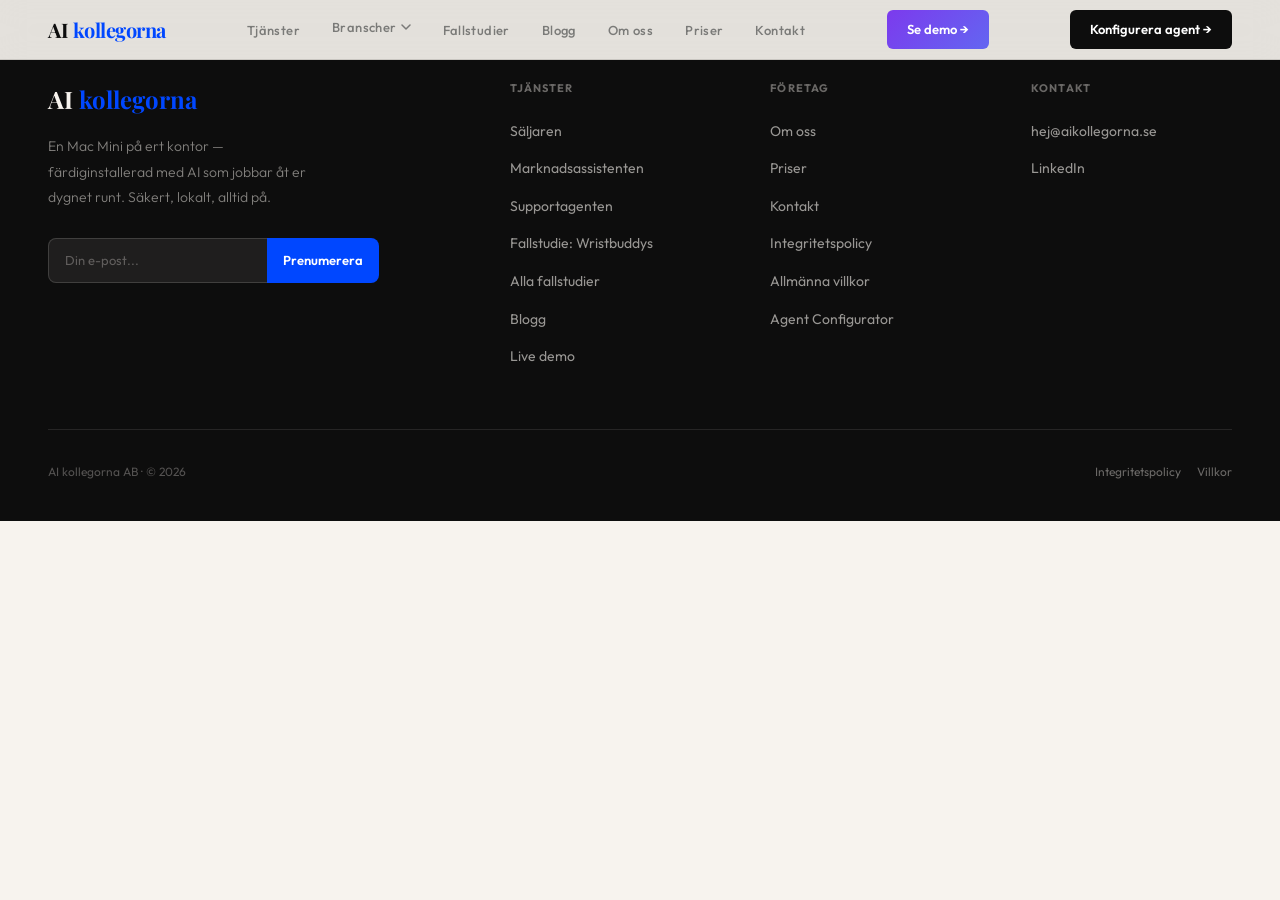
==== index.html @ 3560cff7 "Deploy: demo page Co-Authored-By: Claude Opus 4.6 <noreply@anthropic.com>" ====
<!doctype html>
<html lang="sv">
  <head>
    <meta charset="UTF-8" />
    <link rel="icon" type="image/svg+xml" href="/favicon.svg" />
    <meta name="viewport" content="width=device-width, initial-scale=1.0" />

    <!-- ═══ Google Analytics 4 ═══ -->
    <script async src="https://www.googletagmanager.com/gtag/js?id=G-WTCM8VQSWK"></script>
    <script>
      window.dataLayer = window.dataLayer || [];
      function gtag(){dataLayer.push(arguments);}
      gtag('js', new Date());
      gtag('config', 'G-WTCM8VQSWK');
    </script>

    <!-- ═══ SEO: Primära meta-taggar ═══ -->
    <title>AI kollegorna — Din AI-medarbetare på kontoret | Sälj, Marknad & Support</title>
    <meta name="description" content="AI Kollegorna erbjuder on-premise AI-medarbetare för svenska SMB. Sover aldrig, sjuknar aldrig. GDPR-säkert — all data stannar på ert kontor. Igång på 1-2 dagar." />
    <meta name="keywords" content="AI medarbetare, AI automatisering, on-premise AI, GDPR säker AI, AI för företag Sverige, AI SMB Sverige, AI assistent företag" />
    <meta name="author" content="AI Kollegorna AB" />
    <meta name="robots" content="index, follow" />
    <link rel="canonical" href="https://aikollegorna.se" />

    <!-- ═══ Open Graph (Facebook, LinkedIn, etc.) ═══ -->
    <meta property="og:type" content="website" />
    <meta property="og:site_name" content="AI Kollegorna" />
    <meta property="og:title" content="AI Kollegorna — Din AI-medarbetare" />
    <meta property="og:description" content="AI Kollegorna erbjuder on-premise AI-medarbetare för svenska SMB. Sover aldrig, sjuknar aldrig. GDPR-säkert — all data stannar på ert kontor. Igång på 1-2 dagar." />
    <meta property="og:url" content="https://aikollegorna.se" />
    <meta property="og:image" content="https://aikollegorna.se/og-image.png" />
    <meta property="og:image:width" content="1200" />
    <meta property="og:image:height" content="630" />
    <meta property="og:locale" content="sv_SE" />

    <!-- ═══ Twitter Card ═══ -->
    <meta name="twitter:card" content="summary_large_image" />
    <meta name="twitter:title" content="AI kollegorna — Din AI-medarbetare på kontoret" />
    <meta name="twitter:description" content="En Mac Mini på ert kontor — färdiginstallerad med AI som sköter sälj, marknad och support. GDPR-säkert." />
    <meta name="twitter:image" content="https://aikollegorna.se/og-image.png" />

    <!-- ═══ Strukturerad data: JSON-LD (Organization) ═══ -->
    <script type="application/ld+json">
    {
      "@context": "https://schema.org",
      "@type": "Organization",
      "name": "AI Kollegorna AB",
      "url": "https://aikollegorna.se",
      "logo": "https://aikollegorna.se/logo.png",
      "description": "AI Kollegorna erbjuder on-premise AI-medarbetare för svenska SMB-företag. GDPR-säkert, lokal installation på Mac Mini, igång på 1-2 dagar.",
      "address": {
        "@type": "PostalAddress",
        "addressCountry": "SE",
        "addressLocality": "Stockholm"
      },
      "contactPoint": {
        "@type": "ContactPoint",
        "email": "hej@aikollegorna.se",
        "contactType": "customer service",
        "availableLanguage": "Swedish"
      },
      "sameAs": [
        "https://linkedin.com/company/ai-kollegorna"
      ]
    }
    </script>

    <!-- ═══ Strukturerad data: JSON-LD (WebSite med sökfunktion) ═══ -->
    <script type="application/ld+json">
    {
      "@context": "https://schema.org",
      "@type": "WebSite",
      "name": "AI kollegorna",
      "url": "https://aikollegorna.se",
      "description": "AI-medarbetare för svenska företag. On-premise på Mac Mini.",
      "inLanguage": "sv-SE"
    }
    </script>

    <!-- ═══ Strukturerad data: JSON-LD (LocalBusiness) ═══ -->
    <script type="application/ld+json">
    {
      "@context": "https://schema.org",
      "@type": "LocalBusiness",
      "name": "AI Kollegorna AB",
      "url": "https://aikollegorna.se",
      "priceRange": "4900-7900 SEK/month",
      "description": "On-premise AI-medarbetare för svenska SMB — GDPR-säkert",
      "@id": "https://aikollegorna.se",
      "areaServed": {
        "@type": "Country",
        "name": "Sweden"
      }
    }
    </script>
    <script type="module" crossorigin src="/assets/index-DhQe8_qL.js"></script>
    <link rel="stylesheet" crossorigin href="/assets/index-CpKuaurN.css">
  </head>
  <body>
    <div id="root"></div>
  </body>
</html>
---- assets/index-CpKuaurN.css ----
@import "https://fonts.googleapis.com/css2?family=Playfair+Display:ital,wght@0,400;0,700;0,900;1,400;1,700&family=Outfit:wght@300;400;500;600;700&display=swap";@layer properties{@supports (((-webkit-hyphens:none)) and (not (margin-trim:inline))) or ((-moz-orient:inline) and (not (color:rgb(from red r g b)))){*,:before,:after,::backdrop{--tw-rotate-x:initial;--tw-rotate-y:initial;--tw-rotate-z:initial;--tw-skew-x:initial;--tw-skew-y:initial;--tw-border-style:solid;--tw-outline-style:solid;--tw-blur:initial;--tw-brightness:initial;--tw-contrast:initial;--tw-grayscale:initial;--tw-hue-rotate:initial;--tw-invert:initial;--tw-opacity:initial;--tw-saturate:initial;--tw-sepia:initial;--tw-drop-shadow:initial;--tw-drop-shadow-color:initial;--tw-drop-shadow-alpha:100%;--tw-drop-shadow-size:initial}}}@layer theme{:root,:host{--font-sans:ui-sans-serif, system-ui, sans-serif, "Apple Color Emoji", "Segoe UI Emoji", "Segoe UI Symbol", "Noto Color Emoji";--font-mono:ui-monospace, SFMono-Regular, Menlo, Monaco, Consolas, "Liberation Mono", "Courier New", monospace;--default-transition-duration:.15s;--default-transition-timing-function:cubic-bezier(.4, 0, .2, 1);--default-font-family:var(--font-sans);--default-mono-font-family:var(--font-mono)}}@layer base{*,:after,:before,::backdrop{box-sizing:border-box;border:0 solid;margin:0;padding:0}::file-selector-button{box-sizing:border-box;border:0 solid;margin:0;padding:0}html,:host{-webkit-text-size-adjust:100%;tab-size:4;line-height:1.5;font-family:var(--default-font-family,ui-sans-serif, system-ui, sans-serif, "Apple Color Emoji", "Segoe UI Emoji", "Segoe UI Symbol", "Noto Color Emoji");font-feature-settings:var(--default-font-feature-settings,normal);font-variation-settings:var(--default-font-variation-settings,normal);-webkit-tap-highlight-color:transparent}hr{height:0;color:inherit;border-top-width:1px}abbr:where([title]){-webkit-text-decoration:underline dotted;text-decoration:underline dotted}h1,h2,h3,h4,h5,h6{font-size:inherit;font-weight:inherit}a{color:inherit;-webkit-text-decoration:inherit;-webkit-text-decoration:inherit;-webkit-text-decoration:inherit;-webkit-text-decoration:inherit;text-decoration:inherit}b,strong{font-weight:bolder}code,kbd,samp,pre{font-family:var(--default-mono-font-family,ui-monospace, SFMono-Regular, Menlo, Monaco, Consolas, "Liberation Mono", "Courier New", monospace);font-feature-settings:var(--default-mono-font-feature-settings,normal);font-variation-settings:var(--default-mono-font-variation-settings,normal);font-size:1em}small{font-size:80%}sub,sup{vertical-align:baseline;font-size:75%;line-height:0;position:relative}sub{bottom:-.25em}sup{top:-.5em}table{text-indent:0;border-color:inherit;border-collapse:collapse}:-moz-focusring{outline:auto}progress{vertical-align:baseline}summary{display:list-item}ol,ul,menu{list-style:none}img,svg,video,canvas,audio,iframe,embed,object{vertical-align:middle;display:block}img,video{max-width:100%;height:auto}button,input,select,optgroup,textarea{font:inherit;font-feature-settings:inherit;font-variation-settings:inherit;letter-spacing:inherit;color:inherit;opacity:1;background-color:#0000;border-radius:0}::file-selector-button{font:inherit;font-feature-settings:inherit;font-variation-settings:inherit;letter-spacing:inherit;color:inherit;opacity:1;background-color:#0000;border-radius:0}:where(select:is([multiple],[size])) optgroup{font-weight:bolder}:where(select:is([multiple],[size])) optgroup option{padding-inline-start:20px}::file-selector-button{margin-inline-end:4px}::placeholder{opacity:1}@supports (not ((-webkit-appearance:-apple-pay-button))) or (contain-intrinsic-size:1px){::placeholder{color:currentColor}@supports (color:color-mix(in lab, red, red)){::placeholder{color:color-mix(in oklab, currentcolor 50%, transparent)}}}textarea{resize:vertical}::-webkit-search-decoration{-webkit-appearance:none}::-webkit-date-and-time-value{min-height:1lh;text-align:inherit}::-webkit-datetime-edit{display:inline-flex}::-webkit-datetime-edit-fields-wrapper{padding:0}::-webkit-datetime-edit{padding-block:0}::-webkit-datetime-edit-year-field{padding-block:0}::-webkit-datetime-edit-month-field{padding-block:0}::-webkit-datetime-edit-day-field{padding-block:0}::-webkit-datetime-edit-hour-field{padding-block:0}::-webkit-datetime-edit-minute-field{padding-block:0}::-webkit-datetime-edit-second-field{padding-block:0}::-webkit-datetime-edit-millisecond-field{padding-block:0}::-webkit-datetime-edit-meridiem-field{padding-block:0}::-webkit-calendar-picker-indicator{line-height:1}:-moz-ui-invalid{box-shadow:none}button,input:where([type=button],[type=reset],[type=submit]){appearance:button}::file-selector-button{appearance:button}::-webkit-inner-spin-button{height:auto}::-webkit-outer-spin-button{height:auto}[hidden]:where(:not([hidden=until-found])){display:none!important}}@layer components;@layer utilities{.collapse{visibility:collapse}.visible{visibility:visible}.absolute{position:absolute}.relative{position:relative}.block{display:block}.flex{display:flex}.grid{display:grid}.hidden{display:none}.inline-block{display:inline-block}.inline-flex{display:inline-flex}.table{display:table}.border-collapse{border-collapse:collapse}.transform{transform:var(--tw-rotate-x,) var(--tw-rotate-y,) var(--tw-rotate-z,) var(--tw-skew-x,) var(--tw-skew-y,)}.resize{resize:both}.border{border-style:var(--tw-border-style);border-width:1px}.uppercase{text-transform:uppercase}.italic{font-style:italic}.outline{outline-style:var(--tw-outline-style);outline-width:1px}.blur{--tw-blur:blur(8px);filter:var(--tw-blur,) var(--tw-brightness,) var(--tw-contrast,) var(--tw-grayscale,) var(--tw-hue-rotate,) var(--tw-invert,) var(--tw-saturate,) var(--tw-sepia,) var(--tw-drop-shadow,)}.filter{filter:var(--tw-blur,) var(--tw-brightness,) var(--tw-contrast,) var(--tw-grayscale,) var(--tw-hue-rotate,) var(--tw-invert,) var(--tw-saturate,) var(--tw-sepia,) var(--tw-drop-shadow,)}.transition{transition-property:color,background-color,border-color,outline-color,text-decoration-color,fill,stroke,--tw-gradient-from,--tw-gradient-via,--tw-gradient-to,opacity,box-shadow,transform,translate,scale,rotate,filter,-webkit-backdrop-filter,backdrop-filter,display,content-visibility,overlay,pointer-events;transition-timing-function:var(--tw-ease,var(--default-transition-timing-function));transition-duration:var(--tw-duration,var(--default-transition-duration))}}:root{--ink:#0d0d0d;--paper:#f7f3ee;--white:#fff;--blue:#0047ff;--sage:#d6ddd6;--muted:#7a7a78;--border:#0d0d0d1f;--serif:"Playfair Display", Georgia, serif;--sans:"Outfit", system-ui, sans-serif}*,:before,:after{box-sizing:border-box;margin:0;padding:0}html{scroll-behavior:smooth;font-size:16px}body{font-family:var(--sans);background:var(--paper);color:var(--ink);line-height:1.6;overflow-x:hidden}nav.site-nav{z-index:200;-webkit-backdrop-filter:blur(16px);backdrop-filter:blur(16px);border-bottom:1px solid var(--border);background:#f7f3eeeb;justify-content:space-between;align-items:center;height:60px;padding:0 48px;transition:background .3s,border-color .3s;display:flex;position:fixed;top:0;left:0;right:0}.nav-logo{font-family:var(--serif);color:var(--ink);letter-spacing:-.5px;font-size:20px;font-weight:700;text-decoration:none;transition:color .3s}.nav-logo span{color:var(--blue);transition:color .3s}.nav-links{gap:32px;list-style:none;display:flex}.nav-links a{color:var(--muted);letter-spacing:.03em;font-size:13px;font-weight:500;text-decoration:none;transition:color .2s}.nav-links a:hover{color:var(--ink)}.nav-btn{background:var(--ink);color:var(--white);font-size:13px;font-weight:600;font-family:var(--sans);border:none;border-radius:6px;padding:9px 20px;text-decoration:none;transition:all .3s}.nav-btn:hover{opacity:.8}.hamburger{cursor:pointer;background:0 0;border:none;flex-direction:column;gap:5px;padding:8px;display:none}.hamburger span{background:var(--ink);border-radius:2px;width:22px;height:2px;transition:all .3s;display:block}.mobile-menu{background:var(--paper);border-bottom:1px solid var(--border);z-index:199;flex-direction:column;gap:16px;padding:24px;display:none;position:fixed;top:60px;left:0;right:0}.mobile-menu.open{display:flex}.mobile-menu a{color:var(--ink);border-bottom:1px solid var(--border);padding:8px 0;font-size:16px;font-weight:500;text-decoration:none}.mobile-menu a:last-child{border:none}nav.site-nav.dark-nav{background:#070707b3!important;border-bottom-color:#ffffff14!important}nav.site-nav.dark-nav .nav-logo{color:#fff}nav.site-nav.dark-nav .nav-logo span{color:#f59e0b}nav.site-nav.dark-nav .nav-links a{color:#ffffff80}nav.site-nav.dark-nav .nav-links a:hover{color:#fff}nav.site-nav.dark-nav .nav-btn{color:#fff;background:#ffffff1f;border:1px solid #ffffff26}nav.site-nav.dark-nav .hamburger span{background:#fff}.nav-dropdown{position:relative}.nav-dropdown-trigger{color:var(--muted);cursor:pointer;letter-spacing:.03em;font-size:13px;font-weight:500;font-family:var(--sans);background:0 0;border:none;align-items:center;padding:0;transition:color .2s;display:flex}.nav-dropdown-trigger:hover{color:var(--ink)}nav.site-nav.dark-nav .nav-dropdown-trigger{color:#ffffff80}nav.site-nav.dark-nav .nav-dropdown-trigger:hover{color:#fff}nav.site-nav.dark-nav .nav-dropdown-trigger svg{color:#ffffff80}.nav-dropdown-menu{background:var(--white);border:1px solid var(--border);z-index:300;border-radius:12px;min-width:200px;padding:8px;animation:.15s ease-out dropdown-in;position:absolute;top:calc(100% + 16px);left:50%;transform:translate(-50%);box-shadow:0 8px 32px #0000001a,0 2px 8px #0000000f}nav.site-nav.dark-nav .nav-dropdown-menu{background:#141414f2;border-color:#ffffff1a;box-shadow:0 8px 32px #0006}@keyframes dropdown-in{0%{opacity:0;transform:translate(-50%)translateY(-6px)}to{opacity:1;transform:translate(-50%)translateY(0)}}.nav-dropdown-item{color:var(--ink);border-radius:8px;align-items:center;gap:10px;padding:10px 14px;font-size:14px;font-weight:500;text-decoration:none;transition:background .15s;display:flex}.nav-dropdown-item:hover{background:var(--paper)}nav.site-nav.dark-nav .nav-dropdown-item{color:#ffffffb3}nav.site-nav.dark-nav .nav-dropdown-item:hover{color:#fff;background:#ffffff14}.nav-dropdown-emoji{flex-shrink:0;font-size:16px}.mobile-menu-group{flex-direction:column;gap:0;display:flex}.mobile-menu-label{letter-spacing:.1em;text-transform:uppercase;color:var(--muted);border-bottom:none;padding:12px 0 8px;font-size:11px;font-weight:700}.mobile-menu-branch{color:var(--ink);border-bottom:1px solid var(--border);padding:8px 0 8px 16px;font-size:15px;font-weight:500;text-decoration:none}.branch-badges{text-align:center;margin-top:48px}.branch-badges-label{color:var(--muted);margin-bottom:16px;font-size:13px;font-weight:500}.branch-badges-row{flex-wrap:wrap;justify-content:center;gap:12px;display:flex}.branch-badge-link{background:var(--white);border:1px solid var(--border);color:var(--ink);border-radius:999px;align-items:center;gap:6px;padding:10px 20px;font-size:14px;font-weight:500;text-decoration:none;transition:all .2s;display:inline-flex}.branch-badge-link:hover{background:var(--ink);color:var(--white);border-color:var(--ink);transform:translateY(-2px);box-shadow:0 4px 12px #0000001a}.hero-dark{background:#070707;min-height:100vh;position:relative;overflow:hidden}.hero-landscape-bg{z-index:0;background:url(/hero-landscape.jpg) 50%/cover no-repeat;position:absolute;inset:0}#hero-video{-o-object-fit:cover;object-fit:cover;z-index:1;width:100%;height:100%;position:absolute;inset:0}.hero-canvas{z-index:2;opacity:.25;width:100%;height:100%;display:block;position:absolute;inset:0}.hero-overlay{z-index:3;pointer-events:none;background:linear-gradient(90deg,#070707b8 0%,#0707074d 50%,#07070726 100%),linear-gradient(#0000 60%,#07070799 100%);position:absolute;inset:0}.hero-scroll{z-index:5;color:#ffffff4d;letter-spacing:.1em;text-transform:uppercase;flex-direction:column;align-items:center;gap:8px;font-size:10px;font-weight:600;animation:2s ease-in-out infinite bounce;display:flex;position:absolute;bottom:32px;left:50%;transform:translate(-50%)}@keyframes bounce{0%,to{animation-timing-function:cubic-bezier(.8,0,1,1);transform:translateY(-25%)}50%{animation-timing-function:cubic-bezier(0,0,.2,1);transform:none}}.hero-inner{z-index:4;grid-template-columns:1fr 1fr;align-items:center;gap:80px;max-width:1280px;min-height:100vh;margin:0 auto;padding:80px 48px 60px;display:grid;position:relative}.hero-tag{letter-spacing:.12em;text-transform:uppercase;color:#ffffff73;align-items:center;gap:8px;margin-bottom:28px;font-size:11px;font-weight:600;display:inline-flex}.hero-tag:before{content:"";background:#ffffff4d;width:24px;height:1px}.hero-h1{font-family:var(--serif);letter-spacing:-2px;color:#fff;margin-bottom:28px;font-size:clamp(48px,5.5vw,80px);font-weight:900;line-height:1.05}.hero-h1 em{color:#f59e0b;font-style:italic}.hero-sub{color:#ffffff8c;max-width:460px;margin-bottom:44px;font-size:17px;font-weight:300;line-height:1.8}.hero-actions{flex-wrap:wrap;align-items:center;gap:14px;display:flex}.btn-light-solid{color:#0d0d0d;font-size:14px;font-weight:600;font-family:var(--sans);background:#fff;border-radius:8px;padding:14px 28px;text-decoration:none;transition:opacity .2s}.btn-light-solid:hover{opacity:.85}.btn-text-light{color:#ffffff80;align-items:center;gap:6px;font-size:14px;font-weight:500;text-decoration:none;transition:color .2s;display:flex}.btn-text-light:hover{color:#fff}.btn-dark{background:var(--ink);color:var(--white);font-size:14px;font-weight:600;font-family:var(--sans);border-radius:8px;padding:14px 28px;text-decoration:none;transition:opacity .2s;display:inline-block}.btn-dark:hover{opacity:.8}.stat-block{-webkit-backdrop-filter:blur(12px);backdrop-filter:blur(12px);background:#ffffff0f;border:1px solid #ffffff1a;border-radius:16px;align-items:flex-start;gap:20px;margin-bottom:16px;padding:28px 32px;transition:transform .3s,background .2s;display:flex}.stat-block:hover{background:#ffffff17;transform:translate(6px)}.stat-block.accent{background:#d977061f;border-color:#d9770640}.stat-num{font-family:var(--serif);color:#fff;flex-shrink:0;font-size:52px;font-weight:900;line-height:1}.stat-num.amber{color:#f59e0b}.stat-text h3{color:#fff;margin-bottom:6px;font-size:15px;font-weight:600}.stat-text p{color:#ffffff73;font-size:13px;line-height:1.6}.ticker{background:var(--blue);padding:14px 0;overflow:hidden}.ticker-inner{white-space:nowrap;gap:48px;animation:24s linear infinite scroll-ticker;display:flex}.ticker-inner span{letter-spacing:.1em;text-transform:uppercase;color:#fffc;font-size:12px;font-weight:700}.ticker-inner em{color:#fff6;font-style:normal}@keyframes scroll-ticker{0%{transform:translate(0)}to{transform:translate(-50%)}}.rule{background:var(--border);max-width:1280px;height:1px;margin:0 auto}.section{max-width:1280px;margin:0 auto;padding:100px 48px}.section-label{letter-spacing:.12em;text-transform:uppercase;color:var(--muted);align-items:center;gap:12px;margin-bottom:20px;font-size:11px;font-weight:600;display:flex}.section-label:after{content:"";background:var(--border);flex:1;height:1px}.section-h{font-family:var(--serif);letter-spacing:-1.5px;margin-bottom:16px;font-size:clamp(32px,3.5vw,52px);font-weight:700;line-height:1.1}.section-p{color:var(--muted);max-width:500px;font-size:16px;font-weight:300;line-height:1.8}.workers-intro{grid-template-columns:1fr 1fr;align-items:end;gap:60px;margin-bottom:64px;display:grid}.worker-row{border-top:1px solid var(--border);grid-template-columns:140px 1fr 200px;align-items:start;gap:40px;padding:40px 0;transition:background .2s;display:grid}.worker-row:hover{background:#0047ff08;margin:0 -48px;padding:40px 48px}.worker-row:last-child{border-bottom:1px solid var(--border)}.worker-index{font-family:var(--serif);color:var(--sage);padding-top:4px;font-size:64px;font-weight:900;line-height:1}.worker-role{letter-spacing:.12em;text-transform:uppercase;color:var(--blue);margin-bottom:10px;font-size:11px;font-weight:600}.worker-name{font-family:var(--serif);letter-spacing:-.5px;margin-bottom:14px;font-size:28px;font-weight:700}.worker-desc{color:var(--muted);max-width:440px;font-size:14px;font-weight:300;line-height:1.8}.worker-tasks{flex-wrap:wrap;gap:8px;margin-top:16px;display:flex}.task-pill{background:var(--paper);border:1px solid var(--border);color:var(--ink);border-radius:999px;padding:5px 14px;font-size:12px;font-weight:500}.worker-roi{text-align:right;padding-top:8px}.roi-old{color:var(--muted);margin-bottom:6px;font-size:13px;text-decoration:line-through}.roi-new{font-family:var(--serif);color:var(--ink);margin-bottom:4px;font-size:36px;font-weight:900;line-height:1}.roi-unit{color:var(--muted);font-size:12px}.roi-save{color:var(--blue);background:#e8f0ff;border-radius:6px;margin-top:10px;padding:5px 12px;font-size:12px;font-weight:600;display:inline-block}.dark-band{background:var(--ink);padding:80px 48px}.dark-band-inner{grid-template-columns:1fr 1fr;align-items:center;gap:80px;max-width:1280px;margin:0 auto;display:grid}.dark-band h2{font-family:var(--serif);color:var(--paper);letter-spacing:-1.5px;font-size:clamp(36px,4vw,60px);font-weight:900;line-height:1.1}.dark-band h2 em{color:var(--blue);font-style:italic}.dark-band p{color:#f7f3ee99;margin-top:20px;margin-bottom:36px;font-size:16px;font-weight:300;line-height:1.8}.btn-light{background:var(--paper);color:var(--ink);font-size:14px;font-weight:600;font-family:var(--sans);border-radius:8px;padding:14px 28px;text-decoration:none;transition:opacity .2s;display:inline-block}.btn-light:hover{opacity:.85}.features-list{flex-direction:column;gap:0;display:flex}.feat{border-bottom:1px solid #f7f3ee1a;align-items:flex-start;gap:16px;padding:20px 0;display:flex}.feat:first-child{border-top:1px solid #f7f3ee1a}.feat-icon{background:#f7f3ee14;border-radius:8px;flex-shrink:0;justify-content:center;align-items:center;width:36px;height:36px;margin-top:2px;font-size:16px;display:flex}.feat-text h4{color:var(--paper);margin-bottom:4px;font-size:14px;font-weight:600}.feat-text p{color:#f7f3ee80;font-size:13px;line-height:1.6}.proof-grid{background:var(--border);border-radius:16px;grid-template-columns:repeat(3,1fr);gap:2px;margin-top:60px;display:grid;overflow:hidden}.proof-cell{background:var(--white);padding:40px 36px}.proof-num{font-family:var(--serif);color:var(--ink);margin-bottom:8px;font-size:56px;font-weight:900;line-height:1}.proof-num span{color:var(--blue)}.proof-label{color:var(--muted);font-size:13px;font-weight:500}.pricing-grid{grid-template-columns:repeat(3,1fr);gap:24px;margin-top:60px;display:grid}.price-card{border:1px solid var(--border);background:var(--white);border-radius:16px;padding:36px}.price-card.featured{background:var(--ink);border-color:var(--ink)}.price-card.featured .price-name,.price-card.featured .price-amount,.price-card.featured .price-period,.price-card.featured .price-desc,.price-card.featured .price-features li{color:var(--paper)!important}.price-card.featured .price-divider{border-color:#f7f3ee26!important}.price-card.featured .price-btn{background:var(--paper)!important;color:var(--ink)!important;border-color:var(--paper)!important}.price-name{letter-spacing:.1em;text-transform:uppercase;color:var(--muted);margin-bottom:24px;font-size:11px;font-weight:700}.price-amount{font-family:var(--serif);letter-spacing:-2px;margin-bottom:4px;font-size:48px;font-weight:900}.price-period{opacity:.6;font-size:14px;font-weight:400}.price-desc{color:var(--muted);margin-bottom:24px;font-size:14px;line-height:1.7}.price-divider{border:none;border-top:1px solid var(--border);margin-bottom:24px}.price-features{flex-direction:column;gap:12px;margin-bottom:32px;list-style:none;display:flex}.price-features li{align-items:flex-start;gap:10px;font-size:14px;display:flex}.price-features li:before{content:"→";color:var(--blue);flex-shrink:0;margin-top:1px;font-weight:700}.price-btn{text-align:center;font-size:14px;font-weight:600;font-family:var(--sans);border:1.5px solid var(--border);color:var(--ink);background:0 0;border-radius:8px;padding:14px;text-decoration:none;transition:background .2s,color .2s;display:block}.price-btn:hover{background:var(--ink);color:var(--white);border-color:var(--ink)}.pricing-note{text-align:center;color:var(--muted);margin-top:24px;font-size:13px}.testi-grid{grid-template-columns:1fr 1fr;gap:24px;margin-top:60px;display:grid}.testi{border:1px solid var(--border);background:var(--white);border-radius:16px;padding:40px}.testi-quote{font-family:var(--serif);color:var(--ink);margin-bottom:28px;font-size:20px;font-style:italic;font-weight:400;line-height:1.6}.testi-meta{align-items:center;gap:14px;display:flex}.testi-avatar{background:var(--sage);width:40px;height:40px;font-family:var(--serif);color:var(--ink);border-radius:50%;flex-shrink:0;justify-content:center;align-items:center;font-size:16px;font-weight:700;display:flex}.testi-author{font-size:13px;font-weight:600}.testi-role{color:var(--muted);font-size:12px}.cta-section{background:var(--paper);text-align:center;padding:120px 48px}.cta-section h2{font-family:var(--serif);letter-spacing:-2px;max-width:800px;margin:0 auto 20px;font-size:clamp(36px,5vw,68px);font-weight:900;line-height:1.05}.cta-section h2 em{color:var(--blue);font-style:italic}.cta-section p{color:var(--muted);margin-bottom:40px;font-size:17px;font-weight:300}.nl-section{background:var(--paper);padding:80px 48px}.nl-inner{grid-template-columns:1fr 1fr;gap:32px;max-width:1280px;margin:0 auto;display:grid}.nl-card{background:var(--white);border:1px solid var(--border);border-radius:16px;padding:40px;transition:transform .3s,box-shadow .3s;box-shadow:0 1px 3px #0000000a,0 4px 12px #00000008}.nl-card:hover{transform:translateY(-2px);box-shadow:0 4px 8px #0000000f,0 8px 24px #0000000f}.nl-title{font-family:var(--serif);letter-spacing:-.5px;color:var(--ink);margin-bottom:10px;font-size:24px;font-weight:700}.nl-subtitle{color:var(--muted);margin-bottom:28px;font-size:15px;font-weight:300;line-height:1.7}.nl-form{gap:0;display:flex}.nl-input{background:var(--paper);border:1px solid var(--border);color:var(--ink);font-size:14px;font-family:var(--sans);border-right:none;border-radius:8px 0 0 8px;outline:none;flex:1;padding:13px 16px;transition:border-color .2s}.nl-input:focus{border-color:var(--blue)}.nl-input::placeholder{color:var(--muted);opacity:.6}.nl-input:disabled{opacity:.6;cursor:not-allowed}.nl-btn{background:var(--ink);color:var(--white);font-size:14px;font-weight:600;font-family:var(--sans);cursor:pointer;white-space:nowrap;border:none;border-radius:0 8px 8px 0;padding:13px 24px;transition:opacity .2s}.nl-btn:hover{opacity:.85}.nl-btn:disabled{opacity:.6;cursor:not-allowed}.nl-small{color:var(--muted);margin-top:14px;font-size:12px}.nl-success{color:#16a34a;padding:14px 0;font-size:15px;font-weight:500}.nl-error{color:#dc2626;margin-top:8px;font-size:13px}footer.site-footer{background:var(--ink);padding:80px 48px 40px}.footer-top{border-bottom:1px solid #f7f3ee1a;grid-template-columns:2fr 1fr 1fr 1fr;gap:60px;max-width:1280px;margin:0 auto;padding-bottom:60px;display:grid}.footer-logo{font-family:var(--serif);color:var(--paper);margin-bottom:16px;font-size:24px;font-weight:700}.footer-logo span{color:var(--blue)}.footer-tagline{color:#f7f3ee80;max-width:280px;margin-bottom:28px;font-size:14px;font-weight:300;line-height:1.8}.footer-newsletter{max-width:300px;display:flex}.footer-newsletter input{color:var(--paper);font-size:13px;font-family:var(--sans);background:#f7f3ee14;border:1px solid #f7f3ee26;border-right:none;border-radius:8px 0 0 8px;outline:none;flex:1;padding:11px 16px}.footer-newsletter input::placeholder{color:#f7f3ee4d}.footer-newsletter button{background:var(--blue);color:var(--white);font-size:13px;font-weight:600;font-family:var(--sans);cursor:pointer;border:none;border-radius:0 8px 8px 0;padding:11px 16px}.footer-col h5{letter-spacing:.1em;text-transform:uppercase;color:#f7f3ee66;margin-bottom:20px;font-size:11px;font-weight:700}.footer-col ul{flex-direction:column;gap:12px;list-style:none;display:flex}.footer-col ul a{color:#f7f3ee99;font-size:14px;text-decoration:none;transition:color .2s}.footer-col ul a:hover{color:var(--paper)}.footer-bottom{color:#f7f3ee4d;justify-content:space-between;align-items:center;max-width:1280px;margin:32px auto 0;font-size:12px;display:flex}.footer-socials{gap:16px;display:flex}.footer-socials a{color:#f7f3ee66;font-size:12px;text-decoration:none;transition:color .2s}.footer-socials a:hover{color:var(--paper)}input[type=range]::-webkit-slider-thumb{appearance:none;cursor:pointer;background:#7c3aed;border:3px solid #fff;border-radius:50%;width:22px;height:22px;transition:transform .2s;box-shadow:0 2px 8px #7c3aed66}input[type=range]::-webkit-slider-thumb:hover{transform:scale(1.15)}input[type=range]::-moz-range-thumb{cursor:pointer;background:#7c3aed;border:3px solid #fff;border-radius:50%;width:22px;height:22px;box-shadow:0 2px 8px #7c3aed66}.fade-up{opacity:0;transition:opacity .7s,transform .7s;transform:translateY(28px)}.fade-up.in{opacity:1;transform:translateY(0)}.page-hero{text-align:center;background:linear-gradient(135deg,#f7f3ee 0%,#ede8e1 100%);padding:120px 48px 80px}.page-hero h1{font-family:var(--serif);letter-spacing:-2px;font-size:clamp(40px,5vw,68px);font-weight:900;line-height:1.1}.page-hero p{color:var(--muted);max-width:560px;margin:20px auto 0;font-size:18px;font-weight:300;line-height:1.8}@media (width<=900px){nav.site-nav{padding:0 24px}.nav-links,.nav-btn{display:none}.hamburger{display:flex}.hero-inner{grid-template-columns:1fr;gap:40px;min-height:auto;padding:100px 24px 60px}.hero-h1{font-size:clamp(36px,8vw,52px)}.workers-intro{grid-template-columns:1fr}.worker-row{grid-template-columns:1fr;gap:16px;padding:32px 0}.worker-row:hover{margin:0;padding:32px 0}.worker-index{font-size:40px}.worker-roi{text-align:left}.dark-band-inner{grid-template-columns:1fr;gap:48px}.proof-grid,.pricing-grid,.testi-grid{grid-template-columns:1fr}.nl-section{padding:60px 24px}.nl-inner{grid-template-columns:1fr}.footer-top{grid-template-columns:1fr 1fr;gap:40px}.section{padding:64px 24px}.cta-section{padding:80px 24px}.dark-band{padding:60px 24px}footer.site-footer{padding:60px 24px 32px}.page-hero{padding:100px 24px 60px}}@media (width<=480px){.footer-top{grid-template-columns:1fr;gap:32px}.kontakt-layout{padding:100px 16px 60px!important}}.logo-strip{text-align:center;background:var(--white);padding:48px}.logo-strip-label{letter-spacing:.1em;text-transform:uppercase;color:var(--muted);margin-bottom:28px;font-size:12px;font-weight:600}.logo-strip-row{flex-wrap:wrap;justify-content:center;align-items:center;gap:40px;max-width:900px;margin:0 auto;display:flex}.logo-placeholder{opacity:.5;transition:opacity .3s}.logo-placeholder:hover{opacity:.8}.how-it-works-section{background:var(--white)}.hiw-stepper{grid-template-columns:repeat(4,1fr);gap:0;margin-top:60px;display:grid;position:relative}.hiw-step{text-align:center;padding:0 16px;position:relative}.hiw-circle-wrap{justify-content:center;align-items:center;margin-bottom:24px;display:flex;position:relative}.hiw-circle{color:#fff;width:56px;height:56px;font-family:var(--serif);z-index:2;background:#7c3aed;border-radius:50%;justify-content:center;align-items:center;font-size:22px;font-weight:700;display:flex;position:relative;box-shadow:0 4px 16px #7c3aed4d}.hiw-line{z-index:1;background:linear-gradient(90deg,#7c3aed,#7c3aed33);width:calc(100% - 56px);height:2px;position:absolute;top:50%;left:calc(50% + 28px);transform:translateY(-50%)}.hiw-step:first-child .hiw-line,.hiw-step:nth-child(2) .hiw-line,.hiw-step:nth-child(3) .hiw-line{width:100%;left:50%}.hiw-title{font-family:var(--serif);color:var(--ink);letter-spacing:-.3px;margin-bottom:8px;font-size:18px;font-weight:700}.hiw-desc{color:var(--muted);max-width:220px;margin:0 auto;font-size:14px;font-weight:300;line-height:1.7}@media (width<=900px){.logo-strip{padding:36px 24px}.logo-strip-row{gap:24px}.hiw-stepper{grid-template-columns:1fr;gap:0;max-width:400px;margin:40px auto 0}.hiw-step{text-align:left;grid-template-rows:auto auto;grid-template-columns:56px 1fr;gap:0 20px;margin-bottom:0;padding:0;display:grid}.hiw-circle-wrap{flex-direction:column;grid-area:1/1/3;justify-content:flex-start;align-items:center;margin-bottom:0;padding-top:0}.hiw-line{height:100%;min-height:40px;margin-top:4px;position:relative;top:auto;left:auto;transform:none;background:linear-gradient(#7c3aed,#7c3aed33)!important;width:2px!important}.hiw-title{grid-column:2;align-self:end;padding-top:4px}.hiw-desc{grid-column:2;max-width:none;margin:0;padding-bottom:28px}}.hiw-case-link{text-align:center;margin-top:48px}.hiw-case-btn{color:#7c3aed;background:linear-gradient(135deg,#7c3aed14,#0047ff14);border:1px solid #7c3aed33;border-radius:12px;padding:16px 28px;font-size:14px;font-weight:600;text-decoration:none;transition:all .3s;display:inline-block}.hiw-case-btn:hover{background:linear-gradient(135deg,#7c3aed24,#0047ff24);border-color:#7c3aed66;transform:translateY(-2px);box-shadow:0 4px 16px #7c3aed26}.omoss-hero{background:linear-gradient(135deg,#f7f3ee 0%,#ede8e1 100%);padding:120px 48px 80px}.omoss-hero-inner{grid-template-columns:1.2fr 1fr;align-items:start;gap:80px;max-width:1100px;margin:0 auto;display:grid}.omoss-label{letter-spacing:.12em;text-transform:uppercase;color:var(--muted);align-items:center;gap:12px;margin-bottom:20px;font-size:11px;font-weight:700;display:flex}.omoss-label:after{content:"";background:var(--border);flex:1;height:1px}.omoss-label-light{color:#f7f3ee66}.omoss-label-light:after{background:#f7f3ee1a}.omoss-h1{font-family:var(--serif);letter-spacing:-2px;margin-bottom:24px;font-size:clamp(36px,4.5vw,56px);font-weight:900;line-height:1.08}.omoss-h1 em{color:var(--blue);font-style:italic}.omoss-intro{color:var(--muted);max-width:520px;margin-bottom:16px;font-size:17px;font-weight:300;line-height:1.8}.omoss-h2{font-family:var(--serif);letter-spacing:-1.5px;margin-bottom:16px;font-size:clamp(32px,3.5vw,48px);font-weight:900;line-height:1.1}.omoss-h2-light{color:var(--paper)}.omoss-h2-light em{color:var(--blue);font-style:italic}.omoss-quote-card{background:var(--white);border:1px solid var(--border);border-radius:20px;padding:40px;box-shadow:0 4px 20px #0000000a}.omoss-quote-mark{font-family:var(--serif);color:var(--blue);margin-bottom:-16px;font-size:72px;line-height:1}.omoss-quote-text{font-family:var(--serif);color:var(--ink);margin-bottom:28px;font-size:20px;font-style:italic;line-height:1.6}.omoss-quote-author{align-items:center;gap:14px;display:flex}.omoss-quote-avatar{background:var(--ink);width:44px;height:44px;color:var(--white);font-family:var(--serif);border-radius:50%;flex-shrink:0;justify-content:center;align-items:center;font-size:16px;font-weight:700;display:flex}.omoss-quote-name{font-size:14px;font-weight:600}.omoss-quote-role{color:var(--muted);font-size:12px}.omoss-values{background:var(--paper);padding:100px 48px}.omoss-values-inner{max-width:1100px;margin:0 auto}.omoss-values-grid{grid-template-columns:repeat(3,1fr);gap:32px;margin-top:48px;display:grid}.omoss-value-card{background:var(--white);border:1px solid var(--border);border-radius:16px;padding:36px;transition:transform .3s,box-shadow .3s}.omoss-value-card:hover{transform:translateY(-4px);box-shadow:0 8px 24px #0000000f}.omoss-value-icon{margin-bottom:20px;font-size:32px}.omoss-value-title{font-family:var(--serif);letter-spacing:-.5px;margin-bottom:12px;font-size:22px;font-weight:700}.omoss-value-desc{color:var(--muted);font-size:14px;font-weight:300;line-height:1.8}.omoss-team{background:var(--white);padding:100px 48px}.omoss-team-inner{max-width:1100px;margin:0 auto}.omoss-team-grid{grid-template-columns:1fr 1fr;gap:40px;max-width:700px;margin-top:48px;display:grid}.omoss-team-card{text-align:center;background:var(--paper);border:1px solid var(--border);border-radius:20px;padding:48px 32px;transition:transform .3s}.omoss-team-card:hover{transform:translateY(-4px)}.omoss-team-photo{background:var(--ink);border-radius:50%;justify-content:center;align-items:center;width:96px;height:96px;margin:0 auto 20px;display:flex}.omoss-team-initials{font-family:var(--serif);color:var(--white);font-size:32px;font-weight:700}.omoss-team-ai{background:linear-gradient(135deg,#7c3aed,#6366f1)}.omoss-team-robot{font-size:40px}.omoss-team-name{font-family:var(--serif);margin-bottom:4px;font-size:20px;font-weight:700}.omoss-team-role{letter-spacing:.08em;text-transform:uppercase;color:var(--blue);margin-bottom:16px;font-size:12px;font-weight:600}.omoss-team-bio{color:var(--muted);font-size:14px;font-weight:300;line-height:1.7}.omoss-vision{background:var(--ink);padding:100px 48px}.omoss-vision-inner{grid-template-columns:1.2fr 1fr;align-items:start;gap:80px;max-width:1100px;margin:0 auto;display:grid}.omoss-vision-desc{color:#f7f3ee99;margin-bottom:16px;font-size:16px;font-weight:300;line-height:1.8}.omoss-vision-stats{border-top:1px solid #f7f3ee1a;gap:40px;margin-top:36px;padding-top:36px;display:flex}.omoss-vision-num{font-family:var(--serif);color:var(--paper);margin-bottom:4px;font-size:36px;font-weight:900;line-height:1}.omoss-vision-label{color:#f7f3ee66;text-transform:uppercase;letter-spacing:.08em;font-size:12px;font-weight:500}.omoss-tl-item{border-bottom:1px solid #f7f3ee14;align-items:flex-start;gap:20px;padding:20px 0;display:flex;position:relative}.omoss-tl-dot{background:var(--blue);border-radius:50%;flex-shrink:0;width:10px;height:10px;margin-top:5px}.omoss-tl-year{font-family:var(--serif);color:var(--blue);flex-shrink:0;width:60px;font-size:13px;font-weight:700}.omoss-tl-title{color:var(--paper);margin-bottom:4px;font-size:15px;font-weight:600}.omoss-tl-desc{color:#f7f3ee80;font-size:13px;line-height:1.6}.case-hero{text-align:center;background:linear-gradient(135deg,#0f172a 0%,#1e1b4b 50%,#0f172a 100%);padding:140px 48px 80px}.case-hero-inner{max-width:800px;margin:0 auto}.case-label{letter-spacing:.14em;text-transform:uppercase;color:#a5b4fc99;align-items:center;gap:12px;margin-bottom:20px;font-size:11px;font-weight:700;display:inline-flex}.case-label:before,.case-label:after{content:"";background:#a5b4fc4d;width:32px;height:1px}.case-label-light{color:#a5b4fc99}.case-h1{font-family:var(--serif);letter-spacing:-2px;color:#fff;margin-bottom:24px;font-size:clamp(36px,5vw,64px);font-weight:900;line-height:1.08}.case-h1 em{-webkit-text-fill-color:transparent;background:linear-gradient(135deg,#a78bfa,#818cf8);-webkit-background-clip:text;background-clip:text;font-style:italic}.case-hero-sub{color:#ffffff8c;max-width:600px;margin:0 auto 36px;font-size:17px;font-weight:300;line-height:1.8}.case-hero-meta{-webkit-backdrop-filter:blur(12px);backdrop-filter:blur(12px);background:#ffffff0f;border:1px solid #ffffff1a;border-radius:999px;align-items:center;gap:24px;padding:14px 32px;display:inline-flex}.case-meta-item{text-align:center}.case-meta-label{letter-spacing:.1em;text-transform:uppercase;color:#ffffff59;margin-bottom:2px;font-size:10px;font-weight:600;display:block}.case-meta-value{color:#fff;font-size:14px;font-weight:600}.case-meta-divider{background:#ffffff1f;width:1px;height:32px}.case-section{padding:80px 48px}.case-section-alt{background:var(--white)}.case-section-inner{max-width:1100px;margin:0 auto}.case-content-grid{grid-template-columns:1fr 1.2fr;align-items:start;gap:60px;display:grid}.case-section-label{letter-spacing:.12em;text-transform:uppercase;color:var(--blue);margin-bottom:16px;font-size:11px;font-weight:700}.case-h2{font-family:var(--serif);letter-spacing:-1.5px;font-size:clamp(28px,3.5vw,44px);font-weight:900;line-height:1.1}.case-h2-light{color:var(--paper)}.case-body{color:var(--muted);margin-bottom:20px;font-size:16px;font-weight:300;line-height:1.8}.case-pain-list{flex-direction:column;gap:14px;margin-top:24px;display:flex}.case-pain-item{color:var(--ink);align-items:flex-start;gap:14px;font-size:14px;font-weight:400;line-height:1.6;display:flex}.case-pain-x{color:#ef4444;flex-shrink:0;margin-top:2px;font-size:14px;font-weight:700}.case-solution-steps{flex-direction:column;gap:16px;margin-top:24px;display:flex}.case-solution-step{background:linear-gradient(135deg,#7c3aed0d,#0047ff0d);border-left:3px solid #7c3aed;border-radius:0 10px 10px 0;align-items:flex-start;gap:16px;padding:16px 20px;display:flex}.case-solution-num{font-family:var(--serif);color:#7c3aed;flex-shrink:0;font-size:18px;font-weight:900}.case-solution-step p{color:var(--ink);margin:0;font-size:14px;font-weight:500;line-height:1.6}.case-results{background:var(--ink);text-align:center;padding:100px 48px}.case-results-inner{max-width:1100px;margin:0 auto}.case-results-grid{grid-template-columns:repeat(4,1fr);gap:32px;margin-top:60px;display:grid}.case-result-card{-webkit-backdrop-filter:blur(12px);backdrop-filter:blur(12px);background:#ffffff0f;border:1px solid #ffffff1a;border-radius:20px;padding:48px 32px;transition:transform .3s,background .3s}.case-result-card:hover{background:#ffffff17;transform:translateY(-4px)}.case-result-num{font-family:var(--serif);-webkit-text-fill-color:transparent;background:linear-gradient(135deg,#a78bfa,#6366f1);-webkit-background-clip:text;background-clip:text;margin-bottom:8px;font-size:56px;font-weight:900;line-height:1}.case-result-label{color:var(--paper);margin-bottom:8px;font-size:14px;font-weight:600}.case-result-desc{color:#f7f3ee80;font-size:13px;font-weight:300;line-height:1.6}.case-testimonial{background:var(--white);border:1px solid var(--border);text-align:center;border-radius:20px;max-width:700px;margin:0 auto;padding:48px}.case-testi-mark{font-family:var(--serif);color:#7c3aed;margin-bottom:-10px;font-size:72px;line-height:1}.case-testi-text{font-family:var(--serif);color:var(--ink);margin-bottom:28px;font-size:22px;font-style:italic;line-height:1.6}.case-testi-author{justify-content:center;align-items:center;gap:14px;display:flex}.case-testi-avatar{color:#fff;width:44px;height:44px;font-family:var(--serif);background:linear-gradient(135deg,#7c3aed,#6366f1);border-radius:50%;flex-shrink:0;justify-content:center;align-items:center;font-size:14px;font-weight:700;display:flex}.case-testi-name{text-align:left;font-size:14px;font-weight:600}.case-testi-role{color:var(--muted);text-align:left;font-size:12px}.case-cta{text-align:center;background:linear-gradient(135deg,#f7f3ee 0%,#ede8e1 100%);padding:100px 48px}.case-cta-inner{max-width:700px;margin:0 auto}.case-cta-h2{font-family:var(--serif);letter-spacing:-1.5px;margin-bottom:16px;font-size:clamp(32px,4vw,48px);font-weight:900;line-height:1.1}.case-cta-desc{color:var(--muted);margin-bottom:36px;font-size:17px;font-weight:300;line-height:1.8}.case-cta-actions{flex-wrap:wrap;justify-content:center;align-items:center;gap:20px;display:flex}.case-cta-secondary{color:var(--muted);font-size:14px;font-weight:500;text-decoration:none;transition:color .2s}.case-cta-secondary:hover{color:var(--ink)}@media (width<=900px){.omoss-hero{padding:100px 24px 60px}.omoss-hero-inner{grid-template-columns:1fr;gap:40px}.omoss-values{padding:64px 24px}.omoss-values-grid{grid-template-columns:1fr}.omoss-team{padding:64px 24px}.omoss-team-grid{grid-template-columns:1fr;max-width:none}.omoss-vision{padding:64px 24px}.omoss-vision-inner{grid-template-columns:1fr;gap:40px}.omoss-vision-stats{flex-wrap:wrap;gap:24px}.case-hero{padding:100px 24px 60px}.case-content-grid{grid-template-columns:1fr;gap:32px}.case-section,.case-results{padding:60px 24px}.case-results-grid{grid-template-columns:1fr}.case-hero-meta{border-radius:16px;flex-direction:column;gap:16px;padding:20px 24px}.case-meta-divider{width:40px;height:1px}.case-cta{padding:60px 24px}.case-cta-actions{flex-direction:column;gap:12px}.case-testimonial{padding:32px 24px}}.nl2-section{background:linear-gradient(135deg,#0f172a 0%,#1e1b4b 50%,#0f172a 100%) 0 0/200% 200%;padding:100px 48px;animation:8s ease-in-out infinite nl2-gradient-shift;position:relative;overflow:hidden}@keyframes nl2-gradient-shift{0%{background-position:0%}50%{background-position:100%}to{background-position:0%}}.nl2-bg-orbs{pointer-events:none;position:absolute;inset:0;overflow:hidden}.nl2-orb{filter:blur(80px);opacity:.3;border-radius:50%;animation:12s ease-in-out infinite nl2-float;position:absolute}.nl2-orb-1{background:radial-gradient(circle,#6366f166 0%,#0000 70%);width:400px;height:400px;animation-delay:0s;top:-10%;left:-5%}.nl2-orb-2{background:radial-gradient(circle,#8b5cf659 0%,#0000 70%);width:300px;height:300px;animation-delay:-4s;bottom:-10%;right:-5%}.nl2-orb-3{background:radial-gradient(circle,#3b82f640 0%,#0000 70%);width:250px;height:250px;animation-delay:-8s;top:50%;left:50%;transform:translate(-50%,-50%)}@keyframes nl2-float{0%,to{transform:translate(0)scale(1)}25%{transform:translate(30px,-20px)scale(1.05)}50%{transform:translate(-20px,15px)scale(.95)}75%{transform:translate(15px,25px)scale(1.02)}}.nl2-container{z-index:1;max-width:1280px;margin:0 auto;position:relative}.nl2-header{text-align:center;margin-bottom:60px}.nl2-section-label{letter-spacing:.14em;text-transform:uppercase;color:#a5b4fc99;align-items:center;gap:12px;margin-bottom:16px;font-size:11px;font-weight:700;display:inline-flex}.nl2-section-label:before,.nl2-section-label:after{content:"";background:#a5b4fc4d;width:32px;height:1px}.nl2-section-title{font-family:var(--serif);letter-spacing:-2px;color:#fff;margin-bottom:20px;font-size:clamp(40px,5vw,64px);font-weight:900;line-height:1.05}.nl2-section-title em{-webkit-text-fill-color:transparent;background:linear-gradient(135deg,#a78bfa,#818cf8,#6366f1);-webkit-background-clip:text;background-clip:text;font-style:italic}.nl2-section-subtitle{color:#ffffff80;max-width:540px;margin:0 auto;font-size:17px;font-weight:300;line-height:1.8}.nl2-social-proof{-webkit-backdrop-filter:blur(12px);backdrop-filter:blur(12px);background:#ffffff0f;border:1px solid #ffffff1a;border-radius:999px;align-items:center;gap:12px;margin-top:24px;padding:10px 20px 10px 12px;display:inline-flex}.nl2-avatars{margin-right:-4px;display:flex}.nl2-avatar-dot{color:#fff;border:2px solid #0f172acc;border-radius:50%;justify-content:center;align-items:center;width:28px;height:28px;margin-right:-8px;font-size:10px;font-weight:700;display:flex;position:relative}.nl2-avatar-dot:last-child{margin-right:0}.nl2-proof-text{color:#ffffff8c;font-size:13px;font-weight:400}.nl2-proof-text strong{color:#ffffffd9;font-weight:700}.nl2-grid{grid-template-columns:1fr 1fr;gap:32px;display:grid}.nl2-card{-webkit-backdrop-filter:blur(20px);background:#ffffff0f;border:1px solid #ffffff1a;border-radius:20px;padding:40px;transition:transform .4s cubic-bezier(.23,1,.32,1),background .3s,border-color .3s,box-shadow .4s}.nl2-card:hover{background:#ffffff17;border-color:#ffffff2e;transform:translateY(-4px);box-shadow:0 20px 60px #0000004d,0 0 40px #6366f114}.nl2-card-icon{margin-bottom:20px;font-size:40px;animation:3s ease-in-out infinite nl2-icon-bob;display:inline-block}@keyframes nl2-icon-bob{0%,to{transform:translateY(0)}50%{transform:translateY(-4px)}}.nl2-card-title{font-family:var(--serif);color:#fff;letter-spacing:-.5px;margin-bottom:10px;font-size:26px;font-weight:700}.nl2-card-subtitle{color:#ffffff80;margin-bottom:20px;font-size:15px;font-weight:300;line-height:1.7}.nl2-card-features{flex-direction:column;gap:10px;margin:0 0 28px;padding:0;list-style:none;display:flex}.nl2-card-features li{color:#ffffff8c;align-items:center;gap:10px;font-size:13px;font-weight:400;display:flex}.nl2-feature-dot{background:linear-gradient(135deg,#a78bfa,#6366f1);border-radius:50%;flex-shrink:0;width:6px;height:6px}.nl2-form{flex-direction:column;gap:12px;display:flex}.nl2-input-wrap{position:relative}.nl2-input{width:100%;font-size:14px;font-family:var(--sans);color:#fff;background:#ffffff12;border:1px solid #ffffff1f;border-radius:10px;outline:none;padding:14px 40px 14px 16px;transition:border-color .2s,box-shadow .2s,background .2s}.nl2-input::placeholder{color:#ffffff4d}.nl2-input:focus{background:#ffffff1a;border-color:#818cf899;box-shadow:0 0 0 3px #6366f126}.nl2-input:disabled{opacity:.5;cursor:not-allowed}.nl2-input-error{border-color:#ef444499!important;box-shadow:0 0 0 3px #ef44441f!important}.nl2-input-valid{border-color:#22c55e80}.nl2-input-icon{pointer-events:none;font-size:14px;font-weight:700;animation:.3s cubic-bezier(.34,1.56,.64,1) nl2-icon-pop;position:absolute;top:50%;right:14px;transform:translateY(-50%)}.nl2-input-icon.valid{color:#22c55e}.nl2-input-icon.invalid{color:#ef4444}@keyframes nl2-icon-pop{0%{opacity:0;transform:translateY(-50%)scale(0)}to{opacity:1;transform:translateY(-50%)scale(1)}}.nl2-error-msg{color:#f87171;margin:-4px 0 0 4px;font-size:12px;font-weight:500;animation:.4s nl2-shake}@keyframes nl2-shake{0%,to{transform:translate(0)}20%{transform:translate(-4px)}40%{transform:translate(4px)}60%{transform:translate(-3px)}80%{transform:translate(2px)}}.nl2-submit-btn{color:#fff;width:100%;font-size:14px;font-weight:600;font-family:var(--sans);cursor:pointer;background:linear-gradient(135deg,#7c3aed,#6366f1,#4f46e5) 0 0/200% 200%;border:none;border-radius:10px;padding:14px 24px;transition:transform .2s,box-shadow .2s,background-position .3s;position:relative;overflow:hidden}.nl2-submit-btn:hover{background-position:100%;transform:translateY(-1px);box-shadow:0 8px 24px #6366f159}.nl2-submit-btn:active{transform:translateY(0)}.nl2-submit-btn:disabled{opacity:.7;cursor:not-allowed;box-shadow:none;transform:none}.nl2-btn-loading{justify-content:center;align-items:center;gap:8px;display:flex}.nl2-spinner{justify-content:center;align-items:center;display:inline-flex}.nl2-spinner-ring{border:2px solid #ffffff4d;border-top-color:#fff;border-radius:50%;width:18px;height:18px;animation:.7s linear infinite nl2-spin}@keyframes nl2-spin{to{transform:rotate(360deg)}}.nl2-retry-btn{color:#f87171;cursor:pointer;font-size:13px;font-weight:500;font-family:var(--sans);background:0 0;border:1px solid #f8717166;border-radius:8px;margin-top:8px;padding:8px 16px;transition:background .2s,border-color .2s}.nl2-retry-btn:hover{background:#f871711a;border-color:#f8717199}.nl2-small-text{color:#ffffff4d;margin-top:14px;font-size:12px}.nl2-success-state{text-align:center;padding:20px 0}.nl2-success-text{font-family:var(--serif);color:#fff;margin-top:16px;margin-bottom:6px;font-size:22px;font-weight:700}.nl2-success-sub{color:#ffffff73;font-size:14px}.nl2-checkmark-wrap{justify-content:center;align-items:center;display:inline-flex}.nl2-checkmark-svg{width:64px;height:64px}.nl2-checkmark-circle{stroke:#22c55e;stroke-width:2px;stroke-dasharray:157;stroke-dashoffset:157px;animation:.6s ease-out forwards nl2-circle-draw}.nl2-checkmark-check{stroke:#22c55e;stroke-width:3px;stroke-linecap:round;stroke-linejoin:round;stroke-dasharray:48;stroke-dashoffset:48px;animation:.4s ease-out .4s forwards nl2-check-draw}@keyframes nl2-circle-draw{to{stroke-dashoffset:0}}@keyframes nl2-check-draw{to{stroke-dashoffset:0}}.kontakt-layout{grid-template-columns:1fr 1fr;align-items:start;gap:80px;max-width:1100px;margin:0 auto;padding:120px 48px 80px;display:grid}.kontakt-spinner{border:2px solid #ffffff4d;border-top-color:#fff;border-radius:50%;width:16px;height:16px;animation:.7s linear infinite nl2-spin;display:inline-block}@keyframes kontakt-circle{0%{stroke-dashoffset:157px}to{stroke-dashoffset:0}}@keyframes kontakt-check{0%{stroke-dashoffset:48px}to{stroke-dashoffset:0}}.kontakt-success-check svg circle{stroke-dasharray:157;stroke-dashoffset:157px;animation:.6s ease-out forwards kontakt-circle}.kontakt-success-check svg path{stroke-dasharray:48;stroke-dashoffset:48px;animation:.4s ease-out .4s forwards kontakt-check}.branch-hero{text-align:center;background:linear-gradient(135deg,#f7f3ee 0%,#ede8e1 100%);padding:140px 48px 80px}.branch-hero-inner{max-width:720px;margin:0 auto}.branch-badge{letter-spacing:.12em;text-transform:uppercase;color:#7c3aed;background:#7c3aed14;border:1px solid #7c3aed2e;border-radius:999px;margin-bottom:24px;padding:6px 18px;font-size:11px;font-weight:700;display:inline-block}.branch-cards{grid-template-columns:repeat(3,1fr);gap:28px;margin-top:48px;display:grid}.branch-card{background:var(--white);border:1px solid var(--border);border-radius:16px;padding:36px 28px;transition:transform .3s,box-shadow .3s}.branch-card:hover{transform:translateY(-4px);box-shadow:0 12px 40px #00000014}.branch-card-icon{margin-bottom:18px;font-size:36px;display:inline-block}.branch-roi-section{background:var(--ink);padding:80px 48px}.branch-roi-inner{max-width:1100px;margin:0 auto}.branch-roi-grid{grid-template-columns:repeat(3,1fr);gap:28px;display:grid}.branch-roi-card{text-align:center;-webkit-backdrop-filter:blur(12px);backdrop-filter:blur(12px);background:#ffffff0f;border:1px solid #ffffff1a;border-radius:16px;padding:36px 28px}.branch-roi-num{font-family:var(--serif);color:#f59e0b;margin-bottom:6px;font-size:52px;font-weight:900;line-height:1}.branch-roi-label{color:#f7f3ee80;text-transform:uppercase;letter-spacing:.06em;margin-bottom:14px;font-size:13px;font-weight:600}.branch-roi-desc{color:#f7f3ee73;font-size:14px;font-weight:300;line-height:1.7}.branch-cta{text-align:center;background:linear-gradient(135deg,#7c3aed 0%,#4f46e5 50%,#6366f1 100%);padding:100px 48px}@media (width<=900px){.nl2-section{padding:60px 24px}.nl2-grid{grid-template-columns:1fr}.nl2-section-title{font-size:clamp(32px,8vw,48px)}.kontakt-layout{grid-template-columns:1fr;gap:48px;padding:100px 24px 60px}.tjanster-cta-wrap{flex-direction:column;gap:12px}.branch-hero{padding:100px 24px 60px}.branch-cards{grid-template-columns:1fr}.branch-roi-section{padding:60px 24px}.branch-roi-grid{grid-template-columns:1fr}.branch-cta{padding:60px 24px}.case-results-grid{grid-template-columns:1fr}}.award-proof-banner{text-align:left;background:linear-gradient(135deg,#fef3c7,#fde68a);border:2px solid #f59e0b;border-radius:12px;align-items:center;gap:1rem;max-width:800px;margin:2rem auto;padding:1.25rem 2rem;display:flex}.award-proof-banner .award-icon{flex-shrink:0;font-size:2rem}.award-proof-banner p{color:#92400e;margin:0;font-size:.95rem;line-height:1.5}.award-proof-banner strong{color:#78350f}.award-proof-banner .award-link{color:#7c3aed;white-space:nowrap;border-bottom:1px solid #7c3aed;font-weight:600;text-decoration:none}.case-award-badge{color:#fbbf24;background:#f59e0b26;border:1px solid #f59e0b80;border-radius:8px;flex-direction:column;align-items:center;margin-bottom:2rem;padding:.75rem 1.5rem;font-size:1.1rem;font-weight:700;display:inline-flex}.case-award-badge span{color:#fcd34d;margin-top:.25rem;font-size:.8rem;font-weight:400}.blogg-grid{grid-template-columns:repeat(3,1fr);gap:28px;display:grid}.blogg-card{background:var(--white);border:1px solid var(--border);color:inherit;border-radius:16px;flex-direction:column;text-decoration:none;transition:transform .3s,box-shadow .3s;display:flex;overflow:hidden}.blogg-card:hover{transform:translateY(-6px);box-shadow:0 16px 48px #0000001a}.blogg-card-img{border-bottom:1px solid var(--border);background:linear-gradient(135deg,#ede8e1 0%,#f7f3ee 100%);justify-content:center;align-items:center;min-height:180px;padding:40px 28px;display:flex}.blogg-card-img-inner{background:var(--white);border-radius:16px;justify-content:center;align-items:center;width:72px;height:72px;display:flex;box-shadow:0 4px 16px #0000000f}.blogg-card-icon{font-size:32px}.blogg-card-body{flex-direction:column;flex:1;padding:28px;display:flex}.blogg-card-meta{flex-wrap:wrap;align-items:center;gap:12px;margin-bottom:14px;display:flex}.blogg-card-category{letter-spacing:.06em;text-transform:uppercase;border:1px solid;border-radius:999px;padding:4px 12px;font-size:11px;font-weight:700;display:inline-block}.blogg-card-date,.blogg-card-read{color:var(--muted);font-size:12px;font-weight:400}.blogg-card-title{font-family:var(--serif);letter-spacing:-.5px;color:var(--ink);margin-bottom:10px;font-size:20px;font-weight:700;line-height:1.3}.blogg-card-ingress{color:var(--muted);-webkit-line-clamp:3;-webkit-box-orient:vertical;flex:1;font-size:14px;font-weight:300;line-height:1.7;display:-webkit-box;overflow:hidden}.blogg-card-link{color:var(--blue);margin-top:16px;font-size:13px;font-weight:600;transition:opacity .2s;display:inline-block}.blogg-card:hover .blogg-card-link{opacity:.7}.artikel-hero{background:linear-gradient(135deg,#f7f3ee 0%,#ede8e1 100%);padding:140px 48px 80px}.artikel-hero-inner{max-width:720px;margin:0 auto}.artikel-back{color:var(--muted);margin-bottom:24px;font-size:13px;font-weight:500;text-decoration:none;transition:color .2s;display:inline-block}.artikel-back:hover{color:var(--ink)}.artikel-hero-meta{flex-wrap:wrap;align-items:center;gap:12px;margin-bottom:20px;display:flex}.artikel-hero-date,.artikel-hero-read{color:var(--muted);font-size:13px}.artikel-h1{font-family:var(--serif);letter-spacing:-1.5px;color:var(--ink);margin-bottom:20px;font-size:clamp(32px,4vw,48px);font-weight:900;line-height:1.12}.artikel-ingress{color:var(--muted);font-size:17px;font-weight:300;line-height:1.8}.artikel-body{max-width:720px;margin:0 auto;padding:64px 48px 80px}.artikel-content h2{font-family:var(--serif);letter-spacing:-.5px;color:var(--ink);margin:48px 0 16px;font-size:28px;font-weight:700;line-height:1.2}.artikel-content h2:first-child{margin-top:0}.artikel-content h3{font-family:var(--sans);color:var(--ink);margin:32px 0 10px;font-size:18px;font-weight:600}.artikel-content p{color:#3a3a3a;margin-bottom:18px;font-size:16px;font-weight:400;line-height:1.85}.artikel-content ul,.artikel-content ol{flex-direction:column;gap:10px;margin:16px 0 24px 24px;display:flex}.artikel-content li{color:#3a3a3a;font-size:15px;line-height:1.75}.artikel-content li strong{color:var(--ink)}.artikel-content strong{font-weight:600}.artikel-cta{background:var(--ink);text-align:center;padding:80px 48px}.artikel-cta-inner{max-width:600px;margin:0 auto}.artikel-cta h2{font-family:var(--serif);color:var(--paper);letter-spacing:-1.5px;margin-bottom:16px;font-size:clamp(28px,3.5vw,44px);font-weight:900;line-height:1.1}.artikel-cta p{color:#f7f3ee99;margin-bottom:36px;font-size:16px;font-weight:300;line-height:1.8}.artikel-cta-actions{flex-wrap:wrap;justify-content:center;align-items:center;gap:20px;display:flex}.artikel-cta-secondary{color:#f7f3ee80;font-size:14px;font-weight:500;text-decoration:none;transition:color .2s}.artikel-cta-secondary:hover{color:var(--paper)}.blogg-grid-related{grid-template-columns:repeat(2,1fr);max-width:900px}@media (width<=900px){.blogg-grid{grid-template-columns:repeat(2,1fr)}.blogg-grid-related{grid-template-columns:1fr;max-width:none}.artikel-hero{padding:100px 24px 60px}.artikel-body{padding:48px 24px 64px}.artikel-cta{padding:60px 24px}}@media (width<=600px){.blogg-grid{grid-template-columns:1fr}.blogg-card-img{min-height:140px;padding:28px}}.kontakt-booking{margin-bottom:3rem}.booking-card{background:var(--purple-light,#ede9fe);border:2px solid var(--purple,#7c3aed);text-align:center;border-radius:16px;max-width:600px;margin:0 auto 1.5rem;padding:2rem}.booking-icon{margin-bottom:1rem;font-size:2.5rem;display:block}.booking-card h3{margin-bottom:.75rem;font-size:1.3rem;font-weight:700}.booking-card p{color:#4b5563;margin-bottom:1.25rem}.booking-btn{background:var(--purple,#7c3aed);color:#fff;border-radius:8px;padding:.875rem 2rem;font-size:1rem;font-weight:600;text-decoration:none;transition:background .2s;display:inline-block}.booking-btn:hover{background:#6d28d9}.booking-response{color:#9ca3af;margin:.75rem 0 0;font-size:.8rem}.booking-divider{text-align:center;color:#9ca3af;max-width:600px;margin:0 auto;font-size:.9rem;position:relative}.booking-divider:before,.booking-divider:after{content:"";background:#e5e7eb;width:40%;height:1px;position:absolute;top:50%}.booking-divider:before{left:0}.booking-divider:after{right:0}.kontakt-info-row{background:#f9fafb;border-radius:12px;flex-wrap:wrap;justify-content:center;gap:2rem;margin-top:2rem;padding:1.5rem;display:flex}.kontakt-info-item{color:#374151;align-items:center;gap:.5rem;font-size:.9rem;display:flex}.hero-book-link{color:#ffffffb3;margin-top:.75rem;font-size:.9rem}.hero-inline-link{color:#fff;font-weight:500;text-decoration:underline}.hero-stats{border-top:1px solid #fff3;gap:2rem;margin:1.5rem 0 1rem;padding:1rem 0;display:flex}.hero-stat{text-align:center}.stat-n{color:#fff;font-size:1.5rem;font-weight:800;display:block}.stat-l{color:#ffffffb3;margin-top:.25rem;font-size:.75rem;display:block}@media (width<=640px){.hero-stats{gap:1rem}.stat-n{font-size:1.2rem}}.real-logo{color:#fff;background:linear-gradient(135deg,#7c3aed,#4f46e5);border-radius:8px;flex-direction:column;align-items:center;padding:.5rem 1rem;font-size:.9rem;font-weight:700;display:flex}.real-logo span{opacity:.8;margin-top:.15rem;font-size:.65rem}.exit-overlay{-webkit-backdrop-filter:blur(4px);backdrop-filter:blur(4px);z-index:9999;background:#0009;justify-content:center;align-items:center;animation:.25s ease-out exit-fade-in;display:flex;position:fixed;inset:0}@keyframes exit-fade-in{0%{opacity:0}to{opacity:1}}.exit-modal{color:#fff;text-align:center;background:linear-gradient(135deg,#7c3aed,#4f46e5);border-radius:16px;width:90%;max-width:480px;padding:3rem 2.5rem;animation:.3s ease-out exit-slide-up;box-shadow:0 24px 64px #0000004d}@keyframes exit-slide-up{0%{opacity:0;transform:translateY(20px)}to{opacity:1;transform:translateY(0)}}.exit-title{font-family:var(--serif);margin-bottom:.5rem;font-size:1.75rem;font-weight:700}.exit-sub{margin-bottom:.5rem;font-size:1.1rem;font-weight:600}.exit-desc{opacity:.85;margin-bottom:1.5rem;font-size:.95rem}.exit-actions{flex-direction:column;align-items:center;gap:.75rem;display:flex}.exit-btn-primary{color:#4f46e5;font-size:1rem;font-weight:700;font-family:var(--sans);background:#fff;border-radius:8px;padding:.875rem 2rem;text-decoration:none;transition:transform .15s,box-shadow .15s;display:inline-block}.exit-btn-primary:hover{transform:translateY(-1px);box-shadow:0 4px 16px #0003}.exit-btn-secondary{color:#ffffffb3;cursor:pointer;font-size:.85rem;font-family:var(--sans);background:0 0;border:none;padding:.5rem;transition:color .15s}.exit-btn-secondary:hover{color:#fff}.demo-hero{text-align:center;background:linear-gradient(135deg,#7c3aed 0%,#4f46e5 50%,#6366f1 100%);padding:160px 48px 100px;position:relative;overflow:hidden}.demo-hero:before{content:"";pointer-events:none;background:radial-gradient(at 30% 20%,#a78bfa4d 0%,#0000 60%),radial-gradient(at 70% 80%,#6366f14d 0%,#0000 60%);position:absolute;inset:0}.demo-hero-inner{max-width:720px;margin:0 auto;position:relative}.demo-badge{letter-spacing:.12em;text-transform:uppercase;color:#fffc;background:#ffffff1f;border:1px solid #fff3;border-radius:100px;margin-bottom:24px;padding:6px 16px;font-size:11px;font-weight:700;display:inline-block}.demo-hero h1{font-family:var(--serif);color:#fff;letter-spacing:-2px;margin-bottom:16px;font-size:clamp(36px,5vw,60px);font-weight:900;line-height:1.1}.demo-hero p{color:#fffc;max-width:540px;margin:0 auto 32px;font-size:18px;font-weight:300;line-height:1.7}.demo-hero-btn{color:#4f46e5;height:52px;font-size:15px;font-weight:700;line-height:52px;font-family:var(--sans);background:#fff;border-radius:8px;padding:0 32px;text-decoration:none;transition:transform .15s,box-shadow .15s;display:inline-block}.demo-hero-btn:hover{transform:translateY(-2px);box-shadow:0 8px 24px #0003}.demo-video-section{justify-content:center;padding:80px 48px;display:flex}.demo-video-placeholder{aspect-ratio:16/9;background:#0d0d0d;border:1px solid #ffffff14;border-radius:16px;flex-direction:column;justify-content:center;align-items:center;gap:16px;width:100%;max-width:860px;display:flex;box-shadow:0 16px 48px #00000026}.demo-play-btn{cursor:default;background:#7c3aed26;border:2px solid #7c3aed66;border-radius:50%;justify-content:center;align-items:center;width:72px;height:72px;transition:transform .2s,background .2s;display:flex}.demo-play-btn:hover{background:#7c3aed40;transform:scale(1.08)}.demo-video-title{color:#ffffffe6;font-size:18px;font-weight:600}.demo-video-sub{color:#ffffff80;font-size:14px}.demo-video-sub a{color:#a78bfa;text-decoration:underline;transition:color .15s}.demo-video-sub a:hover{color:#c4b5fd}.demo-label{letter-spacing:.12em;text-transform:uppercase;color:#7c3aed;margin-bottom:12px;font-size:11px;font-weight:700;display:inline-block}.demo-scenarios-section{background:var(--paper);padding:80px 48px 100px}.demo-scenarios-inner{text-align:center;max-width:860px;margin:0 auto}.demo-scenarios-inner h2{font-family:var(--serif);letter-spacing:-1.5px;margin-bottom:12px;font-size:clamp(28px,4vw,42px);font-weight:900;line-height:1.15}.demo-scenarios-sub{color:var(--muted);margin-bottom:48px;font-size:16px}.demo-scenarios-grid{text-align:left;flex-direction:column;gap:16px;display:flex}.demo-scenario-card{background:var(--white);border:1px solid var(--border);cursor:pointer;border-radius:14px;transition:border-color .2s,box-shadow .2s;overflow:hidden}.demo-scenario-card:hover{border-color:#7c3aed4d;box-shadow:0 4px 16px #7c3aed0f}.demo-scenario-header{align-items:center;gap:12px;padding:20px 24px;display:flex}.demo-scenario-emoji{flex-shrink:0;font-size:24px}.demo-scenario-header h3{flex:1;font-size:16px;font-weight:600}.demo-scenario-metric{color:#7c3aed;white-space:nowrap;background:#7c3aed14;border-radius:100px;padding:4px 12px;font-size:13px;font-weight:700}.demo-scenario-chevron{color:var(--muted);flex-shrink:0;transition:transform .3s}.demo-scenario-card.open .demo-scenario-chevron{transform:rotate(180deg)}.demo-scenario-body{align-items:stretch;gap:16px;max-height:0;padding:0 24px;transition:max-height .4s cubic-bezier(.4,0,.2,1),padding .4s cubic-bezier(.4,0,.2,1);display:flex;overflow:hidden}.demo-scenario-card.open .demo-scenario-body{max-height:300px;padding:0 24px 24px}.demo-scenario-col{border-radius:10px;flex:1;padding:16px}.demo-scenario-col.before{background:#fef2f2;border:1px solid #fecaca}.demo-scenario-col.after{background:#f0fdf4;border:1px solid #bbf7d0}.demo-scenario-tag{letter-spacing:.08em;text-transform:uppercase;margin-bottom:8px;font-size:11px;font-weight:700;display:inline-block}.demo-scenario-col.before .demo-scenario-tag{color:#dc2626}.demo-scenario-col.after .demo-scenario-tag{color:#16a34a}.demo-scenario-col p{color:var(--ink);font-size:14px;line-height:1.6}.demo-scenario-arrow{color:var(--muted);flex-shrink:0;align-items:center;font-size:24px;display:flex}.demo-form-section{background:linear-gradient(135deg,#7c3aed 0%,#4f46e5 100%);padding:100px 48px}.demo-form-inner{text-align:center;max-width:520px;margin:0 auto}.demo-form-inner h2{font-family:var(--serif);color:#fff;letter-spacing:-1.5px;margin-bottom:8px;font-size:clamp(28px,4vw,40px);font-weight:900}.demo-form-sub{color:#ffffffbf;margin-bottom:36px;font-size:16px}.demo-form{text-align:left;flex-direction:column;gap:16px;display:flex}.demo-form-field label{color:#ffffffd9;margin-bottom:6px;font-size:13px;font-weight:600;display:block}.demo-form-field input,.demo-form-field select{width:100%;height:52px;font-size:15px;font-family:var(--sans);color:#fff;background:#ffffff1f;border:1px solid #fff3;border-radius:8px;outline:none;padding:0 16px;transition:border-color .2s,background .2s}.demo-form-field input::placeholder{color:#fff6}.demo-form-field select option{color:var(--ink);background:var(--white)}.demo-form-field input:focus,.demo-form-field select:focus{background:#ffffff2e;border-color:#ffffff80}.demo-submit-btn{color:#4f46e5;width:100%;height:52px;font-size:15px;font-weight:700;font-family:var(--sans);cursor:pointer;background:#fff;border:none;border-radius:8px;margin-top:8px;transition:transform .15s,box-shadow .15s}.demo-submit-btn:hover{transform:translateY(-2px);box-shadow:0 8px 24px #0003}.demo-form-note{color:#ffffff8c;margin-top:20px;font-size:13px}.demo-faq-section{background:var(--paper);padding:80px 48px 100px}.demo-faq-inner{text-align:center;max-width:680px;margin:0 auto}.demo-faq-inner h2{font-family:var(--serif);letter-spacing:-1.5px;margin-bottom:40px;font-size:clamp(28px,4vw,40px);font-weight:900}.demo-faq-list{text-align:left;flex-direction:column;gap:12px;display:flex}.demo-faq-item{background:var(--white);border:1px solid var(--border);cursor:pointer;border-radius:12px;transition:border-color .2s;overflow:hidden}.demo-faq-item:hover{border-color:#7c3aed40}.demo-faq-question{color:var(--ink);justify-content:space-between;align-items:center;padding:18px 24px;font-size:15px;font-weight:600;display:flex}.demo-faq-chevron{color:var(--muted);flex-shrink:0;transition:transform .3s}.demo-faq-item.open .demo-faq-chevron{transform:rotate(180deg)}.demo-faq-answer{max-height:0;padding:0 24px;transition:max-height .35s cubic-bezier(.4,0,.2,1),padding .35s cubic-bezier(.4,0,.2,1);overflow:hidden}.demo-faq-item.open .demo-faq-answer{max-height:120px;padding:0 24px 20px}.demo-faq-answer p{color:var(--muted);font-size:14px;line-height:1.7}.nav-demo-btn{font-size:13px;font-weight:600;font-family:var(--sans);white-space:nowrap;border-radius:6px;padding:9px 20px;text-decoration:none;transition:all .3s;color:#fff!important;background:linear-gradient(135deg,#7c3aed,#6366f1)!important;border:none!important}.nav-demo-btn:hover{opacity:.9;transform:translateY(-1px);box-shadow:0 4px 12px #7c3aed4d}nav.site-nav.dark-nav .nav-demo-btn{color:#fff!important;background:linear-gradient(135deg,#7c3aed,#6366f1)!important;border:none!important}@media (width<=900px){.demo-hero{padding:120px 24px 70px}.demo-video-section{padding:48px 24px}.demo-scenarios-section{padding:60px 24px 80px}.demo-scenario-body{flex-direction:column}.demo-scenario-arrow{justify-content:center}.demo-scenario-card.open .demo-scenario-body{max-height:500px}.demo-form-section{padding:60px 24px}.demo-faq-section{padding:60px 24px 80px}.nav-demo-btn{display:none!important}}@media (width<=480px){.demo-hero{padding:110px 16px 60px}.demo-scenario-header{flex-wrap:wrap;gap:8px}.demo-scenario-metric{order:3;margin-left:36px}.demo-video-section{padding:32px 16px}.demo-form-section{padding:48px 16px}}@property --tw-rotate-x{syntax:"*";inherits:false}@property --tw-rotate-y{syntax:"*";inherits:false}@property --tw-rotate-z{syntax:"*";inherits:false}@property --tw-skew-x{syntax:"*";inherits:false}@property --tw-skew-y{syntax:"*";inherits:false}@property --tw-border-style{syntax:"*";inherits:false;initial-value:solid}@property --tw-outline-style{syntax:"*";inherits:false;initial-value:solid}@property --tw-blur{syntax:"*";inherits:false}@property --tw-brightness{syntax:"*";inherits:false}@property --tw-contrast{syntax:"*";inherits:false}@property --tw-grayscale{syntax:"*";inherits:false}@property --tw-hue-rotate{syntax:"*";inherits:false}@property --tw-invert{syntax:"*";inherits:false}@property --tw-opacity{syntax:"*";inherits:false}@property --tw-saturate{syntax:"*";inherits:false}@property --tw-sepia{syntax:"*";inherits:false}@property --tw-drop-shadow{syntax:"*";inherits:false}@property --tw-drop-shadow-color{syntax:"*";inherits:false}@property --tw-drop-shadow-alpha{syntax:"<percentage>";inherits:false;initial-value:100%}@property --tw-drop-shadow-size{syntax:"*";inherits:false}
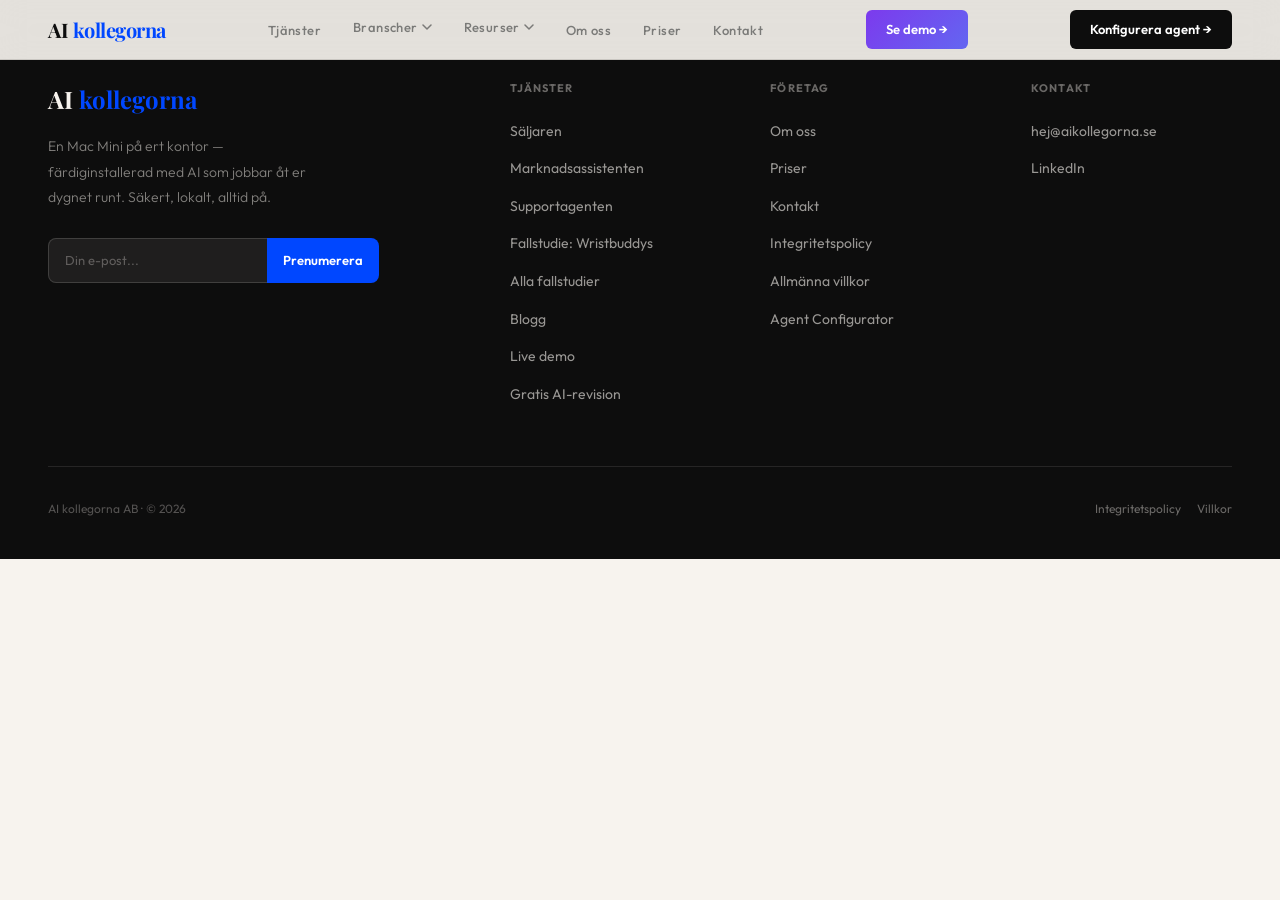
==== commit 9b540c5f: "Deploy: gratis ai-revision" ====
--- a/index.html
+++ b/index.html
@@ -93,8 +93,8 @@
       }
     }
     </script>
-    <script type="module" crossorigin src="/assets/index-DhQe8_qL.js"></script>
-    <link rel="stylesheet" crossorigin href="/assets/index-CpKuaurN.css">
+    <script type="module" crossorigin src="/assets/index-Dy8E6O--.js"></script>
+    <link rel="stylesheet" crossorigin href="/assets/index-B5yISIBz.css">
   </head>
   <body>
     <div id="root"></div>
--- a/assets/index-B5yISIBz.css
+++ b/assets/index-B5yISIBz.css
@@ -0,0 +1 @@
+@import "https://fonts.googleapis.com/css2?family=Playfair+Display:ital,wght@0,400;0,700;0,900;1,400;1,700&family=Outfit:wght@300;400;500;600;700&display=swap";@layer properties{@supports (((-webkit-hyphens:none)) and (not (margin-trim:inline))) or ((-moz-orient:inline) and (not (color:rgb(from red r g b)))){*,:before,:after,::backdrop{--tw-rotate-x:initial;--tw-rotate-y:initial;--tw-rotate-z:initial;--tw-skew-x:initial;--tw-skew-y:initial;--tw-border-style:solid;--tw-outline-style:solid;--tw-blur:initial;--tw-brightness:initial;--tw-contrast:initial;--tw-grayscale:initial;--tw-hue-rotate:initial;--tw-invert:initial;--tw-opacity:initial;--tw-saturate:initial;--tw-sepia:initial;--tw-drop-shadow:initial;--tw-drop-shadow-color:initial;--tw-drop-shadow-alpha:100%;--tw-drop-shadow-size:initial}}}@layer theme{:root,:host{--font-sans:ui-sans-serif, system-ui, sans-serif, "Apple Color Emoji", "Segoe UI Emoji", "Segoe UI Symbol", "Noto Color Emoji";--font-mono:ui-monospace, SFMono-Regular, Menlo, Monaco, Consolas, "Liberation Mono", "Courier New", monospace;--default-transition-duration:.15s;--default-transition-timing-function:cubic-bezier(.4, 0, .2, 1);--default-font-family:var(--font-sans);--default-mono-font-family:var(--font-mono)}}@layer base{*,:after,:before,::backdrop{box-sizing:border-box;border:0 solid;margin:0;padding:0}::file-selector-button{box-sizing:border-box;border:0 solid;margin:0;padding:0}html,:host{-webkit-text-size-adjust:100%;tab-size:4;line-height:1.5;font-family:var(--default-font-family,ui-sans-serif, system-ui, sans-serif, "Apple Color Emoji", "Segoe UI Emoji", "Segoe UI Symbol", "Noto Color Emoji");font-feature-settings:var(--default-font-feature-settings,normal);font-variation-settings:var(--default-font-variation-settings,normal);-webkit-tap-highlight-color:transparent}hr{height:0;color:inherit;border-top-width:1px}abbr:where([title]){-webkit-text-decoration:underline dotted;text-decoration:underline dotted}h1,h2,h3,h4,h5,h6{font-size:inherit;font-weight:inherit}a{color:inherit;-webkit-text-decoration:inherit;-webkit-text-decoration:inherit;-webkit-text-decoration:inherit;-webkit-text-decoration:inherit;text-decoration:inherit}b,strong{font-weight:bolder}code,kbd,samp,pre{font-family:var(--default-mono-font-family,ui-monospace, SFMono-Regular, Menlo, Monaco, Consolas, "Liberation Mono", "Courier New", monospace);font-feature-settings:var(--default-mono-font-feature-settings,normal);font-variation-settings:var(--default-mono-font-variation-settings,normal);font-size:1em}small{font-size:80%}sub,sup{vertical-align:baseline;font-size:75%;line-height:0;position:relative}sub{bottom:-.25em}sup{top:-.5em}table{text-indent:0;border-color:inherit;border-collapse:collapse}:-moz-focusring{outline:auto}progress{vertical-align:baseline}summary{display:list-item}ol,ul,menu{list-style:none}img,svg,video,canvas,audio,iframe,embed,object{vertical-align:middle;display:block}img,video{max-width:100%;height:auto}button,input,select,optgroup,textarea{font:inherit;font-feature-settings:inherit;font-variation-settings:inherit;letter-spacing:inherit;color:inherit;opacity:1;background-color:#0000;border-radius:0}::file-selector-button{font:inherit;font-feature-settings:inherit;font-variation-settings:inherit;letter-spacing:inherit;color:inherit;opacity:1;background-color:#0000;border-radius:0}:where(select:is([multiple],[size])) optgroup{font-weight:bolder}:where(select:is([multiple],[size])) optgroup option{padding-inline-start:20px}::file-selector-button{margin-inline-end:4px}::placeholder{opacity:1}@supports (not ((-webkit-appearance:-apple-pay-button))) or (contain-intrinsic-size:1px){::placeholder{color:currentColor}@supports (color:color-mix(in lab, red, red)){::placeholder{color:color-mix(in oklab, currentcolor 50%, transparent)}}}textarea{resize:vertical}::-webkit-search-decoration{-webkit-appearance:none}::-webkit-date-and-time-value{min-height:1lh;text-align:inherit}::-webkit-datetime-edit{display:inline-flex}::-webkit-datetime-edit-fields-wrapper{padding:0}::-webkit-datetime-edit{padding-block:0}::-webkit-datetime-edit-year-field{padding-block:0}::-webkit-datetime-edit-month-field{padding-block:0}::-webkit-datetime-edit-day-field{padding-block:0}::-webkit-datetime-edit-hour-field{padding-block:0}::-webkit-datetime-edit-minute-field{padding-block:0}::-webkit-datetime-edit-second-field{padding-block:0}::-webkit-datetime-edit-millisecond-field{padding-block:0}::-webkit-datetime-edit-meridiem-field{padding-block:0}::-webkit-calendar-picker-indicator{line-height:1}:-moz-ui-invalid{box-shadow:none}button,input:where([type=button],[type=reset],[type=submit]){appearance:button}::file-selector-button{appearance:button}::-webkit-inner-spin-button{height:auto}::-webkit-outer-spin-button{height:auto}[hidden]:where(:not([hidden=until-found])){display:none!important}}@layer components;@layer utilities{.collapse{visibility:collapse}.visible{visibility:visible}.absolute{position:absolute}.relative{position:relative}.block{display:block}.flex{display:flex}.grid{display:grid}.hidden{display:none}.inline-block{display:inline-block}.inline-flex{display:inline-flex}.table{display:table}.border-collapse{border-collapse:collapse}.transform{transform:var(--tw-rotate-x,) var(--tw-rotate-y,) var(--tw-rotate-z,) var(--tw-skew-x,) var(--tw-skew-y,)}.resize{resize:both}.border{border-style:var(--tw-border-style);border-width:1px}.uppercase{text-transform:uppercase}.italic{font-style:italic}.outline{outline-style:var(--tw-outline-style);outline-width:1px}.blur{--tw-blur:blur(8px);filter:var(--tw-blur,) var(--tw-brightness,) var(--tw-contrast,) var(--tw-grayscale,) var(--tw-hue-rotate,) var(--tw-invert,) var(--tw-saturate,) var(--tw-sepia,) var(--tw-drop-shadow,)}.filter{filter:var(--tw-blur,) var(--tw-brightness,) var(--tw-contrast,) var(--tw-grayscale,) var(--tw-hue-rotate,) var(--tw-invert,) var(--tw-saturate,) var(--tw-sepia,) var(--tw-drop-shadow,)}.transition{transition-property:color,background-color,border-color,outline-color,text-decoration-color,fill,stroke,--tw-gradient-from,--tw-gradient-via,--tw-gradient-to,opacity,box-shadow,transform,translate,scale,rotate,filter,-webkit-backdrop-filter,backdrop-filter,display,content-visibility,overlay,pointer-events;transition-timing-function:var(--tw-ease,var(--default-transition-timing-function));transition-duration:var(--tw-duration,var(--default-transition-duration))}}:root{--ink:#0d0d0d;--paper:#f7f3ee;--white:#fff;--blue:#0047ff;--sage:#d6ddd6;--muted:#7a7a78;--border:#0d0d0d1f;--serif:"Playfair Display", Georgia, serif;--sans:"Outfit", system-ui, sans-serif}*,:before,:after{box-sizing:border-box;margin:0;padding:0}html{scroll-behavior:smooth;font-size:16px}body{font-family:var(--sans);background:var(--paper);color:var(--ink);line-height:1.6;overflow-x:hidden}nav.site-nav{z-index:200;-webkit-backdrop-filter:blur(16px);backdrop-filter:blur(16px);border-bottom:1px solid var(--border);background:#f7f3eeeb;justify-content:space-between;align-items:center;height:60px;padding:0 48px;transition:background .3s,border-color .3s;display:flex;position:fixed;top:0;left:0;right:0}.nav-logo{font-family:var(--serif);color:var(--ink);letter-spacing:-.5px;font-size:20px;font-weight:700;text-decoration:none;transition:color .3s}.nav-logo span{color:var(--blue);transition:color .3s}.nav-links{gap:32px;list-style:none;display:flex}.nav-links a{color:var(--muted);letter-spacing:.03em;font-size:13px;font-weight:500;text-decoration:none;transition:color .2s}.nav-links a:hover{color:var(--ink)}.nav-btn{background:var(--ink);color:var(--white);font-size:13px;font-weight:600;font-family:var(--sans);border:none;border-radius:6px;padding:9px 20px;text-decoration:none;transition:all .3s}.nav-btn:hover{opacity:.8}.hamburger{cursor:pointer;background:0 0;border:none;flex-direction:column;gap:5px;padding:8px;display:none}.hamburger span{background:var(--ink);border-radius:2px;width:22px;height:2px;transition:all .3s;display:block}.mobile-menu{background:var(--paper);border-bottom:1px solid var(--border);z-index:199;flex-direction:column;gap:16px;padding:24px;display:none;position:fixed;top:60px;left:0;right:0}.mobile-menu.open{display:flex}.mobile-menu a{color:var(--ink);border-bottom:1px solid var(--border);padding:8px 0;font-size:16px;font-weight:500;text-decoration:none}.mobile-menu a:last-child{border:none}nav.site-nav.dark-nav{background:#070707b3!important;border-bottom-color:#ffffff14!important}nav.site-nav.dark-nav .nav-logo{color:#fff}nav.site-nav.dark-nav .nav-logo span{color:#f59e0b}nav.site-nav.dark-nav .nav-links a{color:#ffffff80}nav.site-nav.dark-nav .nav-links a:hover{color:#fff}nav.site-nav.dark-nav .nav-btn{color:#fff;background:#ffffff1f;border:1px solid #ffffff26}nav.site-nav.dark-nav .hamburger span{background:#fff}.nav-dropdown{position:relative}.nav-dropdown-trigger{color:var(--muted);cursor:pointer;letter-spacing:.03em;font-size:13px;font-weight:500;font-family:var(--sans);background:0 0;border:none;align-items:center;padding:0;transition:color .2s;display:flex}.nav-dropdown-trigger:hover{color:var(--ink)}nav.site-nav.dark-nav .nav-dropdown-trigger{color:#ffffff80}nav.site-nav.dark-nav .nav-dropdown-trigger:hover{color:#fff}nav.site-nav.dark-nav .nav-dropdown-trigger svg{color:#ffffff80}.nav-dropdown-menu{background:var(--white);border:1px solid var(--border);z-index:300;border-radius:12px;min-width:200px;padding:8px;animation:.15s ease-out dropdown-in;position:absolute;top:calc(100% + 16px);left:50%;transform:translate(-50%);box-shadow:0 8px 32px #0000001a,0 2px 8px #0000000f}nav.site-nav.dark-nav .nav-dropdown-menu{background:#141414f2;border-color:#ffffff1a;box-shadow:0 8px 32px #0006}@keyframes dropdown-in{0%{opacity:0;transform:translate(-50%)translateY(-6px)}to{opacity:1;transform:translate(-50%)translateY(0)}}.nav-dropdown-item{color:var(--ink);border-radius:8px;align-items:center;gap:10px;padding:10px 14px;font-size:14px;font-weight:500;text-decoration:none;transition:background .15s;display:flex}.nav-dropdown-item:hover{background:var(--paper)}nav.site-nav.dark-nav .nav-dropdown-item{color:#ffffffb3}nav.site-nav.dark-nav .nav-dropdown-item:hover{color:#fff;background:#ffffff14}.nav-dropdown-emoji{flex-shrink:0;font-size:16px}.mobile-menu-group{flex-direction:column;gap:0;display:flex}.mobile-menu-label{letter-spacing:.1em;text-transform:uppercase;color:var(--muted);border-bottom:none;padding:12px 0 8px;font-size:11px;font-weight:700}.mobile-menu-branch{color:var(--ink);border-bottom:1px solid var(--border);padding:8px 0 8px 16px;font-size:15px;font-weight:500;text-decoration:none}.branch-badges{text-align:center;margin-top:48px}.branch-badges-label{color:var(--muted);margin-bottom:16px;font-size:13px;font-weight:500}.branch-badges-row{flex-wrap:wrap;justify-content:center;gap:12px;display:flex}.branch-badge-link{background:var(--white);border:1px solid var(--border);color:var(--ink);border-radius:999px;align-items:center;gap:6px;padding:10px 20px;font-size:14px;font-weight:500;text-decoration:none;transition:all .2s;display:inline-flex}.branch-badge-link:hover{background:var(--ink);color:var(--white);border-color:var(--ink);transform:translateY(-2px);box-shadow:0 4px 12px #0000001a}.hero-dark{background:#070707;min-height:100vh;position:relative;overflow:hidden}.hero-landscape-bg{z-index:0;background:url(/hero-landscape.jpg) 50%/cover no-repeat;position:absolute;inset:0}#hero-video{-o-object-fit:cover;object-fit:cover;z-index:1;width:100%;height:100%;position:absolute;inset:0}.hero-canvas{z-index:2;opacity:.25;width:100%;height:100%;display:block;position:absolute;inset:0}.hero-overlay{z-index:3;pointer-events:none;background:linear-gradient(90deg,#070707b8 0%,#0707074d 50%,#07070726 100%),linear-gradient(#0000 60%,#07070799 100%);position:absolute;inset:0}.hero-scroll{z-index:5;color:#ffffff4d;letter-spacing:.1em;text-transform:uppercase;flex-direction:column;align-items:center;gap:8px;font-size:10px;font-weight:600;animation:2s ease-in-out infinite bounce;display:flex;position:absolute;bottom:32px;left:50%;transform:translate(-50%)}@keyframes bounce{0%,to{animation-timing-function:cubic-bezier(.8,0,1,1);transform:translateY(-25%)}50%{animation-timing-function:cubic-bezier(0,0,.2,1);transform:none}}.hero-inner{z-index:4;grid-template-columns:1fr 1fr;align-items:center;gap:80px;max-width:1280px;min-height:100vh;margin:0 auto;padding:80px 48px 60px;display:grid;position:relative}.hero-tag{letter-spacing:.12em;text-transform:uppercase;color:#ffffff73;align-items:center;gap:8px;margin-bottom:28px;font-size:11px;font-weight:600;display:inline-flex}.hero-tag:before{content:"";background:#ffffff4d;width:24px;height:1px}.hero-h1{font-family:var(--serif);letter-spacing:-2px;color:#fff;margin-bottom:28px;font-size:clamp(48px,5.5vw,80px);font-weight:900;line-height:1.05}.hero-h1 em{color:#f59e0b;font-style:italic}.hero-sub{color:#ffffff8c;max-width:460px;margin-bottom:44px;font-size:17px;font-weight:300;line-height:1.8}.hero-actions{flex-wrap:wrap;align-items:center;gap:14px;display:flex}.btn-light-solid{color:#0d0d0d;font-size:14px;font-weight:600;font-family:var(--sans);background:#fff;border-radius:8px;padding:14px 28px;text-decoration:none;transition:opacity .2s}.btn-light-solid:hover{opacity:.85}.btn-text-light{color:#ffffff80;align-items:center;gap:6px;font-size:14px;font-weight:500;text-decoration:none;transition:color .2s;display:flex}.btn-text-light:hover{color:#fff}.btn-dark{background:var(--ink);color:var(--white);font-size:14px;font-weight:600;font-family:var(--sans);border-radius:8px;padding:14px 28px;text-decoration:none;transition:opacity .2s;display:inline-block}.btn-dark:hover{opacity:.8}.stat-block{-webkit-backdrop-filter:blur(12px);backdrop-filter:blur(12px);background:#ffffff0f;border:1px solid #ffffff1a;border-radius:16px;align-items:flex-start;gap:20px;margin-bottom:16px;padding:28px 32px;transition:transform .3s,background .2s;display:flex}.stat-block:hover{background:#ffffff17;transform:translate(6px)}.stat-block.accent{background:#d977061f;border-color:#d9770640}.stat-num{font-family:var(--serif);color:#fff;flex-shrink:0;font-size:52px;font-weight:900;line-height:1}.stat-num.amber{color:#f59e0b}.stat-text h3{color:#fff;margin-bottom:6px;font-size:15px;font-weight:600}.stat-text p{color:#ffffff73;font-size:13px;line-height:1.6}.ticker{background:var(--blue);padding:14px 0;overflow:hidden}.ticker-inner{white-space:nowrap;gap:48px;animation:24s linear infinite scroll-ticker;display:flex}.ticker-inner span{letter-spacing:.1em;text-transform:uppercase;color:#fffc;font-size:12px;font-weight:700}.ticker-inner em{color:#fff6;font-style:normal}@keyframes scroll-ticker{0%{transform:translate(0)}to{transform:translate(-50%)}}.rule{background:var(--border);max-width:1280px;height:1px;margin:0 auto}.section{max-width:1280px;margin:0 auto;padding:100px 48px}.section-label{letter-spacing:.12em;text-transform:uppercase;color:var(--muted);align-items:center;gap:12px;margin-bottom:20px;font-size:11px;font-weight:600;display:flex}.section-label:after{content:"";background:var(--border);flex:1;height:1px}.section-h{font-family:var(--serif);letter-spacing:-1.5px;margin-bottom:16px;font-size:clamp(32px,3.5vw,52px);font-weight:700;line-height:1.1}.section-p{color:var(--muted);max-width:500px;font-size:16px;font-weight:300;line-height:1.8}.workers-intro{grid-template-columns:1fr 1fr;align-items:end;gap:60px;margin-bottom:64px;display:grid}.worker-row{border-top:1px solid var(--border);grid-template-columns:140px 1fr 200px;align-items:start;gap:40px;padding:40px 0;transition:background .2s;display:grid}.worker-row:hover{background:#0047ff08;margin:0 -48px;padding:40px 48px}.worker-row:last-child{border-bottom:1px solid var(--border)}.worker-index{font-family:var(--serif);color:var(--sage);padding-top:4px;font-size:64px;font-weight:900;line-height:1}.worker-role{letter-spacing:.12em;text-transform:uppercase;color:var(--blue);margin-bottom:10px;font-size:11px;font-weight:600}.worker-name{font-family:var(--serif);letter-spacing:-.5px;margin-bottom:14px;font-size:28px;font-weight:700}.worker-desc{color:var(--muted);max-width:440px;font-size:14px;font-weight:300;line-height:1.8}.worker-tasks{flex-wrap:wrap;gap:8px;margin-top:16px;display:flex}.task-pill{background:var(--paper);border:1px solid var(--border);color:var(--ink);border-radius:999px;padding:5px 14px;font-size:12px;font-weight:500}.worker-roi{text-align:right;padding-top:8px}.roi-old{color:var(--muted);margin-bottom:6px;font-size:13px;text-decoration:line-through}.roi-new{font-family:var(--serif);color:var(--ink);margin-bottom:4px;font-size:36px;font-weight:900;line-height:1}.roi-unit{color:var(--muted);font-size:12px}.roi-save{color:var(--blue);background:#e8f0ff;border-radius:6px;margin-top:10px;padding:5px 12px;font-size:12px;font-weight:600;display:inline-block}.dark-band{background:var(--ink);padding:80px 48px}.dark-band-inner{grid-template-columns:1fr 1fr;align-items:center;gap:80px;max-width:1280px;margin:0 auto;display:grid}.dark-band h2{font-family:var(--serif);color:var(--paper);letter-spacing:-1.5px;font-size:clamp(36px,4vw,60px);font-weight:900;line-height:1.1}.dark-band h2 em{color:var(--blue);font-style:italic}.dark-band p{color:#f7f3ee99;margin-top:20px;margin-bottom:36px;font-size:16px;font-weight:300;line-height:1.8}.btn-light{background:var(--paper);color:var(--ink);font-size:14px;font-weight:600;font-family:var(--sans);border-radius:8px;padding:14px 28px;text-decoration:none;transition:opacity .2s;display:inline-block}.btn-light:hover{opacity:.85}.features-list{flex-direction:column;gap:0;display:flex}.feat{border-bottom:1px solid #f7f3ee1a;align-items:flex-start;gap:16px;padding:20px 0;display:flex}.feat:first-child{border-top:1px solid #f7f3ee1a}.feat-icon{background:#f7f3ee14;border-radius:8px;flex-shrink:0;justify-content:center;align-items:center;width:36px;height:36px;margin-top:2px;font-size:16px;display:flex}.feat-text h4{color:var(--paper);margin-bottom:4px;font-size:14px;font-weight:600}.feat-text p{color:#f7f3ee80;font-size:13px;line-height:1.6}.proof-grid{background:var(--border);border-radius:16px;grid-template-columns:repeat(3,1fr);gap:2px;margin-top:60px;display:grid;overflow:hidden}.proof-cell{background:var(--white);padding:40px 36px}.proof-num{font-family:var(--serif);color:var(--ink);margin-bottom:8px;font-size:56px;font-weight:900;line-height:1}.proof-num span{color:var(--blue)}.proof-label{color:var(--muted);font-size:13px;font-weight:500}.pricing-grid{grid-template-columns:repeat(3,1fr);gap:24px;margin-top:60px;display:grid}.price-card{border:1px solid var(--border);background:var(--white);border-radius:16px;padding:36px}.price-card.featured{background:var(--ink);border-color:var(--ink)}.price-card.featured .price-name,.price-card.featured .price-amount,.price-card.featured .price-period,.price-card.featured .price-desc,.price-card.featured .price-features li{color:var(--paper)!important}.price-card.featured .price-divider{border-color:#f7f3ee26!important}.price-card.featured .price-btn{background:var(--paper)!important;color:var(--ink)!important;border-color:var(--paper)!important}.price-name{letter-spacing:.1em;text-transform:uppercase;color:var(--muted);margin-bottom:24px;font-size:11px;font-weight:700}.price-amount{font-family:var(--serif);letter-spacing:-2px;margin-bottom:4px;font-size:48px;font-weight:900}.price-period{opacity:.6;font-size:14px;font-weight:400}.price-desc{color:var(--muted);margin-bottom:24px;font-size:14px;line-height:1.7}.price-divider{border:none;border-top:1px solid var(--border);margin-bottom:24px}.price-features{flex-direction:column;gap:12px;margin-bottom:32px;list-style:none;display:flex}.price-features li{align-items:flex-start;gap:10px;font-size:14px;display:flex}.price-features li:before{content:"→";color:var(--blue);flex-shrink:0;margin-top:1px;font-weight:700}.price-btn{text-align:center;font-size:14px;font-weight:600;font-family:var(--sans);border:1.5px solid var(--border);color:var(--ink);background:0 0;border-radius:8px;padding:14px;text-decoration:none;transition:background .2s,color .2s;display:block}.price-btn:hover{background:var(--ink);color:var(--white);border-color:var(--ink)}.pricing-note{text-align:center;color:var(--muted);margin-top:24px;font-size:13px}.testi-grid{grid-template-columns:1fr 1fr;gap:24px;margin-top:60px;display:grid}.testi{border:1px solid var(--border);background:var(--white);border-radius:16px;padding:40px}.testi-quote{font-family:var(--serif);color:var(--ink);margin-bottom:28px;font-size:20px;font-style:italic;font-weight:400;line-height:1.6}.testi-meta{align-items:center;gap:14px;display:flex}.testi-avatar{background:var(--sage);width:40px;height:40px;font-family:var(--serif);color:var(--ink);border-radius:50%;flex-shrink:0;justify-content:center;align-items:center;font-size:16px;font-weight:700;display:flex}.testi-author{font-size:13px;font-weight:600}.testi-role{color:var(--muted);font-size:12px}.cta-section{background:var(--paper);text-align:center;padding:120px 48px}.cta-section h2{font-family:var(--serif);letter-spacing:-2px;max-width:800px;margin:0 auto 20px;font-size:clamp(36px,5vw,68px);font-weight:900;line-height:1.05}.cta-section h2 em{color:var(--blue);font-style:italic}.cta-section p{color:var(--muted);margin-bottom:40px;font-size:17px;font-weight:300}.nl-section{background:var(--paper);padding:80px 48px}.nl-inner{grid-template-columns:1fr 1fr;gap:32px;max-width:1280px;margin:0 auto;display:grid}.nl-card{background:var(--white);border:1px solid var(--border);border-radius:16px;padding:40px;transition:transform .3s,box-shadow .3s;box-shadow:0 1px 3px #0000000a,0 4px 12px #00000008}.nl-card:hover{transform:translateY(-2px);box-shadow:0 4px 8px #0000000f,0 8px 24px #0000000f}.nl-title{font-family:var(--serif);letter-spacing:-.5px;color:var(--ink);margin-bottom:10px;font-size:24px;font-weight:700}.nl-subtitle{color:var(--muted);margin-bottom:28px;font-size:15px;font-weight:300;line-height:1.7}.nl-form{gap:0;display:flex}.nl-input{background:var(--paper);border:1px solid var(--border);color:var(--ink);font-size:14px;font-family:var(--sans);border-right:none;border-radius:8px 0 0 8px;outline:none;flex:1;padding:13px 16px;transition:border-color .2s}.nl-input:focus{border-color:var(--blue)}.nl-input::placeholder{color:var(--muted);opacity:.6}.nl-input:disabled{opacity:.6;cursor:not-allowed}.nl-btn{background:var(--ink);color:var(--white);font-size:14px;font-weight:600;font-family:var(--sans);cursor:pointer;white-space:nowrap;border:none;border-radius:0 8px 8px 0;padding:13px 24px;transition:opacity .2s}.nl-btn:hover{opacity:.85}.nl-btn:disabled{opacity:.6;cursor:not-allowed}.nl-small{color:var(--muted);margin-top:14px;font-size:12px}.nl-success{color:#16a34a;padding:14px 0;font-size:15px;font-weight:500}.nl-error{color:#dc2626;margin-top:8px;font-size:13px}footer.site-footer{background:var(--ink);padding:80px 48px 40px}.footer-top{border-bottom:1px solid #f7f3ee1a;grid-template-columns:2fr 1fr 1fr 1fr;gap:60px;max-width:1280px;margin:0 auto;padding-bottom:60px;display:grid}.footer-logo{font-family:var(--serif);color:var(--paper);margin-bottom:16px;font-size:24px;font-weight:700}.footer-logo span{color:var(--blue)}.footer-tagline{color:#f7f3ee80;max-width:280px;margin-bottom:28px;font-size:14px;font-weight:300;line-height:1.8}.footer-newsletter{max-width:300px;display:flex}.footer-newsletter input{color:var(--paper);font-size:13px;font-family:var(--sans);background:#f7f3ee14;border:1px solid #f7f3ee26;border-right:none;border-radius:8px 0 0 8px;outline:none;flex:1;padding:11px 16px}.footer-newsletter input::placeholder{color:#f7f3ee4d}.footer-newsletter button{background:var(--blue);color:var(--white);font-size:13px;font-weight:600;font-family:var(--sans);cursor:pointer;border:none;border-radius:0 8px 8px 0;padding:11px 16px}.footer-col h5{letter-spacing:.1em;text-transform:uppercase;color:#f7f3ee66;margin-bottom:20px;font-size:11px;font-weight:700}.footer-col ul{flex-direction:column;gap:12px;list-style:none;display:flex}.footer-col ul a{color:#f7f3ee99;font-size:14px;text-decoration:none;transition:color .2s}.footer-col ul a:hover{color:var(--paper)}.footer-bottom{color:#f7f3ee4d;justify-content:space-between;align-items:center;max-width:1280px;margin:32px auto 0;font-size:12px;display:flex}.footer-socials{gap:16px;display:flex}.footer-socials a{color:#f7f3ee66;font-size:12px;text-decoration:none;transition:color .2s}.footer-socials a:hover{color:var(--paper)}input[type=range]::-webkit-slider-thumb{appearance:none;cursor:pointer;background:#7c3aed;border:3px solid #fff;border-radius:50%;width:22px;height:22px;transition:transform .2s;box-shadow:0 2px 8px #7c3aed66}input[type=range]::-webkit-slider-thumb:hover{transform:scale(1.15)}input[type=range]::-moz-range-thumb{cursor:pointer;background:#7c3aed;border:3px solid #fff;border-radius:50%;width:22px;height:22px;box-shadow:0 2px 8px #7c3aed66}.fade-up{opacity:0;transition:opacity .7s,transform .7s;transform:translateY(28px)}.fade-up.in{opacity:1;transform:translateY(0)}.page-hero{text-align:center;background:linear-gradient(135deg,#f7f3ee 0%,#ede8e1 100%);padding:120px 48px 80px}.page-hero h1{font-family:var(--serif);letter-spacing:-2px;font-size:clamp(40px,5vw,68px);font-weight:900;line-height:1.1}.page-hero p{color:var(--muted);max-width:560px;margin:20px auto 0;font-size:18px;font-weight:300;line-height:1.8}@media (width<=900px){nav.site-nav{padding:0 24px}.nav-links,.nav-btn{display:none}.hamburger{display:flex}.hero-inner{grid-template-columns:1fr;gap:40px;min-height:auto;padding:100px 24px 60px}.hero-h1{font-size:clamp(36px,8vw,52px)}.workers-intro{grid-template-columns:1fr}.worker-row{grid-template-columns:1fr;gap:16px;padding:32px 0}.worker-row:hover{margin:0;padding:32px 0}.worker-index{font-size:40px}.worker-roi{text-align:left}.dark-band-inner{grid-template-columns:1fr;gap:48px}.proof-grid,.pricing-grid,.testi-grid{grid-template-columns:1fr}.nl-section{padding:60px 24px}.nl-inner{grid-template-columns:1fr}.footer-top{grid-template-columns:1fr 1fr;gap:40px}.section{padding:64px 24px}.cta-section{padding:80px 24px}.dark-band{padding:60px 24px}footer.site-footer{padding:60px 24px 32px}.page-hero{padding:100px 24px 60px}}@media (width<=480px){.footer-top{grid-template-columns:1fr;gap:32px}.kontakt-layout{padding:100px 16px 60px!important}}.logo-strip{text-align:center;background:var(--white);padding:48px}.logo-strip-label{letter-spacing:.1em;text-transform:uppercase;color:var(--muted);margin-bottom:28px;font-size:12px;font-weight:600}.logo-strip-row{flex-wrap:wrap;justify-content:center;align-items:center;gap:40px;max-width:900px;margin:0 auto;display:flex}.logo-placeholder{opacity:.5;transition:opacity .3s}.logo-placeholder:hover{opacity:.8}.how-it-works-section{background:var(--white)}.hiw-stepper{grid-template-columns:repeat(4,1fr);gap:0;margin-top:60px;display:grid;position:relative}.hiw-step{text-align:center;padding:0 16px;position:relative}.hiw-circle-wrap{justify-content:center;align-items:center;margin-bottom:24px;display:flex;position:relative}.hiw-circle{color:#fff;width:56px;height:56px;font-family:var(--serif);z-index:2;background:#7c3aed;border-radius:50%;justify-content:center;align-items:center;font-size:22px;font-weight:700;display:flex;position:relative;box-shadow:0 4px 16px #7c3aed4d}.hiw-line{z-index:1;background:linear-gradient(90deg,#7c3aed,#7c3aed33);width:calc(100% - 56px);height:2px;position:absolute;top:50%;left:calc(50% + 28px);transform:translateY(-50%)}.hiw-step:first-child .hiw-line,.hiw-step:nth-child(2) .hiw-line,.hiw-step:nth-child(3) .hiw-line{width:100%;left:50%}.hiw-title{font-family:var(--serif);color:var(--ink);letter-spacing:-.3px;margin-bottom:8px;font-size:18px;font-weight:700}.hiw-desc{color:var(--muted);max-width:220px;margin:0 auto;font-size:14px;font-weight:300;line-height:1.7}@media (width<=900px){.logo-strip{padding:36px 24px}.logo-strip-row{gap:24px}.hiw-stepper{grid-template-columns:1fr;gap:0;max-width:400px;margin:40px auto 0}.hiw-step{text-align:left;grid-template-rows:auto auto;grid-template-columns:56px 1fr;gap:0 20px;margin-bottom:0;padding:0;display:grid}.hiw-circle-wrap{flex-direction:column;grid-area:1/1/3;justify-content:flex-start;align-items:center;margin-bottom:0;padding-top:0}.hiw-line{height:100%;min-height:40px;margin-top:4px;position:relative;top:auto;left:auto;transform:none;background:linear-gradient(#7c3aed,#7c3aed33)!important;width:2px!important}.hiw-title{grid-column:2;align-self:end;padding-top:4px}.hiw-desc{grid-column:2;max-width:none;margin:0;padding-bottom:28px}}.hiw-case-link{text-align:center;margin-top:48px}.hiw-case-btn{color:#7c3aed;background:linear-gradient(135deg,#7c3aed14,#0047ff14);border:1px solid #7c3aed33;border-radius:12px;padding:16px 28px;font-size:14px;font-weight:600;text-decoration:none;transition:all .3s;display:inline-block}.hiw-case-btn:hover{background:linear-gradient(135deg,#7c3aed24,#0047ff24);border-color:#7c3aed66;transform:translateY(-2px);box-shadow:0 4px 16px #7c3aed26}.omoss-hero{background:linear-gradient(135deg,#f7f3ee 0%,#ede8e1 100%);padding:120px 48px 80px}.omoss-hero-inner{grid-template-columns:1.2fr 1fr;align-items:start;gap:80px;max-width:1100px;margin:0 auto;display:grid}.omoss-label{letter-spacing:.12em;text-transform:uppercase;color:var(--muted);align-items:center;gap:12px;margin-bottom:20px;font-size:11px;font-weight:700;display:flex}.omoss-label:after{content:"";background:var(--border);flex:1;height:1px}.omoss-label-light{color:#f7f3ee66}.omoss-label-light:after{background:#f7f3ee1a}.omoss-h1{font-family:var(--serif);letter-spacing:-2px;margin-bottom:24px;font-size:clamp(36px,4.5vw,56px);font-weight:900;line-height:1.08}.omoss-h1 em{color:var(--blue);font-style:italic}.omoss-intro{color:var(--muted);max-width:520px;margin-bottom:16px;font-size:17px;font-weight:300;line-height:1.8}.omoss-h2{font-family:var(--serif);letter-spacing:-1.5px;margin-bottom:16px;font-size:clamp(32px,3.5vw,48px);font-weight:900;line-height:1.1}.omoss-h2-light{color:var(--paper)}.omoss-h2-light em{color:var(--blue);font-style:italic}.omoss-quote-card{background:var(--white);border:1px solid var(--border);border-radius:20px;padding:40px;box-shadow:0 4px 20px #0000000a}.omoss-quote-mark{font-family:var(--serif);color:var(--blue);margin-bottom:-16px;font-size:72px;line-height:1}.omoss-quote-text{font-family:var(--serif);color:var(--ink);margin-bottom:28px;font-size:20px;font-style:italic;line-height:1.6}.omoss-quote-author{align-items:center;gap:14px;display:flex}.omoss-quote-avatar{background:var(--ink);width:44px;height:44px;color:var(--white);font-family:var(--serif);border-radius:50%;flex-shrink:0;justify-content:center;align-items:center;font-size:16px;font-weight:700;display:flex}.omoss-quote-name{font-size:14px;font-weight:600}.omoss-quote-role{color:var(--muted);font-size:12px}.omoss-values{background:var(--paper);padding:100px 48px}.omoss-values-inner{max-width:1100px;margin:0 auto}.omoss-values-grid{grid-template-columns:repeat(3,1fr);gap:32px;margin-top:48px;display:grid}.omoss-value-card{background:var(--white);border:1px solid var(--border);border-radius:16px;padding:36px;transition:transform .3s,box-shadow .3s}.omoss-value-card:hover{transform:translateY(-4px);box-shadow:0 8px 24px #0000000f}.omoss-value-icon{margin-bottom:20px;font-size:32px}.omoss-value-title{font-family:var(--serif);letter-spacing:-.5px;margin-bottom:12px;font-size:22px;font-weight:700}.omoss-value-desc{color:var(--muted);font-size:14px;font-weight:300;line-height:1.8}.omoss-team{background:var(--white);padding:100px 48px}.omoss-team-inner{max-width:1100px;margin:0 auto}.omoss-team-grid{grid-template-columns:1fr 1fr;gap:40px;max-width:700px;margin-top:48px;display:grid}.omoss-team-card{text-align:center;background:var(--paper);border:1px solid var(--border);border-radius:20px;padding:48px 32px;transition:transform .3s}.omoss-team-card:hover{transform:translateY(-4px)}.omoss-team-photo{background:var(--ink);border-radius:50%;justify-content:center;align-items:center;width:96px;height:96px;margin:0 auto 20px;display:flex}.omoss-team-initials{font-family:var(--serif);color:var(--white);font-size:32px;font-weight:700}.omoss-team-ai{background:linear-gradient(135deg,#7c3aed,#6366f1)}.omoss-team-robot{font-size:40px}.omoss-team-name{font-family:var(--serif);margin-bottom:4px;font-size:20px;font-weight:700}.omoss-team-role{letter-spacing:.08em;text-transform:uppercase;color:var(--blue);margin-bottom:16px;font-size:12px;font-weight:600}.omoss-team-bio{color:var(--muted);font-size:14px;font-weight:300;line-height:1.7}.omoss-vision{background:var(--ink);padding:100px 48px}.omoss-vision-inner{grid-template-columns:1.2fr 1fr;align-items:start;gap:80px;max-width:1100px;margin:0 auto;display:grid}.omoss-vision-desc{color:#f7f3ee99;margin-bottom:16px;font-size:16px;font-weight:300;line-height:1.8}.omoss-vision-stats{border-top:1px solid #f7f3ee1a;gap:40px;margin-top:36px;padding-top:36px;display:flex}.omoss-vision-num{font-family:var(--serif);color:var(--paper);margin-bottom:4px;font-size:36px;font-weight:900;line-height:1}.omoss-vision-label{color:#f7f3ee66;text-transform:uppercase;letter-spacing:.08em;font-size:12px;font-weight:500}.omoss-tl-item{border-bottom:1px solid #f7f3ee14;align-items:flex-start;gap:20px;padding:20px 0;display:flex;position:relative}.omoss-tl-dot{background:var(--blue);border-radius:50%;flex-shrink:0;width:10px;height:10px;margin-top:5px}.omoss-tl-year{font-family:var(--serif);color:var(--blue);flex-shrink:0;width:60px;font-size:13px;font-weight:700}.omoss-tl-title{color:var(--paper);margin-bottom:4px;font-size:15px;font-weight:600}.omoss-tl-desc{color:#f7f3ee80;font-size:13px;line-height:1.6}.case-hero{text-align:center;background:linear-gradient(135deg,#0f172a 0%,#1e1b4b 50%,#0f172a 100%);padding:140px 48px 80px}.case-hero-inner{max-width:800px;margin:0 auto}.case-label{letter-spacing:.14em;text-transform:uppercase;color:#a5b4fc99;align-items:center;gap:12px;margin-bottom:20px;font-size:11px;font-weight:700;display:inline-flex}.case-label:before,.case-label:after{content:"";background:#a5b4fc4d;width:32px;height:1px}.case-label-light{color:#a5b4fc99}.case-h1{font-family:var(--serif);letter-spacing:-2px;color:#fff;margin-bottom:24px;font-size:clamp(36px,5vw,64px);font-weight:900;line-height:1.08}.case-h1 em{-webkit-text-fill-color:transparent;background:linear-gradient(135deg,#a78bfa,#818cf8);-webkit-background-clip:text;background-clip:text;font-style:italic}.case-hero-sub{color:#ffffff8c;max-width:600px;margin:0 auto 36px;font-size:17px;font-weight:300;line-height:1.8}.case-hero-meta{-webkit-backdrop-filter:blur(12px);backdrop-filter:blur(12px);background:#ffffff0f;border:1px solid #ffffff1a;border-radius:999px;align-items:center;gap:24px;padding:14px 32px;display:inline-flex}.case-meta-item{text-align:center}.case-meta-label{letter-spacing:.1em;text-transform:uppercase;color:#ffffff59;margin-bottom:2px;font-size:10px;font-weight:600;display:block}.case-meta-value{color:#fff;font-size:14px;font-weight:600}.case-meta-divider{background:#ffffff1f;width:1px;height:32px}.case-section{padding:80px 48px}.case-section-alt{background:var(--white)}.case-section-inner{max-width:1100px;margin:0 auto}.case-content-grid{grid-template-columns:1fr 1.2fr;align-items:start;gap:60px;display:grid}.case-section-label{letter-spacing:.12em;text-transform:uppercase;color:var(--blue);margin-bottom:16px;font-size:11px;font-weight:700}.case-h2{font-family:var(--serif);letter-spacing:-1.5px;font-size:clamp(28px,3.5vw,44px);font-weight:900;line-height:1.1}.case-h2-light{color:var(--paper)}.case-body{color:var(--muted);margin-bottom:20px;font-size:16px;font-weight:300;line-height:1.8}.case-pain-list{flex-direction:column;gap:14px;margin-top:24px;display:flex}.case-pain-item{color:var(--ink);align-items:flex-start;gap:14px;font-size:14px;font-weight:400;line-height:1.6;display:flex}.case-pain-x{color:#ef4444;flex-shrink:0;margin-top:2px;font-size:14px;font-weight:700}.case-solution-steps{flex-direction:column;gap:16px;margin-top:24px;display:flex}.case-solution-step{background:linear-gradient(135deg,#7c3aed0d,#0047ff0d);border-left:3px solid #7c3aed;border-radius:0 10px 10px 0;align-items:flex-start;gap:16px;padding:16px 20px;display:flex}.case-solution-num{font-family:var(--serif);color:#7c3aed;flex-shrink:0;font-size:18px;font-weight:900}.case-solution-step p{color:var(--ink);margin:0;font-size:14px;font-weight:500;line-height:1.6}.case-results{background:var(--ink);text-align:center;padding:100px 48px}.case-results-inner{max-width:1100px;margin:0 auto}.case-results-grid{grid-template-columns:repeat(4,1fr);gap:32px;margin-top:60px;display:grid}.case-result-card{-webkit-backdrop-filter:blur(12px);backdrop-filter:blur(12px);background:#ffffff0f;border:1px solid #ffffff1a;border-radius:20px;padding:48px 32px;transition:transform .3s,background .3s}.case-result-card:hover{background:#ffffff17;transform:translateY(-4px)}.case-result-num{font-family:var(--serif);-webkit-text-fill-color:transparent;background:linear-gradient(135deg,#a78bfa,#6366f1);-webkit-background-clip:text;background-clip:text;margin-bottom:8px;font-size:56px;font-weight:900;line-height:1}.case-result-label{color:var(--paper);margin-bottom:8px;font-size:14px;font-weight:600}.case-result-desc{color:#f7f3ee80;font-size:13px;font-weight:300;line-height:1.6}.case-testimonial{background:var(--white);border:1px solid var(--border);text-align:center;border-radius:20px;max-width:700px;margin:0 auto;padding:48px}.case-testi-mark{font-family:var(--serif);color:#7c3aed;margin-bottom:-10px;font-size:72px;line-height:1}.case-testi-text{font-family:var(--serif);color:var(--ink);margin-bottom:28px;font-size:22px;font-style:italic;line-height:1.6}.case-testi-author{justify-content:center;align-items:center;gap:14px;display:flex}.case-testi-avatar{color:#fff;width:44px;height:44px;font-family:var(--serif);background:linear-gradient(135deg,#7c3aed,#6366f1);border-radius:50%;flex-shrink:0;justify-content:center;align-items:center;font-size:14px;font-weight:700;display:flex}.case-testi-name{text-align:left;font-size:14px;font-weight:600}.case-testi-role{color:var(--muted);text-align:left;font-size:12px}.case-cta{text-align:center;background:linear-gradient(135deg,#f7f3ee 0%,#ede8e1 100%);padding:100px 48px}.case-cta-inner{max-width:700px;margin:0 auto}.case-cta-h2{font-family:var(--serif);letter-spacing:-1.5px;margin-bottom:16px;font-size:clamp(32px,4vw,48px);font-weight:900;line-height:1.1}.case-cta-desc{color:var(--muted);margin-bottom:36px;font-size:17px;font-weight:300;line-height:1.8}.case-cta-actions{flex-wrap:wrap;justify-content:center;align-items:center;gap:20px;display:flex}.case-cta-secondary{color:var(--muted);font-size:14px;font-weight:500;text-decoration:none;transition:color .2s}.case-cta-secondary:hover{color:var(--ink)}@media (width<=900px){.omoss-hero{padding:100px 24px 60px}.omoss-hero-inner{grid-template-columns:1fr;gap:40px}.omoss-values{padding:64px 24px}.omoss-values-grid{grid-template-columns:1fr}.omoss-team{padding:64px 24px}.omoss-team-grid{grid-template-columns:1fr;max-width:none}.omoss-vision{padding:64px 24px}.omoss-vision-inner{grid-template-columns:1fr;gap:40px}.omoss-vision-stats{flex-wrap:wrap;gap:24px}.case-hero{padding:100px 24px 60px}.case-content-grid{grid-template-columns:1fr;gap:32px}.case-section,.case-results{padding:60px 24px}.case-results-grid{grid-template-columns:1fr}.case-hero-meta{border-radius:16px;flex-direction:column;gap:16px;padding:20px 24px}.case-meta-divider{width:40px;height:1px}.case-cta{padding:60px 24px}.case-cta-actions{flex-direction:column;gap:12px}.case-testimonial{padding:32px 24px}}.nl2-section{background:linear-gradient(135deg,#0f172a 0%,#1e1b4b 50%,#0f172a 100%) 0 0/200% 200%;padding:100px 48px;animation:8s ease-in-out infinite nl2-gradient-shift;position:relative;overflow:hidden}@keyframes nl2-gradient-shift{0%{background-position:0%}50%{background-position:100%}to{background-position:0%}}.nl2-bg-orbs{pointer-events:none;position:absolute;inset:0;overflow:hidden}.nl2-orb{filter:blur(80px);opacity:.3;border-radius:50%;animation:12s ease-in-out infinite nl2-float;position:absolute}.nl2-orb-1{background:radial-gradient(circle,#6366f166 0%,#0000 70%);width:400px;height:400px;animation-delay:0s;top:-10%;left:-5%}.nl2-orb-2{background:radial-gradient(circle,#8b5cf659 0%,#0000 70%);width:300px;height:300px;animation-delay:-4s;bottom:-10%;right:-5%}.nl2-orb-3{background:radial-gradient(circle,#3b82f640 0%,#0000 70%);width:250px;height:250px;animation-delay:-8s;top:50%;left:50%;transform:translate(-50%,-50%)}@keyframes nl2-float{0%,to{transform:translate(0)scale(1)}25%{transform:translate(30px,-20px)scale(1.05)}50%{transform:translate(-20px,15px)scale(.95)}75%{transform:translate(15px,25px)scale(1.02)}}.nl2-container{z-index:1;max-width:1280px;margin:0 auto;position:relative}.nl2-header{text-align:center;margin-bottom:60px}.nl2-section-label{letter-spacing:.14em;text-transform:uppercase;color:#a5b4fc99;align-items:center;gap:12px;margin-bottom:16px;font-size:11px;font-weight:700;display:inline-flex}.nl2-section-label:before,.nl2-section-label:after{content:"";background:#a5b4fc4d;width:32px;height:1px}.nl2-section-title{font-family:var(--serif);letter-spacing:-2px;color:#fff;margin-bottom:20px;font-size:clamp(40px,5vw,64px);font-weight:900;line-height:1.05}.nl2-section-title em{-webkit-text-fill-color:transparent;background:linear-gradient(135deg,#a78bfa,#818cf8,#6366f1);-webkit-background-clip:text;background-clip:text;font-style:italic}.nl2-section-subtitle{color:#ffffff80;max-width:540px;margin:0 auto;font-size:17px;font-weight:300;line-height:1.8}.nl2-social-proof{-webkit-backdrop-filter:blur(12px);backdrop-filter:blur(12px);background:#ffffff0f;border:1px solid #ffffff1a;border-radius:999px;align-items:center;gap:12px;margin-top:24px;padding:10px 20px 10px 12px;display:inline-flex}.nl2-avatars{margin-right:-4px;display:flex}.nl2-avatar-dot{color:#fff;border:2px solid #0f172acc;border-radius:50%;justify-content:center;align-items:center;width:28px;height:28px;margin-right:-8px;font-size:10px;font-weight:700;display:flex;position:relative}.nl2-avatar-dot:last-child{margin-right:0}.nl2-proof-text{color:#ffffff8c;font-size:13px;font-weight:400}.nl2-proof-text strong{color:#ffffffd9;font-weight:700}.nl2-grid{grid-template-columns:1fr 1fr;gap:32px;display:grid}.nl2-card{-webkit-backdrop-filter:blur(20px);background:#ffffff0f;border:1px solid #ffffff1a;border-radius:20px;padding:40px;transition:transform .4s cubic-bezier(.23,1,.32,1),background .3s,border-color .3s,box-shadow .4s}.nl2-card:hover{background:#ffffff17;border-color:#ffffff2e;transform:translateY(-4px);box-shadow:0 20px 60px #0000004d,0 0 40px #6366f114}.nl2-card-icon{margin-bottom:20px;font-size:40px;animation:3s ease-in-out infinite nl2-icon-bob;display:inline-block}@keyframes nl2-icon-bob{0%,to{transform:translateY(0)}50%{transform:translateY(-4px)}}.nl2-card-title{font-family:var(--serif);color:#fff;letter-spacing:-.5px;margin-bottom:10px;font-size:26px;font-weight:700}.nl2-card-subtitle{color:#ffffff80;margin-bottom:20px;font-size:15px;font-weight:300;line-height:1.7}.nl2-card-features{flex-direction:column;gap:10px;margin:0 0 28px;padding:0;list-style:none;display:flex}.nl2-card-features li{color:#ffffff8c;align-items:center;gap:10px;font-size:13px;font-weight:400;display:flex}.nl2-feature-dot{background:linear-gradient(135deg,#a78bfa,#6366f1);border-radius:50%;flex-shrink:0;width:6px;height:6px}.nl2-form{flex-direction:column;gap:12px;display:flex}.nl2-input-wrap{position:relative}.nl2-input{width:100%;font-size:14px;font-family:var(--sans);color:#fff;background:#ffffff12;border:1px solid #ffffff1f;border-radius:10px;outline:none;padding:14px 40px 14px 16px;transition:border-color .2s,box-shadow .2s,background .2s}.nl2-input::placeholder{color:#ffffff4d}.nl2-input:focus{background:#ffffff1a;border-color:#818cf899;box-shadow:0 0 0 3px #6366f126}.nl2-input:disabled{opacity:.5;cursor:not-allowed}.nl2-input-error{border-color:#ef444499!important;box-shadow:0 0 0 3px #ef44441f!important}.nl2-input-valid{border-color:#22c55e80}.nl2-input-icon{pointer-events:none;font-size:14px;font-weight:700;animation:.3s cubic-bezier(.34,1.56,.64,1) nl2-icon-pop;position:absolute;top:50%;right:14px;transform:translateY(-50%)}.nl2-input-icon.valid{color:#22c55e}.nl2-input-icon.invalid{color:#ef4444}@keyframes nl2-icon-pop{0%{opacity:0;transform:translateY(-50%)scale(0)}to{opacity:1;transform:translateY(-50%)scale(1)}}.nl2-error-msg{color:#f87171;margin:-4px 0 0 4px;font-size:12px;font-weight:500;animation:.4s nl2-shake}@keyframes nl2-shake{0%,to{transform:translate(0)}20%{transform:translate(-4px)}40%{transform:translate(4px)}60%{transform:translate(-3px)}80%{transform:translate(2px)}}.nl2-submit-btn{color:#fff;width:100%;font-size:14px;font-weight:600;font-family:var(--sans);cursor:pointer;background:linear-gradient(135deg,#7c3aed,#6366f1,#4f46e5) 0 0/200% 200%;border:none;border-radius:10px;padding:14px 24px;transition:transform .2s,box-shadow .2s,background-position .3s;position:relative;overflow:hidden}.nl2-submit-btn:hover{background-position:100%;transform:translateY(-1px);box-shadow:0 8px 24px #6366f159}.nl2-submit-btn:active{transform:translateY(0)}.nl2-submit-btn:disabled{opacity:.7;cursor:not-allowed;box-shadow:none;transform:none}.nl2-btn-loading{justify-content:center;align-items:center;gap:8px;display:flex}.nl2-spinner{justify-content:center;align-items:center;display:inline-flex}.nl2-spinner-ring{border:2px solid #ffffff4d;border-top-color:#fff;border-radius:50%;width:18px;height:18px;animation:.7s linear infinite nl2-spin}@keyframes nl2-spin{to{transform:rotate(360deg)}}.nl2-retry-btn{color:#f87171;cursor:pointer;font-size:13px;font-weight:500;font-family:var(--sans);background:0 0;border:1px solid #f8717166;border-radius:8px;margin-top:8px;padding:8px 16px;transition:background .2s,border-color .2s}.nl2-retry-btn:hover{background:#f871711a;border-color:#f8717199}.nl2-small-text{color:#ffffff4d;margin-top:14px;font-size:12px}.nl2-success-state{text-align:center;padding:20px 0}.nl2-success-text{font-family:var(--serif);color:#fff;margin-top:16px;margin-bottom:6px;font-size:22px;font-weight:700}.nl2-success-sub{color:#ffffff73;font-size:14px}.nl2-checkmark-wrap{justify-content:center;align-items:center;display:inline-flex}.nl2-checkmark-svg{width:64px;height:64px}.nl2-checkmark-circle{stroke:#22c55e;stroke-width:2px;stroke-dasharray:157;stroke-dashoffset:157px;animation:.6s ease-out forwards nl2-circle-draw}.nl2-checkmark-check{stroke:#22c55e;stroke-width:3px;stroke-linecap:round;stroke-linejoin:round;stroke-dasharray:48;stroke-dashoffset:48px;animation:.4s ease-out .4s forwards nl2-check-draw}@keyframes nl2-circle-draw{to{stroke-dashoffset:0}}@keyframes nl2-check-draw{to{stroke-dashoffset:0}}.kontakt-layout{grid-template-columns:1fr 1fr;align-items:start;gap:80px;max-width:1100px;margin:0 auto;padding:120px 48px 80px;display:grid}.kontakt-spinner{border:2px solid #ffffff4d;border-top-color:#fff;border-radius:50%;width:16px;height:16px;animation:.7s linear infinite nl2-spin;display:inline-block}@keyframes kontakt-circle{0%{stroke-dashoffset:157px}to{stroke-dashoffset:0}}@keyframes kontakt-check{0%{stroke-dashoffset:48px}to{stroke-dashoffset:0}}.kontakt-success-check svg circle{stroke-dasharray:157;stroke-dashoffset:157px;animation:.6s ease-out forwards kontakt-circle}.kontakt-success-check svg path{stroke-dasharray:48;stroke-dashoffset:48px;animation:.4s ease-out .4s forwards kontakt-check}.branch-hero{text-align:center;background:linear-gradient(135deg,#f7f3ee 0%,#ede8e1 100%);padding:140px 48px 80px}.branch-hero-inner{max-width:720px;margin:0 auto}.branch-badge{letter-spacing:.12em;text-transform:uppercase;color:#7c3aed;background:#7c3aed14;border:1px solid #7c3aed2e;border-radius:999px;margin-bottom:24px;padding:6px 18px;font-size:11px;font-weight:700;display:inline-block}.branch-cards{grid-template-columns:repeat(3,1fr);gap:28px;margin-top:48px;display:grid}.branch-card{background:var(--white);border:1px solid var(--border);border-radius:16px;padding:36px 28px;transition:transform .3s,box-shadow .3s}.branch-card:hover{transform:translateY(-4px);box-shadow:0 12px 40px #00000014}.branch-card-icon{margin-bottom:18px;font-size:36px;display:inline-block}.branch-roi-section{background:var(--ink);padding:80px 48px}.branch-roi-inner{max-width:1100px;margin:0 auto}.branch-roi-grid{grid-template-columns:repeat(3,1fr);gap:28px;display:grid}.branch-roi-card{text-align:center;-webkit-backdrop-filter:blur(12px);backdrop-filter:blur(12px);background:#ffffff0f;border:1px solid #ffffff1a;border-radius:16px;padding:36px 28px}.branch-roi-num{font-family:var(--serif);color:#f59e0b;margin-bottom:6px;font-size:52px;font-weight:900;line-height:1}.branch-roi-label{color:#f7f3ee80;text-transform:uppercase;letter-spacing:.06em;margin-bottom:14px;font-size:13px;font-weight:600}.branch-roi-desc{color:#f7f3ee73;font-size:14px;font-weight:300;line-height:1.7}.branch-cta{text-align:center;background:linear-gradient(135deg,#7c3aed 0%,#4f46e5 50%,#6366f1 100%);padding:100px 48px}@media (width<=900px){.nl2-section{padding:60px 24px}.nl2-grid{grid-template-columns:1fr}.nl2-section-title{font-size:clamp(32px,8vw,48px)}.kontakt-layout{grid-template-columns:1fr;gap:48px;padding:100px 24px 60px}.tjanster-cta-wrap{flex-direction:column;gap:12px}.branch-hero{padding:100px 24px 60px}.branch-cards{grid-template-columns:1fr}.branch-roi-section{padding:60px 24px}.branch-roi-grid{grid-template-columns:1fr}.branch-cta{padding:60px 24px}.case-results-grid{grid-template-columns:1fr}}.award-proof-banner{text-align:left;background:linear-gradient(135deg,#fef3c7,#fde68a);border:2px solid #f59e0b;border-radius:12px;align-items:center;gap:1rem;max-width:800px;margin:2rem auto;padding:1.25rem 2rem;display:flex}.award-proof-banner .award-icon{flex-shrink:0;font-size:2rem}.award-proof-banner p{color:#92400e;margin:0;font-size:.95rem;line-height:1.5}.award-proof-banner strong{color:#78350f}.award-proof-banner .award-link{color:#7c3aed;white-space:nowrap;border-bottom:1px solid #7c3aed;font-weight:600;text-decoration:none}.case-award-badge{color:#fbbf24;background:#f59e0b26;border:1px solid #f59e0b80;border-radius:8px;flex-direction:column;align-items:center;margin-bottom:2rem;padding:.75rem 1.5rem;font-size:1.1rem;font-weight:700;display:inline-flex}.case-award-badge span{color:#fcd34d;margin-top:.25rem;font-size:.8rem;font-weight:400}.blogg-grid{grid-template-columns:repeat(3,1fr);gap:28px;display:grid}.blogg-card{background:var(--white);border:1px solid var(--border);color:inherit;border-radius:16px;flex-direction:column;text-decoration:none;transition:transform .3s,box-shadow .3s;display:flex;overflow:hidden}.blogg-card:hover{transform:translateY(-6px);box-shadow:0 16px 48px #0000001a}.blogg-card-img{border-bottom:1px solid var(--border);background:linear-gradient(135deg,#ede8e1 0%,#f7f3ee 100%);justify-content:center;align-items:center;min-height:180px;padding:40px 28px;display:flex}.blogg-card-img-inner{background:var(--white);border-radius:16px;justify-content:center;align-items:center;width:72px;height:72px;display:flex;box-shadow:0 4px 16px #0000000f}.blogg-card-icon{font-size:32px}.blogg-card-body{flex-direction:column;flex:1;padding:28px;display:flex}.blogg-card-meta{flex-wrap:wrap;align-items:center;gap:12px;margin-bottom:14px;display:flex}.blogg-card-category{letter-spacing:.06em;text-transform:uppercase;border:1px solid;border-radius:999px;padding:4px 12px;font-size:11px;font-weight:700;display:inline-block}.blogg-card-date,.blogg-card-read{color:var(--muted);font-size:12px;font-weight:400}.blogg-card-title{font-family:var(--serif);letter-spacing:-.5px;color:var(--ink);margin-bottom:10px;font-size:20px;font-weight:700;line-height:1.3}.blogg-card-ingress{color:var(--muted);-webkit-line-clamp:3;-webkit-box-orient:vertical;flex:1;font-size:14px;font-weight:300;line-height:1.7;display:-webkit-box;overflow:hidden}.blogg-card-link{color:var(--blue);margin-top:16px;font-size:13px;font-weight:600;transition:opacity .2s;display:inline-block}.blogg-card:hover .blogg-card-link{opacity:.7}.artikel-hero{background:linear-gradient(135deg,#f7f3ee 0%,#ede8e1 100%);padding:140px 48px 80px}.artikel-hero-inner{max-width:720px;margin:0 auto}.artikel-back{color:var(--muted);margin-bottom:24px;font-size:13px;font-weight:500;text-decoration:none;transition:color .2s;display:inline-block}.artikel-back:hover{color:var(--ink)}.artikel-hero-meta{flex-wrap:wrap;align-items:center;gap:12px;margin-bottom:20px;display:flex}.artikel-hero-date,.artikel-hero-read{color:var(--muted);font-size:13px}.artikel-h1{font-family:var(--serif);letter-spacing:-1.5px;color:var(--ink);margin-bottom:20px;font-size:clamp(32px,4vw,48px);font-weight:900;line-height:1.12}.artikel-ingress{color:var(--muted);font-size:17px;font-weight:300;line-height:1.8}.artikel-body{max-width:720px;margin:0 auto;padding:64px 48px 80px}.artikel-content h2{font-family:var(--serif);letter-spacing:-.5px;color:var(--ink);margin:48px 0 16px;font-size:28px;font-weight:700;line-height:1.2}.artikel-content h2:first-child{margin-top:0}.artikel-content h3{font-family:var(--sans);color:var(--ink);margin:32px 0 10px;font-size:18px;font-weight:600}.artikel-content p{color:#3a3a3a;margin-bottom:18px;font-size:16px;font-weight:400;line-height:1.85}.artikel-content ul,.artikel-content ol{flex-direction:column;gap:10px;margin:16px 0 24px 24px;display:flex}.artikel-content li{color:#3a3a3a;font-size:15px;line-height:1.75}.artikel-content li strong{color:var(--ink)}.artikel-content strong{font-weight:600}.artikel-cta{background:var(--ink);text-align:center;padding:80px 48px}.artikel-cta-inner{max-width:600px;margin:0 auto}.artikel-cta h2{font-family:var(--serif);color:var(--paper);letter-spacing:-1.5px;margin-bottom:16px;font-size:clamp(28px,3.5vw,44px);font-weight:900;line-height:1.1}.artikel-cta p{color:#f7f3ee99;margin-bottom:36px;font-size:16px;font-weight:300;line-height:1.8}.artikel-cta-actions{flex-wrap:wrap;justify-content:center;align-items:center;gap:20px;display:flex}.artikel-cta-secondary{color:#f7f3ee80;font-size:14px;font-weight:500;text-decoration:none;transition:color .2s}.artikel-cta-secondary:hover{color:var(--paper)}.blogg-grid-related{grid-template-columns:repeat(2,1fr);max-width:900px}@media (width<=900px){.blogg-grid{grid-template-columns:repeat(2,1fr)}.blogg-grid-related{grid-template-columns:1fr;max-width:none}.artikel-hero{padding:100px 24px 60px}.artikel-body{padding:48px 24px 64px}.artikel-cta{padding:60px 24px}}@media (width<=600px){.blogg-grid{grid-template-columns:1fr}.blogg-card-img{min-height:140px;padding:28px}}.kontakt-booking{margin-bottom:3rem}.booking-card{background:var(--purple-light,#ede9fe);border:2px solid var(--purple,#7c3aed);text-align:center;border-radius:16px;max-width:600px;margin:0 auto 1.5rem;padding:2rem}.booking-icon{margin-bottom:1rem;font-size:2.5rem;display:block}.booking-card h3{margin-bottom:.75rem;font-size:1.3rem;font-weight:700}.booking-card p{color:#4b5563;margin-bottom:1.25rem}.booking-btn{background:var(--purple,#7c3aed);color:#fff;border-radius:8px;padding:.875rem 2rem;font-size:1rem;font-weight:600;text-decoration:none;transition:background .2s;display:inline-block}.booking-btn:hover{background:#6d28d9}.booking-response{color:#9ca3af;margin:.75rem 0 0;font-size:.8rem}.booking-divider{text-align:center;color:#9ca3af;max-width:600px;margin:0 auto;font-size:.9rem;position:relative}.booking-divider:before,.booking-divider:after{content:"";background:#e5e7eb;width:40%;height:1px;position:absolute;top:50%}.booking-divider:before{left:0}.booking-divider:after{right:0}.kontakt-info-row{background:#f9fafb;border-radius:12px;flex-wrap:wrap;justify-content:center;gap:2rem;margin-top:2rem;padding:1.5rem;display:flex}.kontakt-info-item{color:#374151;align-items:center;gap:.5rem;font-size:.9rem;display:flex}.hero-book-link{color:#ffffffb3;margin-top:.75rem;font-size:.9rem}.hero-inline-link{color:#fff;font-weight:500;text-decoration:underline}.hero-stats{border-top:1px solid #fff3;gap:2rem;margin:1.5rem 0 1rem;padding:1rem 0;display:flex}.hero-stat{text-align:center}.stat-n{color:#fff;font-size:1.5rem;font-weight:800;display:block}.stat-l{color:#ffffffb3;margin-top:.25rem;font-size:.75rem;display:block}@media (width<=640px){.hero-stats{gap:1rem}.stat-n{font-size:1.2rem}}.real-logo{color:#fff;background:linear-gradient(135deg,#7c3aed,#4f46e5);border-radius:8px;flex-direction:column;align-items:center;padding:.5rem 1rem;font-size:.9rem;font-weight:700;display:flex}.real-logo span{opacity:.8;margin-top:.15rem;font-size:.65rem}.exit-overlay{-webkit-backdrop-filter:blur(4px);backdrop-filter:blur(4px);z-index:9999;background:#0009;justify-content:center;align-items:center;animation:.25s ease-out exit-fade-in;display:flex;position:fixed;inset:0}@keyframes exit-fade-in{0%{opacity:0}to{opacity:1}}.exit-modal{color:#fff;text-align:center;background:linear-gradient(135deg,#7c3aed,#4f46e5);border-radius:16px;width:90%;max-width:480px;padding:3rem 2.5rem;animation:.3s ease-out exit-slide-up;box-shadow:0 24px 64px #0000004d}@keyframes exit-slide-up{0%{opacity:0;transform:translateY(20px)}to{opacity:1;transform:translateY(0)}}.exit-title{font-family:var(--serif);margin-bottom:.5rem;font-size:1.75rem;font-weight:700}.exit-sub{margin-bottom:.5rem;font-size:1.1rem;font-weight:600}.exit-desc{opacity:.85;margin-bottom:1.5rem;font-size:.95rem}.exit-actions{flex-direction:column;align-items:center;gap:.75rem;display:flex}.exit-btn-primary{color:#4f46e5;font-size:1rem;font-weight:700;font-family:var(--sans);background:#fff;border-radius:8px;padding:.875rem 2rem;text-decoration:none;transition:transform .15s,box-shadow .15s;display:inline-block}.exit-btn-primary:hover{transform:translateY(-1px);box-shadow:0 4px 16px #0003}.exit-btn-secondary{color:#ffffffb3;cursor:pointer;font-size:.85rem;font-family:var(--sans);background:0 0;border:none;padding:.5rem;transition:color .15s}.exit-btn-secondary:hover{color:#fff}.demo-hero{text-align:center;background:linear-gradient(135deg,#7c3aed 0%,#4f46e5 50%,#6366f1 100%);padding:160px 48px 100px;position:relative;overflow:hidden}.demo-hero:before{content:"";pointer-events:none;background:radial-gradient(at 30% 20%,#a78bfa4d 0%,#0000 60%),radial-gradient(at 70% 80%,#6366f14d 0%,#0000 60%);position:absolute;inset:0}.demo-hero-inner{max-width:720px;margin:0 auto;position:relative}.demo-badge{letter-spacing:.12em;text-transform:uppercase;color:#fffc;background:#ffffff1f;border:1px solid #fff3;border-radius:100px;margin-bottom:24px;padding:6px 16px;font-size:11px;font-weight:700;display:inline-block}.demo-hero h1{font-family:var(--serif);color:#fff;letter-spacing:-2px;margin-bottom:16px;font-size:clamp(36px,5vw,60px);font-weight:900;line-height:1.1}.demo-hero p{color:#fffc;max-width:540px;margin:0 auto 32px;font-size:18px;font-weight:300;line-height:1.7}.demo-hero-btn{color:#4f46e5;height:52px;font-size:15px;font-weight:700;line-height:52px;font-family:var(--sans);background:#fff;border-radius:8px;padding:0 32px;text-decoration:none;transition:transform .15s,box-shadow .15s;display:inline-block}.demo-hero-btn:hover{transform:translateY(-2px);box-shadow:0 8px 24px #0003}.demo-video-section{justify-content:center;padding:80px 48px;display:flex}.demo-video-placeholder{aspect-ratio:16/9;background:#0d0d0d;border:1px solid #ffffff14;border-radius:16px;flex-direction:column;justify-content:center;align-items:center;gap:16px;width:100%;max-width:860px;display:flex;box-shadow:0 16px 48px #00000026}.demo-play-btn{cursor:default;background:#7c3aed26;border:2px solid #7c3aed66;border-radius:50%;justify-content:center;align-items:center;width:72px;height:72px;transition:transform .2s,background .2s;display:flex}.demo-play-btn:hover{background:#7c3aed40;transform:scale(1.08)}.demo-video-title{color:#ffffffe6;font-size:18px;font-weight:600}.demo-video-sub{color:#ffffff80;font-size:14px}.demo-video-sub a{color:#a78bfa;text-decoration:underline;transition:color .15s}.demo-video-sub a:hover{color:#c4b5fd}.demo-label{letter-spacing:.12em;text-transform:uppercase;color:#7c3aed;margin-bottom:12px;font-size:11px;font-weight:700;display:inline-block}.demo-scenarios-section{background:var(--paper);padding:80px 48px 100px}.demo-scenarios-inner{text-align:center;max-width:860px;margin:0 auto}.demo-scenarios-inner h2{font-family:var(--serif);letter-spacing:-1.5px;margin-bottom:12px;font-size:clamp(28px,4vw,42px);font-weight:900;line-height:1.15}.demo-scenarios-sub{color:var(--muted);margin-bottom:48px;font-size:16px}.demo-scenarios-grid{text-align:left;flex-direction:column;gap:16px;display:flex}.demo-scenario-card{background:var(--white);border:1px solid var(--border);cursor:pointer;border-radius:14px;transition:border-color .2s,box-shadow .2s;overflow:hidden}.demo-scenario-card:hover{border-color:#7c3aed4d;box-shadow:0 4px 16px #7c3aed0f}.demo-scenario-header{align-items:center;gap:12px;padding:20px 24px;display:flex}.demo-scenario-emoji{flex-shrink:0;font-size:24px}.demo-scenario-header h3{flex:1;font-size:16px;font-weight:600}.demo-scenario-metric{color:#7c3aed;white-space:nowrap;background:#7c3aed14;border-radius:100px;padding:4px 12px;font-size:13px;font-weight:700}.demo-scenario-chevron{color:var(--muted);flex-shrink:0;transition:transform .3s}.demo-scenario-card.open .demo-scenario-chevron{transform:rotate(180deg)}.demo-scenario-body{align-items:stretch;gap:16px;max-height:0;padding:0 24px;transition:max-height .4s cubic-bezier(.4,0,.2,1),padding .4s cubic-bezier(.4,0,.2,1);display:flex;overflow:hidden}.demo-scenario-card.open .demo-scenario-body{max-height:300px;padding:0 24px 24px}.demo-scenario-col{border-radius:10px;flex:1;padding:16px}.demo-scenario-col.before{background:#fef2f2;border:1px solid #fecaca}.demo-scenario-col.after{background:#f0fdf4;border:1px solid #bbf7d0}.demo-scenario-tag{letter-spacing:.08em;text-transform:uppercase;margin-bottom:8px;font-size:11px;font-weight:700;display:inline-block}.demo-scenario-col.before .demo-scenario-tag{color:#dc2626}.demo-scenario-col.after .demo-scenario-tag{color:#16a34a}.demo-scenario-col p{color:var(--ink);font-size:14px;line-height:1.6}.demo-scenario-arrow{color:var(--muted);flex-shrink:0;align-items:center;font-size:24px;display:flex}.demo-form-section{background:linear-gradient(135deg,#7c3aed 0%,#4f46e5 100%);padding:100px 48px}.demo-form-inner{text-align:center;max-width:520px;margin:0 auto}.demo-form-inner h2{font-family:var(--serif);color:#fff;letter-spacing:-1.5px;margin-bottom:8px;font-size:clamp(28px,4vw,40px);font-weight:900}.demo-form-sub{color:#ffffffbf;margin-bottom:36px;font-size:16px}.demo-form{text-align:left;flex-direction:column;gap:16px;display:flex}.demo-form-field label{color:#ffffffd9;margin-bottom:6px;font-size:13px;font-weight:600;display:block}.demo-form-field input,.demo-form-field select{width:100%;height:52px;font-size:15px;font-family:var(--sans);color:#fff;background:#ffffff1f;border:1px solid #fff3;border-radius:8px;outline:none;padding:0 16px;transition:border-color .2s,background .2s}.demo-form-field input::placeholder{color:#fff6}.demo-form-field select option{color:var(--ink);background:var(--white)}.demo-form-field input:focus,.demo-form-field select:focus{background:#ffffff2e;border-color:#ffffff80}.demo-submit-btn{color:#4f46e5;width:100%;height:52px;font-size:15px;font-weight:700;font-family:var(--sans);cursor:pointer;background:#fff;border:none;border-radius:8px;margin-top:8px;transition:transform .15s,box-shadow .15s}.demo-submit-btn:hover{transform:translateY(-2px);box-shadow:0 8px 24px #0003}.demo-form-note{color:#ffffff8c;margin-top:20px;font-size:13px}.demo-faq-section{background:var(--paper);padding:80px 48px 100px}.demo-faq-inner{text-align:center;max-width:680px;margin:0 auto}.demo-faq-inner h2{font-family:var(--serif);letter-spacing:-1.5px;margin-bottom:40px;font-size:clamp(28px,4vw,40px);font-weight:900}.demo-faq-list{text-align:left;flex-direction:column;gap:12px;display:flex}.demo-faq-item{background:var(--white);border:1px solid var(--border);cursor:pointer;border-radius:12px;transition:border-color .2s;overflow:hidden}.demo-faq-item:hover{border-color:#7c3aed40}.demo-faq-question{color:var(--ink);justify-content:space-between;align-items:center;padding:18px 24px;font-size:15px;font-weight:600;display:flex}.demo-faq-chevron{color:var(--muted);flex-shrink:0;transition:transform .3s}.demo-faq-item.open .demo-faq-chevron{transform:rotate(180deg)}.demo-faq-answer{max-height:0;padding:0 24px;transition:max-height .35s cubic-bezier(.4,0,.2,1),padding .35s cubic-bezier(.4,0,.2,1);overflow:hidden}.demo-faq-item.open .demo-faq-answer{max-height:120px;padding:0 24px 20px}.demo-faq-answer p{color:var(--muted);font-size:14px;line-height:1.7}.nav-demo-btn{font-size:13px;font-weight:600;font-family:var(--sans);white-space:nowrap;border-radius:6px;padding:9px 20px;text-decoration:none;transition:all .3s;color:#fff!important;background:linear-gradient(135deg,#7c3aed,#6366f1)!important;border:none!important}.nav-demo-btn:hover{opacity:.9;transform:translateY(-1px);box-shadow:0 4px 12px #7c3aed4d}nav.site-nav.dark-nav .nav-demo-btn{color:#fff!important;background:linear-gradient(135deg,#7c3aed,#6366f1)!important;border:none!important}@media (width<=900px){.demo-hero{padding:120px 24px 70px}.demo-video-section{padding:48px 24px}.demo-scenarios-section{padding:60px 24px 80px}.demo-scenario-body{flex-direction:column}.demo-scenario-arrow{justify-content:center}.demo-scenario-card.open .demo-scenario-body{max-height:500px}.demo-form-section{padding:60px 24px}.demo-faq-section{padding:60px 24px 80px}.nav-demo-btn{display:none!important}}@media (width<=480px){.demo-hero{padding:110px 16px 60px}.demo-scenario-header{flex-wrap:wrap;gap:8px}.demo-scenario-metric{order:3;margin-left:36px}.demo-video-section{padding:32px 16px}.demo-form-section{padding:48px 16px}}.nav-new-badge{color:#fff;letter-spacing:.06em;vertical-align:middle;background:#7c3aed;border-radius:4px;margin-left:8px;padding:2px 6px;font-size:9px;font-weight:800;line-height:1.4;display:inline-block}@media (width<=900px){.revision-cards-grid{grid-template-columns:1fr!important}}@media (width<=480px){.revision-cta-banner{padding:48px 16px!important}}@property --tw-rotate-x{syntax:"*";inherits:false}@property --tw-rotate-y{syntax:"*";inherits:false}@property --tw-rotate-z{syntax:"*";inherits:false}@property --tw-skew-x{syntax:"*";inherits:false}@property --tw-skew-y{syntax:"*";inherits:false}@property --tw-border-style{syntax:"*";inherits:false;initial-value:solid}@property --tw-outline-style{syntax:"*";inherits:false;initial-value:solid}@property --tw-blur{syntax:"*";inherits:false}@property --tw-brightness{syntax:"*";inherits:false}@property --tw-contrast{syntax:"*";inherits:false}@property --tw-grayscale{syntax:"*";inherits:false}@property --tw-hue-rotate{syntax:"*";inherits:false}@property --tw-invert{syntax:"*";inherits:false}@property --tw-opacity{syntax:"*";inherits:false}@property --tw-saturate{syntax:"*";inherits:false}@property --tw-sepia{syntax:"*";inherits:false}@property --tw-drop-shadow{syntax:"*";inherits:false}@property --tw-drop-shadow-color{syntax:"*";inherits:false}@property --tw-drop-shadow-alpha{syntax:"<percentage>";inherits:false;initial-value:100%}@property --tw-drop-shadow-size{syntax:"*";inherits:false}
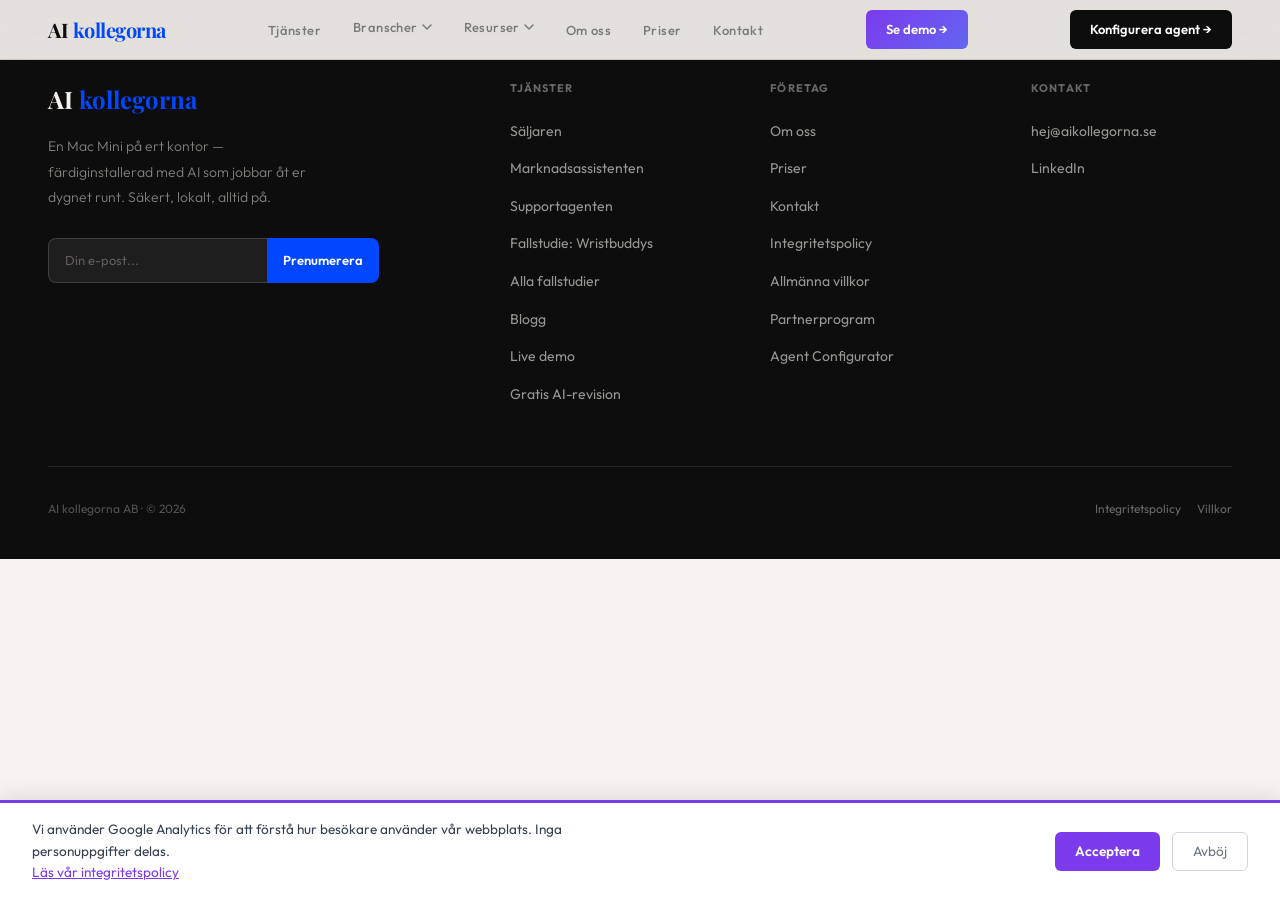
==== commit a8cd5bb1: "Deploy: partner page Co-Authored-By: Claude Opus 4.6 <noreply@anthropic.com>" ====
--- a/index.html
+++ b/index.html
@@ -5,13 +5,31 @@
     <link rel="icon" type="image/svg+xml" href="/favicon.svg" />
     <meta name="viewport" content="width=device-width, initial-scale=1.0" />
 
-    <!-- ═══ Google Analytics 4 ═══ -->
-    <script async src="https://www.googletagmanager.com/gtag/js?id=G-WTCM8VQSWK"></script>
+    <!-- ═══ Google Analytics 4 (med GDPR consent mode) ═══ -->
+    <!-- Default consent state -->
     <script>
       window.dataLayer = window.dataLayer || [];
       function gtag(){dataLayer.push(arguments);}
+      // Default: denied
+      gtag('consent', 'default', {
+        analytics_storage: 'denied'
+      });
+    </script>
+    <!-- GA4 -->
+    <script async src="https://www.googletagmanager.com/gtag/js?id=G-WTCM8VQSWK"></script>
+    <script>
       gtag('js', new Date());
       gtag('config', 'G-WTCM8VQSWK');
+    </script>
+    <!-- Aktivera GA4 bara om samtycke finns -->
+    <script>
+      window.addEventListener('load', function() {
+        if (localStorage.getItem('aikollegorna_cookie_consent') === 'accepted') {
+          if (typeof gtag !== 'undefined') {
+            gtag('consent', 'update', { analytics_storage: 'granted' });
+          }
+        }
+      });
     </script>
 
     <!-- ═══ SEO: Primära meta-taggar ═══ -->
@@ -93,8 +111,8 @@
       }
     }
     </script>
-    <script type="module" crossorigin src="/assets/index-Dy8E6O--.js"></script>
-    <link rel="stylesheet" crossorigin href="/assets/index-B5yISIBz.css">
+    <script type="module" crossorigin src="/assets/index-CSo3sis8.js"></script>
+    <link rel="stylesheet" crossorigin href="/assets/index-VglCvj8I.css">
   </head>
   <body>
     <div id="root"></div>
--- a/assets/index-VglCvj8I.css
+++ b/assets/index-VglCvj8I.css
@@ -0,0 +1 @@
+@import "https://fonts.googleapis.com/css2?family=Playfair+Display:ital,wght@0,400;0,700;0,900;1,400;1,700&family=Outfit:wght@300;400;500;600;700&display=swap";@layer properties{@supports (((-webkit-hyphens:none)) and (not (margin-trim:inline))) or ((-moz-orient:inline) and (not (color:rgb(from red r g b)))){*,:before,:after,::backdrop{--tw-rotate-x:initial;--tw-rotate-y:initial;--tw-rotate-z:initial;--tw-skew-x:initial;--tw-skew-y:initial;--tw-border-style:solid;--tw-outline-style:solid;--tw-blur:initial;--tw-brightness:initial;--tw-contrast:initial;--tw-grayscale:initial;--tw-hue-rotate:initial;--tw-invert:initial;--tw-opacity:initial;--tw-saturate:initial;--tw-sepia:initial;--tw-drop-shadow:initial;--tw-drop-shadow-color:initial;--tw-drop-shadow-alpha:100%;--tw-drop-shadow-size:initial}}}@layer theme{:root,:host{--font-sans:ui-sans-serif, system-ui, sans-serif, "Apple Color Emoji", "Segoe UI Emoji", "Segoe UI Symbol", "Noto Color Emoji";--font-mono:ui-monospace, SFMono-Regular, Menlo, Monaco, Consolas, "Liberation Mono", "Courier New", monospace;--default-transition-duration:.15s;--default-transition-timing-function:cubic-bezier(.4, 0, .2, 1);--default-font-family:var(--font-sans);--default-mono-font-family:var(--font-mono)}}@layer base{*,:after,:before,::backdrop{box-sizing:border-box;border:0 solid;margin:0;padding:0}::file-selector-button{box-sizing:border-box;border:0 solid;margin:0;padding:0}html,:host{-webkit-text-size-adjust:100%;tab-size:4;line-height:1.5;font-family:var(--default-font-family,ui-sans-serif, system-ui, sans-serif, "Apple Color Emoji", "Segoe UI Emoji", "Segoe UI Symbol", "Noto Color Emoji");font-feature-settings:var(--default-font-feature-settings,normal);font-variation-settings:var(--default-font-variation-settings,normal);-webkit-tap-highlight-color:transparent}hr{height:0;color:inherit;border-top-width:1px}abbr:where([title]){-webkit-text-decoration:underline dotted;text-decoration:underline dotted}h1,h2,h3,h4,h5,h6{font-size:inherit;font-weight:inherit}a{color:inherit;-webkit-text-decoration:inherit;-webkit-text-decoration:inherit;-webkit-text-decoration:inherit;-webkit-text-decoration:inherit;text-decoration:inherit}b,strong{font-weight:bolder}code,kbd,samp,pre{font-family:var(--default-mono-font-family,ui-monospace, SFMono-Regular, Menlo, Monaco, Consolas, "Liberation Mono", "Courier New", monospace);font-feature-settings:var(--default-mono-font-feature-settings,normal);font-variation-settings:var(--default-mono-font-variation-settings,normal);font-size:1em}small{font-size:80%}sub,sup{vertical-align:baseline;font-size:75%;line-height:0;position:relative}sub{bottom:-.25em}sup{top:-.5em}table{text-indent:0;border-color:inherit;border-collapse:collapse}:-moz-focusring{outline:auto}progress{vertical-align:baseline}summary{display:list-item}ol,ul,menu{list-style:none}img,svg,video,canvas,audio,iframe,embed,object{vertical-align:middle;display:block}img,video{max-width:100%;height:auto}button,input,select,optgroup,textarea{font:inherit;font-feature-settings:inherit;font-variation-settings:inherit;letter-spacing:inherit;color:inherit;opacity:1;background-color:#0000;border-radius:0}::file-selector-button{font:inherit;font-feature-settings:inherit;font-variation-settings:inherit;letter-spacing:inherit;color:inherit;opacity:1;background-color:#0000;border-radius:0}:where(select:is([multiple],[size])) optgroup{font-weight:bolder}:where(select:is([multiple],[size])) optgroup option{padding-inline-start:20px}::file-selector-button{margin-inline-end:4px}::placeholder{opacity:1}@supports (not ((-webkit-appearance:-apple-pay-button))) or (contain-intrinsic-size:1px){::placeholder{color:currentColor}@supports (color:color-mix(in lab, red, red)){::placeholder{color:color-mix(in oklab, currentcolor 50%, transparent)}}}textarea{resize:vertical}::-webkit-search-decoration{-webkit-appearance:none}::-webkit-date-and-time-value{min-height:1lh;text-align:inherit}::-webkit-datetime-edit{display:inline-flex}::-webkit-datetime-edit-fields-wrapper{padding:0}::-webkit-datetime-edit{padding-block:0}::-webkit-datetime-edit-year-field{padding-block:0}::-webkit-datetime-edit-month-field{padding-block:0}::-webkit-datetime-edit-day-field{padding-block:0}::-webkit-datetime-edit-hour-field{padding-block:0}::-webkit-datetime-edit-minute-field{padding-block:0}::-webkit-datetime-edit-second-field{padding-block:0}::-webkit-datetime-edit-millisecond-field{padding-block:0}::-webkit-datetime-edit-meridiem-field{padding-block:0}::-webkit-calendar-picker-indicator{line-height:1}:-moz-ui-invalid{box-shadow:none}button,input:where([type=button],[type=reset],[type=submit]){appearance:button}::file-selector-button{appearance:button}::-webkit-inner-spin-button{height:auto}::-webkit-outer-spin-button{height:auto}[hidden]:where(:not([hidden=until-found])){display:none!important}}@layer components;@layer utilities{.collapse{visibility:collapse}.visible{visibility:visible}.absolute{position:absolute}.relative{position:relative}.block{display:block}.flex{display:flex}.grid{display:grid}.hidden{display:none}.inline-block{display:inline-block}.inline-flex{display:inline-flex}.table{display:table}.border-collapse{border-collapse:collapse}.transform{transform:var(--tw-rotate-x,) var(--tw-rotate-y,) var(--tw-rotate-z,) var(--tw-skew-x,) var(--tw-skew-y,)}.resize{resize:both}.border{border-style:var(--tw-border-style);border-width:1px}.uppercase{text-transform:uppercase}.italic{font-style:italic}.outline{outline-style:var(--tw-outline-style);outline-width:1px}.blur{--tw-blur:blur(8px);filter:var(--tw-blur,) var(--tw-brightness,) var(--tw-contrast,) var(--tw-grayscale,) var(--tw-hue-rotate,) var(--tw-invert,) var(--tw-saturate,) var(--tw-sepia,) var(--tw-drop-shadow,)}.filter{filter:var(--tw-blur,) var(--tw-brightness,) var(--tw-contrast,) var(--tw-grayscale,) var(--tw-hue-rotate,) var(--tw-invert,) var(--tw-saturate,) var(--tw-sepia,) var(--tw-drop-shadow,)}.transition{transition-property:color,background-color,border-color,outline-color,text-decoration-color,fill,stroke,--tw-gradient-from,--tw-gradient-via,--tw-gradient-to,opacity,box-shadow,transform,translate,scale,rotate,filter,-webkit-backdrop-filter,backdrop-filter,display,content-visibility,overlay,pointer-events;transition-timing-function:var(--tw-ease,var(--default-transition-timing-function));transition-duration:var(--tw-duration,var(--default-transition-duration))}}:root{--ink:#0d0d0d;--paper:#f7f3ee;--white:#fff;--blue:#0047ff;--sage:#d6ddd6;--muted:#7a7a78;--border:#0d0d0d1f;--serif:"Playfair Display", Georgia, serif;--sans:"Outfit", system-ui, sans-serif}*,:before,:after{box-sizing:border-box;margin:0;padding:0}html{scroll-behavior:smooth;font-size:16px}body{font-family:var(--sans);background:var(--paper);color:var(--ink);line-height:1.6;overflow-x:hidden}nav.site-nav{z-index:200;-webkit-backdrop-filter:blur(16px);backdrop-filter:blur(16px);border-bottom:1px solid var(--border);background:#f7f3eeeb;justify-content:space-between;align-items:center;height:60px;padding:0 48px;transition:background .3s,border-color .3s;display:flex;position:fixed;top:0;left:0;right:0}.nav-logo{font-family:var(--serif);color:var(--ink);letter-spacing:-.5px;font-size:20px;font-weight:700;text-decoration:none;transition:color .3s}.nav-logo span{color:var(--blue);transition:color .3s}.nav-links{gap:32px;list-style:none;display:flex}.nav-links a{color:var(--muted);letter-spacing:.03em;font-size:13px;font-weight:500;text-decoration:none;transition:color .2s}.nav-links a:hover{color:var(--ink)}.nav-btn{background:var(--ink);color:var(--white);font-size:13px;font-weight:600;font-family:var(--sans);border:none;border-radius:6px;padding:9px 20px;text-decoration:none;transition:all .3s}.nav-btn:hover{opacity:.8}.hamburger{cursor:pointer;background:0 0;border:none;flex-direction:column;gap:5px;padding:8px;display:none}.hamburger span{background:var(--ink);border-radius:2px;width:22px;height:2px;transition:all .3s;display:block}.mobile-menu{background:var(--paper);border-bottom:1px solid var(--border);z-index:199;flex-direction:column;gap:16px;padding:24px;display:none;position:fixed;top:60px;left:0;right:0}.mobile-menu.open{display:flex}.mobile-menu a{color:var(--ink);border-bottom:1px solid var(--border);padding:8px 0;font-size:16px;font-weight:500;text-decoration:none}.mobile-menu a:last-child{border:none}nav.site-nav.dark-nav{background:#070707b3!important;border-bottom-color:#ffffff14!important}nav.site-nav.dark-nav .nav-logo{color:#fff}nav.site-nav.dark-nav .nav-logo span{color:#f59e0b}nav.site-nav.dark-nav .nav-links a{color:#ffffff80}nav.site-nav.dark-nav .nav-links a:hover{color:#fff}nav.site-nav.dark-nav .nav-btn{color:#fff;background:#ffffff1f;border:1px solid #ffffff26}nav.site-nav.dark-nav .hamburger span{background:#fff}.nav-dropdown{position:relative}.nav-dropdown-trigger{color:var(--muted);cursor:pointer;letter-spacing:.03em;font-size:13px;font-weight:500;font-family:var(--sans);background:0 0;border:none;align-items:center;padding:0;transition:color .2s;display:flex}.nav-dropdown-trigger:hover{color:var(--ink)}nav.site-nav.dark-nav .nav-dropdown-trigger{color:#ffffff80}nav.site-nav.dark-nav .nav-dropdown-trigger:hover{color:#fff}nav.site-nav.dark-nav .nav-dropdown-trigger svg{color:#ffffff80}.nav-dropdown-menu{background:var(--white);border:1px solid var(--border);z-index:300;border-radius:12px;min-width:200px;padding:8px;animation:.15s ease-out dropdown-in;position:absolute;top:calc(100% + 16px);left:50%;transform:translate(-50%);box-shadow:0 8px 32px #0000001a,0 2px 8px #0000000f}nav.site-nav.dark-nav .nav-dropdown-menu{background:#141414f2;border-color:#ffffff1a;box-shadow:0 8px 32px #0006}@keyframes dropdown-in{0%{opacity:0;transform:translate(-50%)translateY(-6px)}to{opacity:1;transform:translate(-50%)translateY(0)}}.nav-dropdown-item{color:var(--ink);border-radius:8px;align-items:center;gap:10px;padding:10px 14px;font-size:14px;font-weight:500;text-decoration:none;transition:background .15s;display:flex}.nav-dropdown-item:hover{background:var(--paper)}nav.site-nav.dark-nav .nav-dropdown-item{color:#ffffffb3}nav.site-nav.dark-nav .nav-dropdown-item:hover{color:#fff;background:#ffffff14}.nav-dropdown-emoji{flex-shrink:0;font-size:16px}.mobile-menu-group{flex-direction:column;gap:0;display:flex}.mobile-menu-label{letter-spacing:.1em;text-transform:uppercase;color:var(--muted);border-bottom:none;padding:12px 0 8px;font-size:11px;font-weight:700}.mobile-menu-branch{color:var(--ink);border-bottom:1px solid var(--border);padding:8px 0 8px 16px;font-size:15px;font-weight:500;text-decoration:none}.branch-badges{text-align:center;margin-top:48px}.branch-badges-label{color:var(--muted);margin-bottom:16px;font-size:13px;font-weight:500}.branch-badges-row{flex-wrap:wrap;justify-content:center;gap:12px;display:flex}.branch-badge-link{background:var(--white);border:1px solid var(--border);color:var(--ink);border-radius:999px;align-items:center;gap:6px;padding:10px 20px;font-size:14px;font-weight:500;text-decoration:none;transition:all .2s;display:inline-flex}.branch-badge-link:hover{background:var(--ink);color:var(--white);border-color:var(--ink);transform:translateY(-2px);box-shadow:0 4px 12px #0000001a}.hero-dark{background:#070707;min-height:100vh;position:relative;overflow:hidden}.hero-landscape-bg{z-index:0;background:url(/hero-landscape.jpg) 50%/cover no-repeat;position:absolute;inset:0}#hero-video{-o-object-fit:cover;object-fit:cover;z-index:1;width:100%;height:100%;position:absolute;inset:0}.hero-canvas{z-index:2;opacity:.25;width:100%;height:100%;display:block;position:absolute;inset:0}.hero-overlay{z-index:3;pointer-events:none;background:linear-gradient(90deg,#070707b8 0%,#0707074d 50%,#07070726 100%),linear-gradient(#0000 60%,#07070799 100%);position:absolute;inset:0}.hero-scroll{z-index:5;color:#ffffff4d;letter-spacing:.1em;text-transform:uppercase;flex-direction:column;align-items:center;gap:8px;font-size:10px;font-weight:600;animation:2s ease-in-out infinite bounce;display:flex;position:absolute;bottom:32px;left:50%;transform:translate(-50%)}@keyframes bounce{0%,to{animation-timing-function:cubic-bezier(.8,0,1,1);transform:translateY(-25%)}50%{animation-timing-function:cubic-bezier(0,0,.2,1);transform:none}}.hero-inner{z-index:4;grid-template-columns:1fr 1fr;align-items:center;gap:80px;max-width:1280px;min-height:100vh;margin:0 auto;padding:80px 48px 60px;display:grid;position:relative}.hero-tag{letter-spacing:.12em;text-transform:uppercase;color:#ffffff73;align-items:center;gap:8px;margin-bottom:28px;font-size:11px;font-weight:600;display:inline-flex}.hero-tag:before{content:"";background:#ffffff4d;width:24px;height:1px}.hero-h1{font-family:var(--serif);letter-spacing:-2px;color:#fff;margin-bottom:28px;font-size:clamp(48px,5.5vw,80px);font-weight:900;line-height:1.05}.hero-h1 em{color:#f59e0b;font-style:italic}.hero-sub{color:#ffffff8c;max-width:460px;margin-bottom:44px;font-size:17px;font-weight:300;line-height:1.8}.hero-actions{flex-wrap:wrap;align-items:center;gap:14px;display:flex}.btn-light-solid{color:#0d0d0d;font-size:14px;font-weight:600;font-family:var(--sans);background:#fff;border-radius:8px;padding:14px 28px;text-decoration:none;transition:opacity .2s}.btn-light-solid:hover{opacity:.85}.btn-text-light{color:#ffffff80;align-items:center;gap:6px;font-size:14px;font-weight:500;text-decoration:none;transition:color .2s;display:flex}.btn-text-light:hover{color:#fff}.btn-dark{background:var(--ink);color:var(--white);font-size:14px;font-weight:600;font-family:var(--sans);border-radius:8px;padding:14px 28px;text-decoration:none;transition:opacity .2s;display:inline-block}.btn-dark:hover{opacity:.8}.stat-block{-webkit-backdrop-filter:blur(12px);backdrop-filter:blur(12px);background:#ffffff0f;border:1px solid #ffffff1a;border-radius:16px;align-items:flex-start;gap:20px;margin-bottom:16px;padding:28px 32px;transition:transform .3s,background .2s;display:flex}.stat-block:hover{background:#ffffff17;transform:translate(6px)}.stat-block.accent{background:#d977061f;border-color:#d9770640}.stat-num{font-family:var(--serif);color:#fff;flex-shrink:0;font-size:52px;font-weight:900;line-height:1}.stat-num.amber{color:#f59e0b}.stat-text h3{color:#fff;margin-bottom:6px;font-size:15px;font-weight:600}.stat-text p{color:#ffffff73;font-size:13px;line-height:1.6}.ticker{background:var(--blue);padding:14px 0;overflow:hidden}.ticker-inner{white-space:nowrap;gap:48px;animation:24s linear infinite scroll-ticker;display:flex}.ticker-inner span{letter-spacing:.1em;text-transform:uppercase;color:#fffc;font-size:12px;font-weight:700}.ticker-inner em{color:#fff6;font-style:normal}@keyframes scroll-ticker{0%{transform:translate(0)}to{transform:translate(-50%)}}.rule{background:var(--border);max-width:1280px;height:1px;margin:0 auto}.section{max-width:1280px;margin:0 auto;padding:100px 48px}.section-label{letter-spacing:.12em;text-transform:uppercase;color:var(--muted);align-items:center;gap:12px;margin-bottom:20px;font-size:11px;font-weight:600;display:flex}.section-label:after{content:"";background:var(--border);flex:1;height:1px}.section-h{font-family:var(--serif);letter-spacing:-1.5px;margin-bottom:16px;font-size:clamp(32px,3.5vw,52px);font-weight:700;line-height:1.1}.section-p{color:var(--muted);max-width:500px;font-size:16px;font-weight:300;line-height:1.8}.workers-intro{grid-template-columns:1fr 1fr;align-items:end;gap:60px;margin-bottom:64px;display:grid}.worker-row{border-top:1px solid var(--border);grid-template-columns:140px 1fr 200px;align-items:start;gap:40px;padding:40px 0;transition:background .2s;display:grid}.worker-row:hover{background:#0047ff08;margin:0 -48px;padding:40px 48px}.worker-row:last-child{border-bottom:1px solid var(--border)}.worker-index{font-family:var(--serif);color:var(--sage);padding-top:4px;font-size:64px;font-weight:900;line-height:1}.worker-role{letter-spacing:.12em;text-transform:uppercase;color:var(--blue);margin-bottom:10px;font-size:11px;font-weight:600}.worker-name{font-family:var(--serif);letter-spacing:-.5px;margin-bottom:14px;font-size:28px;font-weight:700}.worker-desc{color:var(--muted);max-width:440px;font-size:14px;font-weight:300;line-height:1.8}.worker-tasks{flex-wrap:wrap;gap:8px;margin-top:16px;display:flex}.task-pill{background:var(--paper);border:1px solid var(--border);color:var(--ink);border-radius:999px;padding:5px 14px;font-size:12px;font-weight:500}.worker-roi{text-align:right;padding-top:8px}.roi-old{color:var(--muted);margin-bottom:6px;font-size:13px;text-decoration:line-through}.roi-new{font-family:var(--serif);color:var(--ink);margin-bottom:4px;font-size:36px;font-weight:900;line-height:1}.roi-unit{color:var(--muted);font-size:12px}.roi-save{color:var(--blue);background:#e8f0ff;border-radius:6px;margin-top:10px;padding:5px 12px;font-size:12px;font-weight:600;display:inline-block}.dark-band{background:var(--ink);padding:80px 48px}.dark-band-inner{grid-template-columns:1fr 1fr;align-items:center;gap:80px;max-width:1280px;margin:0 auto;display:grid}.dark-band h2{font-family:var(--serif);color:var(--paper);letter-spacing:-1.5px;font-size:clamp(36px,4vw,60px);font-weight:900;line-height:1.1}.dark-band h2 em{color:var(--blue);font-style:italic}.dark-band p{color:#f7f3ee99;margin-top:20px;margin-bottom:36px;font-size:16px;font-weight:300;line-height:1.8}.btn-light{background:var(--paper);color:var(--ink);font-size:14px;font-weight:600;font-family:var(--sans);border-radius:8px;padding:14px 28px;text-decoration:none;transition:opacity .2s;display:inline-block}.btn-light:hover{opacity:.85}.features-list{flex-direction:column;gap:0;display:flex}.feat{border-bottom:1px solid #f7f3ee1a;align-items:flex-start;gap:16px;padding:20px 0;display:flex}.feat:first-child{border-top:1px solid #f7f3ee1a}.feat-icon{background:#f7f3ee14;border-radius:8px;flex-shrink:0;justify-content:center;align-items:center;width:36px;height:36px;margin-top:2px;font-size:16px;display:flex}.feat-text h4{color:var(--paper);margin-bottom:4px;font-size:14px;font-weight:600}.feat-text p{color:#f7f3ee80;font-size:13px;line-height:1.6}.proof-grid{background:var(--border);border-radius:16px;grid-template-columns:repeat(3,1fr);gap:2px;margin-top:60px;display:grid;overflow:hidden}.proof-cell{background:var(--white);padding:40px 36px}.proof-num{font-family:var(--serif);color:var(--ink);margin-bottom:8px;font-size:56px;font-weight:900;line-height:1}.proof-num span{color:var(--blue)}.proof-label{color:var(--muted);font-size:13px;font-weight:500}.pricing-grid{grid-template-columns:repeat(3,1fr);gap:24px;margin-top:60px;display:grid}.price-card{border:1px solid var(--border);background:var(--white);border-radius:16px;padding:36px}.price-card.featured{background:var(--ink);border-color:var(--ink)}.price-card.featured .price-name,.price-card.featured .price-amount,.price-card.featured .price-period,.price-card.featured .price-desc,.price-card.featured .price-features li{color:var(--paper)!important}.price-card.featured .price-divider{border-color:#f7f3ee26!important}.price-card.featured .price-btn{background:var(--paper)!important;color:var(--ink)!important;border-color:var(--paper)!important}.price-name{letter-spacing:.1em;text-transform:uppercase;color:var(--muted);margin-bottom:24px;font-size:11px;font-weight:700}.price-amount{font-family:var(--serif);letter-spacing:-2px;margin-bottom:4px;font-size:48px;font-weight:900}.price-period{opacity:.6;font-size:14px;font-weight:400}.price-desc{color:var(--muted);margin-bottom:24px;font-size:14px;line-height:1.7}.price-divider{border:none;border-top:1px solid var(--border);margin-bottom:24px}.price-features{flex-direction:column;gap:12px;margin-bottom:32px;list-style:none;display:flex}.price-features li{align-items:flex-start;gap:10px;font-size:14px;display:flex}.price-features li:before{content:"→";color:var(--blue);flex-shrink:0;margin-top:1px;font-weight:700}.price-btn{text-align:center;font-size:14px;font-weight:600;font-family:var(--sans);border:1.5px solid var(--border);color:var(--ink);background:0 0;border-radius:8px;padding:14px;text-decoration:none;transition:background .2s,color .2s;display:block}.price-btn:hover{background:var(--ink);color:var(--white);border-color:var(--ink)}.pricing-note{text-align:center;color:var(--muted);margin-top:24px;font-size:13px}.testi-grid{grid-template-columns:1fr 1fr;gap:24px;margin-top:60px;display:grid}.testi{border:1px solid var(--border);background:var(--white);border-radius:16px;padding:40px}.testi-quote{font-family:var(--serif);color:var(--ink);margin-bottom:28px;font-size:20px;font-style:italic;font-weight:400;line-height:1.6}.testi-meta{align-items:center;gap:14px;display:flex}.testi-avatar{background:var(--sage);width:40px;height:40px;font-family:var(--serif);color:var(--ink);border-radius:50%;flex-shrink:0;justify-content:center;align-items:center;font-size:16px;font-weight:700;display:flex}.testi-author{font-size:13px;font-weight:600}.testi-role{color:var(--muted);font-size:12px}.cta-section{background:var(--paper);text-align:center;padding:120px 48px}.cta-section h2{font-family:var(--serif);letter-spacing:-2px;max-width:800px;margin:0 auto 20px;font-size:clamp(36px,5vw,68px);font-weight:900;line-height:1.05}.cta-section h2 em{color:var(--blue);font-style:italic}.cta-section p{color:var(--muted);margin-bottom:40px;font-size:17px;font-weight:300}.nl-section{background:var(--paper);padding:80px 48px}.nl-inner{grid-template-columns:1fr 1fr;gap:32px;max-width:1280px;margin:0 auto;display:grid}.nl-card{background:var(--white);border:1px solid var(--border);border-radius:16px;padding:40px;transition:transform .3s,box-shadow .3s;box-shadow:0 1px 3px #0000000a,0 4px 12px #00000008}.nl-card:hover{transform:translateY(-2px);box-shadow:0 4px 8px #0000000f,0 8px 24px #0000000f}.nl-title{font-family:var(--serif);letter-spacing:-.5px;color:var(--ink);margin-bottom:10px;font-size:24px;font-weight:700}.nl-subtitle{color:var(--muted);margin-bottom:28px;font-size:15px;font-weight:300;line-height:1.7}.nl-form{gap:0;display:flex}.nl-input{background:var(--paper);border:1px solid var(--border);color:var(--ink);font-size:14px;font-family:var(--sans);border-right:none;border-radius:8px 0 0 8px;outline:none;flex:1;padding:13px 16px;transition:border-color .2s}.nl-input:focus{border-color:var(--blue)}.nl-input::placeholder{color:var(--muted);opacity:.6}.nl-input:disabled{opacity:.6;cursor:not-allowed}.nl-btn{background:var(--ink);color:var(--white);font-size:14px;font-weight:600;font-family:var(--sans);cursor:pointer;white-space:nowrap;border:none;border-radius:0 8px 8px 0;padding:13px 24px;transition:opacity .2s}.nl-btn:hover{opacity:.85}.nl-btn:disabled{opacity:.6;cursor:not-allowed}.nl-small{color:var(--muted);margin-top:14px;font-size:12px}.nl-success{color:#16a34a;padding:14px 0;font-size:15px;font-weight:500}.nl-error{color:#dc2626;margin-top:8px;font-size:13px}footer.site-footer{background:var(--ink);padding:80px 48px 40px}.footer-top{border-bottom:1px solid #f7f3ee1a;grid-template-columns:2fr 1fr 1fr 1fr;gap:60px;max-width:1280px;margin:0 auto;padding-bottom:60px;display:grid}.footer-logo{font-family:var(--serif);color:var(--paper);margin-bottom:16px;font-size:24px;font-weight:700}.footer-logo span{color:var(--blue)}.footer-tagline{color:#f7f3ee80;max-width:280px;margin-bottom:28px;font-size:14px;font-weight:300;line-height:1.8}.footer-newsletter{max-width:300px;display:flex}.footer-newsletter input{color:var(--paper);font-size:13px;font-family:var(--sans);background:#f7f3ee14;border:1px solid #f7f3ee26;border-right:none;border-radius:8px 0 0 8px;outline:none;flex:1;padding:11px 16px}.footer-newsletter input::placeholder{color:#f7f3ee4d}.footer-newsletter button{background:var(--blue);color:var(--white);font-size:13px;font-weight:600;font-family:var(--sans);cursor:pointer;border:none;border-radius:0 8px 8px 0;padding:11px 16px}.footer-col h5{letter-spacing:.1em;text-transform:uppercase;color:#f7f3ee66;margin-bottom:20px;font-size:11px;font-weight:700}.footer-col ul{flex-direction:column;gap:12px;list-style:none;display:flex}.footer-col ul a{color:#f7f3ee99;font-size:14px;text-decoration:none;transition:color .2s}.footer-col ul a:hover{color:var(--paper)}.footer-bottom{color:#f7f3ee4d;justify-content:space-between;align-items:center;max-width:1280px;margin:32px auto 0;font-size:12px;display:flex}.footer-socials{gap:16px;display:flex}.footer-socials a{color:#f7f3ee66;font-size:12px;text-decoration:none;transition:color .2s}.footer-socials a:hover{color:var(--paper)}input[type=range]::-webkit-slider-thumb{appearance:none;cursor:pointer;background:#7c3aed;border:3px solid #fff;border-radius:50%;width:22px;height:22px;transition:transform .2s;box-shadow:0 2px 8px #7c3aed66}input[type=range]::-webkit-slider-thumb:hover{transform:scale(1.15)}input[type=range]::-moz-range-thumb{cursor:pointer;background:#7c3aed;border:3px solid #fff;border-radius:50%;width:22px;height:22px;box-shadow:0 2px 8px #7c3aed66}.fade-up{opacity:0;transition:opacity .7s,transform .7s;transform:translateY(28px)}.fade-up.in{opacity:1;transform:translateY(0)}.page-hero{text-align:center;background:linear-gradient(135deg,#f7f3ee 0%,#ede8e1 100%);padding:120px 48px 80px}.page-hero h1{font-family:var(--serif);letter-spacing:-2px;font-size:clamp(40px,5vw,68px);font-weight:900;line-height:1.1}.page-hero p{color:var(--muted);max-width:560px;margin:20px auto 0;font-size:18px;font-weight:300;line-height:1.8}@media (width<=900px){nav.site-nav{padding:0 24px}.nav-links,.nav-btn{display:none}.hamburger{display:flex}.hero-inner{grid-template-columns:1fr;gap:40px;min-height:auto;padding:100px 24px 60px}.hero-h1{font-size:clamp(36px,8vw,52px)}.workers-intro{grid-template-columns:1fr}.worker-row{grid-template-columns:1fr;gap:16px;padding:32px 0}.worker-row:hover{margin:0;padding:32px 0}.worker-index{font-size:40px}.worker-roi{text-align:left}.dark-band-inner{grid-template-columns:1fr;gap:48px}.proof-grid,.pricing-grid,.testi-grid{grid-template-columns:1fr}.nl-section{padding:60px 24px}.nl-inner{grid-template-columns:1fr}.footer-top{grid-template-columns:1fr 1fr;gap:40px}.section{padding:64px 24px}.cta-section{padding:80px 24px}.dark-band{padding:60px 24px}footer.site-footer{padding:60px 24px 32px}.page-hero{padding:100px 24px 60px}}@media (width<=480px){.footer-top{grid-template-columns:1fr;gap:32px}.kontakt-layout{padding:100px 16px 60px!important}}.logo-strip{text-align:center;background:var(--white);padding:48px}.logo-strip-label{letter-spacing:.1em;text-transform:uppercase;color:var(--muted);margin-bottom:28px;font-size:12px;font-weight:600}.logo-strip-row{flex-wrap:wrap;justify-content:center;align-items:center;gap:40px;max-width:900px;margin:0 auto;display:flex}.logo-placeholder{opacity:.5;transition:opacity .3s}.logo-placeholder:hover{opacity:.8}.how-it-works-section{background:var(--white)}.hiw-stepper{grid-template-columns:repeat(4,1fr);gap:0;margin-top:60px;display:grid;position:relative}.hiw-step{text-align:center;padding:0 16px;position:relative}.hiw-circle-wrap{justify-content:center;align-items:center;margin-bottom:24px;display:flex;position:relative}.hiw-circle{color:#fff;width:56px;height:56px;font-family:var(--serif);z-index:2;background:#7c3aed;border-radius:50%;justify-content:center;align-items:center;font-size:22px;font-weight:700;display:flex;position:relative;box-shadow:0 4px 16px #7c3aed4d}.hiw-line{z-index:1;background:linear-gradient(90deg,#7c3aed,#7c3aed33);width:calc(100% - 56px);height:2px;position:absolute;top:50%;left:calc(50% + 28px);transform:translateY(-50%)}.hiw-step:first-child .hiw-line,.hiw-step:nth-child(2) .hiw-line,.hiw-step:nth-child(3) .hiw-line{width:100%;left:50%}.hiw-title{font-family:var(--serif);color:var(--ink);letter-spacing:-.3px;margin-bottom:8px;font-size:18px;font-weight:700}.hiw-desc{color:var(--muted);max-width:220px;margin:0 auto;font-size:14px;font-weight:300;line-height:1.7}@media (width<=900px){.logo-strip{padding:36px 24px}.logo-strip-row{gap:24px}.hiw-stepper{grid-template-columns:1fr;gap:0;max-width:400px;margin:40px auto 0}.hiw-step{text-align:left;grid-template-rows:auto auto;grid-template-columns:56px 1fr;gap:0 20px;margin-bottom:0;padding:0;display:grid}.hiw-circle-wrap{flex-direction:column;grid-area:1/1/3;justify-content:flex-start;align-items:center;margin-bottom:0;padding-top:0}.hiw-line{height:100%;min-height:40px;margin-top:4px;position:relative;top:auto;left:auto;transform:none;background:linear-gradient(#7c3aed,#7c3aed33)!important;width:2px!important}.hiw-title{grid-column:2;align-self:end;padding-top:4px}.hiw-desc{grid-column:2;max-width:none;margin:0;padding-bottom:28px}}.hiw-case-link{text-align:center;margin-top:48px}.hiw-case-btn{color:#7c3aed;background:linear-gradient(135deg,#7c3aed14,#0047ff14);border:1px solid #7c3aed33;border-radius:12px;padding:16px 28px;font-size:14px;font-weight:600;text-decoration:none;transition:all .3s;display:inline-block}.hiw-case-btn:hover{background:linear-gradient(135deg,#7c3aed24,#0047ff24);border-color:#7c3aed66;transform:translateY(-2px);box-shadow:0 4px 16px #7c3aed26}.omoss-hero{background:linear-gradient(135deg,#f7f3ee 0%,#ede8e1 100%);padding:120px 48px 80px}.omoss-hero-inner{grid-template-columns:1.2fr 1fr;align-items:start;gap:80px;max-width:1100px;margin:0 auto;display:grid}.omoss-label{letter-spacing:.12em;text-transform:uppercase;color:var(--muted);align-items:center;gap:12px;margin-bottom:20px;font-size:11px;font-weight:700;display:flex}.omoss-label:after{content:"";background:var(--border);flex:1;height:1px}.omoss-label-light{color:#f7f3ee66}.omoss-label-light:after{background:#f7f3ee1a}.omoss-h1{font-family:var(--serif);letter-spacing:-2px;margin-bottom:24px;font-size:clamp(36px,4.5vw,56px);font-weight:900;line-height:1.08}.omoss-h1 em{color:var(--blue);font-style:italic}.omoss-intro{color:var(--muted);max-width:520px;margin-bottom:16px;font-size:17px;font-weight:300;line-height:1.8}.omoss-h2{font-family:var(--serif);letter-spacing:-1.5px;margin-bottom:16px;font-size:clamp(32px,3.5vw,48px);font-weight:900;line-height:1.1}.omoss-h2-light{color:var(--paper)}.omoss-h2-light em{color:var(--blue);font-style:italic}.omoss-quote-card{background:var(--white);border:1px solid var(--border);border-radius:20px;padding:40px;box-shadow:0 4px 20px #0000000a}.omoss-quote-mark{font-family:var(--serif);color:var(--blue);margin-bottom:-16px;font-size:72px;line-height:1}.omoss-quote-text{font-family:var(--serif);color:var(--ink);margin-bottom:28px;font-size:20px;font-style:italic;line-height:1.6}.omoss-quote-author{align-items:center;gap:14px;display:flex}.omoss-quote-avatar{background:var(--ink);width:44px;height:44px;color:var(--white);font-family:var(--serif);border-radius:50%;flex-shrink:0;justify-content:center;align-items:center;font-size:16px;font-weight:700;display:flex}.omoss-quote-name{font-size:14px;font-weight:600}.omoss-quote-role{color:var(--muted);font-size:12px}.omoss-values{background:var(--paper);padding:100px 48px}.omoss-values-inner{max-width:1100px;margin:0 auto}.omoss-values-grid{grid-template-columns:repeat(3,1fr);gap:32px;margin-top:48px;display:grid}.omoss-value-card{background:var(--white);border:1px solid var(--border);border-radius:16px;padding:36px;transition:transform .3s,box-shadow .3s}.omoss-value-card:hover{transform:translateY(-4px);box-shadow:0 8px 24px #0000000f}.omoss-value-icon{margin-bottom:20px;font-size:32px}.omoss-value-title{font-family:var(--serif);letter-spacing:-.5px;margin-bottom:12px;font-size:22px;font-weight:700}.omoss-value-desc{color:var(--muted);font-size:14px;font-weight:300;line-height:1.8}.omoss-team{background:var(--white);padding:100px 48px}.omoss-team-inner{max-width:1100px;margin:0 auto}.omoss-team-grid{grid-template-columns:1fr 1fr;gap:40px;max-width:700px;margin-top:48px;display:grid}.omoss-team-card{text-align:center;background:var(--paper);border:1px solid var(--border);border-radius:20px;padding:48px 32px;transition:transform .3s}.omoss-team-card:hover{transform:translateY(-4px)}.omoss-team-photo{background:var(--ink);border-radius:50%;justify-content:center;align-items:center;width:96px;height:96px;margin:0 auto 20px;display:flex}.omoss-team-initials{font-family:var(--serif);color:var(--white);font-size:32px;font-weight:700}.omoss-team-ai{background:linear-gradient(135deg,#7c3aed,#6366f1)}.omoss-team-robot{font-size:40px}.omoss-team-name{font-family:var(--serif);margin-bottom:4px;font-size:20px;font-weight:700}.omoss-team-role{letter-spacing:.08em;text-transform:uppercase;color:var(--blue);margin-bottom:16px;font-size:12px;font-weight:600}.omoss-team-bio{color:var(--muted);font-size:14px;font-weight:300;line-height:1.7}.omoss-vision{background:var(--ink);padding:100px 48px}.omoss-vision-inner{grid-template-columns:1.2fr 1fr;align-items:start;gap:80px;max-width:1100px;margin:0 auto;display:grid}.omoss-vision-desc{color:#f7f3ee99;margin-bottom:16px;font-size:16px;font-weight:300;line-height:1.8}.omoss-vision-stats{border-top:1px solid #f7f3ee1a;gap:40px;margin-top:36px;padding-top:36px;display:flex}.omoss-vision-num{font-family:var(--serif);color:var(--paper);margin-bottom:4px;font-size:36px;font-weight:900;line-height:1}.omoss-vision-label{color:#f7f3ee66;text-transform:uppercase;letter-spacing:.08em;font-size:12px;font-weight:500}.omoss-tl-item{border-bottom:1px solid #f7f3ee14;align-items:flex-start;gap:20px;padding:20px 0;display:flex;position:relative}.omoss-tl-dot{background:var(--blue);border-radius:50%;flex-shrink:0;width:10px;height:10px;margin-top:5px}.omoss-tl-year{font-family:var(--serif);color:var(--blue);flex-shrink:0;width:60px;font-size:13px;font-weight:700}.omoss-tl-title{color:var(--paper);margin-bottom:4px;font-size:15px;font-weight:600}.omoss-tl-desc{color:#f7f3ee80;font-size:13px;line-height:1.6}.case-hero{text-align:center;background:linear-gradient(135deg,#0f172a 0%,#1e1b4b 50%,#0f172a 100%);padding:140px 48px 80px}.case-hero-inner{max-width:800px;margin:0 auto}.case-label{letter-spacing:.14em;text-transform:uppercase;color:#a5b4fc99;align-items:center;gap:12px;margin-bottom:20px;font-size:11px;font-weight:700;display:inline-flex}.case-label:before,.case-label:after{content:"";background:#a5b4fc4d;width:32px;height:1px}.case-label-light{color:#a5b4fc99}.case-h1{font-family:var(--serif);letter-spacing:-2px;color:#fff;margin-bottom:24px;font-size:clamp(36px,5vw,64px);font-weight:900;line-height:1.08}.case-h1 em{-webkit-text-fill-color:transparent;background:linear-gradient(135deg,#a78bfa,#818cf8);-webkit-background-clip:text;background-clip:text;font-style:italic}.case-hero-sub{color:#ffffff8c;max-width:600px;margin:0 auto 36px;font-size:17px;font-weight:300;line-height:1.8}.case-hero-meta{-webkit-backdrop-filter:blur(12px);backdrop-filter:blur(12px);background:#ffffff0f;border:1px solid #ffffff1a;border-radius:999px;align-items:center;gap:24px;padding:14px 32px;display:inline-flex}.case-meta-item{text-align:center}.case-meta-label{letter-spacing:.1em;text-transform:uppercase;color:#ffffff59;margin-bottom:2px;font-size:10px;font-weight:600;display:block}.case-meta-value{color:#fff;font-size:14px;font-weight:600}.case-meta-divider{background:#ffffff1f;width:1px;height:32px}.case-section{padding:80px 48px}.case-section-alt{background:var(--white)}.case-section-inner{max-width:1100px;margin:0 auto}.case-content-grid{grid-template-columns:1fr 1.2fr;align-items:start;gap:60px;display:grid}.case-section-label{letter-spacing:.12em;text-transform:uppercase;color:var(--blue);margin-bottom:16px;font-size:11px;font-weight:700}.case-h2{font-family:var(--serif);letter-spacing:-1.5px;font-size:clamp(28px,3.5vw,44px);font-weight:900;line-height:1.1}.case-h2-light{color:var(--paper)}.case-body{color:var(--muted);margin-bottom:20px;font-size:16px;font-weight:300;line-height:1.8}.case-pain-list{flex-direction:column;gap:14px;margin-top:24px;display:flex}.case-pain-item{color:var(--ink);align-items:flex-start;gap:14px;font-size:14px;font-weight:400;line-height:1.6;display:flex}.case-pain-x{color:#ef4444;flex-shrink:0;margin-top:2px;font-size:14px;font-weight:700}.case-solution-steps{flex-direction:column;gap:16px;margin-top:24px;display:flex}.case-solution-step{background:linear-gradient(135deg,#7c3aed0d,#0047ff0d);border-left:3px solid #7c3aed;border-radius:0 10px 10px 0;align-items:flex-start;gap:16px;padding:16px 20px;display:flex}.case-solution-num{font-family:var(--serif);color:#7c3aed;flex-shrink:0;font-size:18px;font-weight:900}.case-solution-step p{color:var(--ink);margin:0;font-size:14px;font-weight:500;line-height:1.6}.case-results{background:var(--ink);text-align:center;padding:100px 48px}.case-results-inner{max-width:1100px;margin:0 auto}.case-results-grid{grid-template-columns:repeat(4,1fr);gap:32px;margin-top:60px;display:grid}.case-result-card{-webkit-backdrop-filter:blur(12px);backdrop-filter:blur(12px);background:#ffffff0f;border:1px solid #ffffff1a;border-radius:20px;padding:48px 32px;transition:transform .3s,background .3s}.case-result-card:hover{background:#ffffff17;transform:translateY(-4px)}.case-result-num{font-family:var(--serif);-webkit-text-fill-color:transparent;background:linear-gradient(135deg,#a78bfa,#6366f1);-webkit-background-clip:text;background-clip:text;margin-bottom:8px;font-size:56px;font-weight:900;line-height:1}.case-result-label{color:var(--paper);margin-bottom:8px;font-size:14px;font-weight:600}.case-result-desc{color:#f7f3ee80;font-size:13px;font-weight:300;line-height:1.6}.case-testimonial{background:var(--white);border:1px solid var(--border);text-align:center;border-radius:20px;max-width:700px;margin:0 auto;padding:48px}.case-testi-mark{font-family:var(--serif);color:#7c3aed;margin-bottom:-10px;font-size:72px;line-height:1}.case-testi-text{font-family:var(--serif);color:var(--ink);margin-bottom:28px;font-size:22px;font-style:italic;line-height:1.6}.case-testi-author{justify-content:center;align-items:center;gap:14px;display:flex}.case-testi-avatar{color:#fff;width:44px;height:44px;font-family:var(--serif);background:linear-gradient(135deg,#7c3aed,#6366f1);border-radius:50%;flex-shrink:0;justify-content:center;align-items:center;font-size:14px;font-weight:700;display:flex}.case-testi-name{text-align:left;font-size:14px;font-weight:600}.case-testi-role{color:var(--muted);text-align:left;font-size:12px}.case-cta{text-align:center;background:linear-gradient(135deg,#f7f3ee 0%,#ede8e1 100%);padding:100px 48px}.case-cta-inner{max-width:700px;margin:0 auto}.case-cta-h2{font-family:var(--serif);letter-spacing:-1.5px;margin-bottom:16px;font-size:clamp(32px,4vw,48px);font-weight:900;line-height:1.1}.case-cta-desc{color:var(--muted);margin-bottom:36px;font-size:17px;font-weight:300;line-height:1.8}.case-cta-actions{flex-wrap:wrap;justify-content:center;align-items:center;gap:20px;display:flex}.case-cta-secondary{color:var(--muted);font-size:14px;font-weight:500;text-decoration:none;transition:color .2s}.case-cta-secondary:hover{color:var(--ink)}@media (width<=900px){.omoss-hero{padding:100px 24px 60px}.omoss-hero-inner{grid-template-columns:1fr;gap:40px}.omoss-values{padding:64px 24px}.omoss-values-grid{grid-template-columns:1fr}.omoss-team{padding:64px 24px}.omoss-team-grid{grid-template-columns:1fr;max-width:none}.omoss-vision{padding:64px 24px}.omoss-vision-inner{grid-template-columns:1fr;gap:40px}.omoss-vision-stats{flex-wrap:wrap;gap:24px}.case-hero{padding:100px 24px 60px}.case-content-grid{grid-template-columns:1fr;gap:32px}.case-section,.case-results{padding:60px 24px}.case-results-grid{grid-template-columns:1fr}.case-hero-meta{border-radius:16px;flex-direction:column;gap:16px;padding:20px 24px}.case-meta-divider{width:40px;height:1px}.case-cta{padding:60px 24px}.case-cta-actions{flex-direction:column;gap:12px}.case-testimonial{padding:32px 24px}}.nl2-section{background:linear-gradient(135deg,#0f172a 0%,#1e1b4b 50%,#0f172a 100%) 0 0/200% 200%;padding:100px 48px;animation:8s ease-in-out infinite nl2-gradient-shift;position:relative;overflow:hidden}@keyframes nl2-gradient-shift{0%{background-position:0%}50%{background-position:100%}to{background-position:0%}}.nl2-bg-orbs{pointer-events:none;position:absolute;inset:0;overflow:hidden}.nl2-orb{filter:blur(80px);opacity:.3;border-radius:50%;animation:12s ease-in-out infinite nl2-float;position:absolute}.nl2-orb-1{background:radial-gradient(circle,#6366f166 0%,#0000 70%);width:400px;height:400px;animation-delay:0s;top:-10%;left:-5%}.nl2-orb-2{background:radial-gradient(circle,#8b5cf659 0%,#0000 70%);width:300px;height:300px;animation-delay:-4s;bottom:-10%;right:-5%}.nl2-orb-3{background:radial-gradient(circle,#3b82f640 0%,#0000 70%);width:250px;height:250px;animation-delay:-8s;top:50%;left:50%;transform:translate(-50%,-50%)}@keyframes nl2-float{0%,to{transform:translate(0)scale(1)}25%{transform:translate(30px,-20px)scale(1.05)}50%{transform:translate(-20px,15px)scale(.95)}75%{transform:translate(15px,25px)scale(1.02)}}.nl2-container{z-index:1;max-width:1280px;margin:0 auto;position:relative}.nl2-header{text-align:center;margin-bottom:60px}.nl2-section-label{letter-spacing:.14em;text-transform:uppercase;color:#a5b4fc99;align-items:center;gap:12px;margin-bottom:16px;font-size:11px;font-weight:700;display:inline-flex}.nl2-section-label:before,.nl2-section-label:after{content:"";background:#a5b4fc4d;width:32px;height:1px}.nl2-section-title{font-family:var(--serif);letter-spacing:-2px;color:#fff;margin-bottom:20px;font-size:clamp(40px,5vw,64px);font-weight:900;line-height:1.05}.nl2-section-title em{-webkit-text-fill-color:transparent;background:linear-gradient(135deg,#a78bfa,#818cf8,#6366f1);-webkit-background-clip:text;background-clip:text;font-style:italic}.nl2-section-subtitle{color:#ffffff80;max-width:540px;margin:0 auto;font-size:17px;font-weight:300;line-height:1.8}.nl2-social-proof{-webkit-backdrop-filter:blur(12px);backdrop-filter:blur(12px);background:#ffffff0f;border:1px solid #ffffff1a;border-radius:999px;align-items:center;gap:12px;margin-top:24px;padding:10px 20px 10px 12px;display:inline-flex}.nl2-avatars{margin-right:-4px;display:flex}.nl2-avatar-dot{color:#fff;border:2px solid #0f172acc;border-radius:50%;justify-content:center;align-items:center;width:28px;height:28px;margin-right:-8px;font-size:10px;font-weight:700;display:flex;position:relative}.nl2-avatar-dot:last-child{margin-right:0}.nl2-proof-text{color:#ffffff8c;font-size:13px;font-weight:400}.nl2-proof-text strong{color:#ffffffd9;font-weight:700}.nl2-grid{grid-template-columns:1fr 1fr;gap:32px;display:grid}.nl2-card{-webkit-backdrop-filter:blur(20px);background:#ffffff0f;border:1px solid #ffffff1a;border-radius:20px;padding:40px;transition:transform .4s cubic-bezier(.23,1,.32,1),background .3s,border-color .3s,box-shadow .4s}.nl2-card:hover{background:#ffffff17;border-color:#ffffff2e;transform:translateY(-4px);box-shadow:0 20px 60px #0000004d,0 0 40px #6366f114}.nl2-card-icon{margin-bottom:20px;font-size:40px;animation:3s ease-in-out infinite nl2-icon-bob;display:inline-block}@keyframes nl2-icon-bob{0%,to{transform:translateY(0)}50%{transform:translateY(-4px)}}.nl2-card-title{font-family:var(--serif);color:#fff;letter-spacing:-.5px;margin-bottom:10px;font-size:26px;font-weight:700}.nl2-card-subtitle{color:#ffffff80;margin-bottom:20px;font-size:15px;font-weight:300;line-height:1.7}.nl2-card-features{flex-direction:column;gap:10px;margin:0 0 28px;padding:0;list-style:none;display:flex}.nl2-card-features li{color:#ffffff8c;align-items:center;gap:10px;font-size:13px;font-weight:400;display:flex}.nl2-feature-dot{background:linear-gradient(135deg,#a78bfa,#6366f1);border-radius:50%;flex-shrink:0;width:6px;height:6px}.nl2-form{flex-direction:column;gap:12px;display:flex}.nl2-input-wrap{position:relative}.nl2-input{width:100%;font-size:14px;font-family:var(--sans);color:#fff;background:#ffffff12;border:1px solid #ffffff1f;border-radius:10px;outline:none;padding:14px 40px 14px 16px;transition:border-color .2s,box-shadow .2s,background .2s}.nl2-input::placeholder{color:#ffffff4d}.nl2-input:focus{background:#ffffff1a;border-color:#818cf899;box-shadow:0 0 0 3px #6366f126}.nl2-input:disabled{opacity:.5;cursor:not-allowed}.nl2-input-error{border-color:#ef444499!important;box-shadow:0 0 0 3px #ef44441f!important}.nl2-input-valid{border-color:#22c55e80}.nl2-input-icon{pointer-events:none;font-size:14px;font-weight:700;animation:.3s cubic-bezier(.34,1.56,.64,1) nl2-icon-pop;position:absolute;top:50%;right:14px;transform:translateY(-50%)}.nl2-input-icon.valid{color:#22c55e}.nl2-input-icon.invalid{color:#ef4444}@keyframes nl2-icon-pop{0%{opacity:0;transform:translateY(-50%)scale(0)}to{opacity:1;transform:translateY(-50%)scale(1)}}.nl2-error-msg{color:#f87171;margin:-4px 0 0 4px;font-size:12px;font-weight:500;animation:.4s nl2-shake}@keyframes nl2-shake{0%,to{transform:translate(0)}20%{transform:translate(-4px)}40%{transform:translate(4px)}60%{transform:translate(-3px)}80%{transform:translate(2px)}}.nl2-submit-btn{color:#fff;width:100%;font-size:14px;font-weight:600;font-family:var(--sans);cursor:pointer;background:linear-gradient(135deg,#7c3aed,#6366f1,#4f46e5) 0 0/200% 200%;border:none;border-radius:10px;padding:14px 24px;transition:transform .2s,box-shadow .2s,background-position .3s;position:relative;overflow:hidden}.nl2-submit-btn:hover{background-position:100%;transform:translateY(-1px);box-shadow:0 8px 24px #6366f159}.nl2-submit-btn:active{transform:translateY(0)}.nl2-submit-btn:disabled{opacity:.7;cursor:not-allowed;box-shadow:none;transform:none}.nl2-btn-loading{justify-content:center;align-items:center;gap:8px;display:flex}.nl2-spinner{justify-content:center;align-items:center;display:inline-flex}.nl2-spinner-ring{border:2px solid #ffffff4d;border-top-color:#fff;border-radius:50%;width:18px;height:18px;animation:.7s linear infinite nl2-spin}@keyframes nl2-spin{to{transform:rotate(360deg)}}.nl2-retry-btn{color:#f87171;cursor:pointer;font-size:13px;font-weight:500;font-family:var(--sans);background:0 0;border:1px solid #f8717166;border-radius:8px;margin-top:8px;padding:8px 16px;transition:background .2s,border-color .2s}.nl2-retry-btn:hover{background:#f871711a;border-color:#f8717199}.nl2-small-text{color:#ffffff4d;margin-top:14px;font-size:12px}.nl2-success-state{text-align:center;padding:20px 0}.nl2-success-text{font-family:var(--serif);color:#fff;margin-top:16px;margin-bottom:6px;font-size:22px;font-weight:700}.nl2-success-sub{color:#ffffff73;font-size:14px}.nl2-checkmark-wrap{justify-content:center;align-items:center;display:inline-flex}.nl2-checkmark-svg{width:64px;height:64px}.nl2-checkmark-circle{stroke:#22c55e;stroke-width:2px;stroke-dasharray:157;stroke-dashoffset:157px;animation:.6s ease-out forwards nl2-circle-draw}.nl2-checkmark-check{stroke:#22c55e;stroke-width:3px;stroke-linecap:round;stroke-linejoin:round;stroke-dasharray:48;stroke-dashoffset:48px;animation:.4s ease-out .4s forwards nl2-check-draw}@keyframes nl2-circle-draw{to{stroke-dashoffset:0}}@keyframes nl2-check-draw{to{stroke-dashoffset:0}}.kontakt-layout{grid-template-columns:1fr 1fr;align-items:start;gap:80px;max-width:1100px;margin:0 auto;padding:120px 48px 80px;display:grid}.kontakt-spinner{border:2px solid #ffffff4d;border-top-color:#fff;border-radius:50%;width:16px;height:16px;animation:.7s linear infinite nl2-spin;display:inline-block}@keyframes kontakt-circle{0%{stroke-dashoffset:157px}to{stroke-dashoffset:0}}@keyframes kontakt-check{0%{stroke-dashoffset:48px}to{stroke-dashoffset:0}}.kontakt-success-check svg circle{stroke-dasharray:157;stroke-dashoffset:157px;animation:.6s ease-out forwards kontakt-circle}.kontakt-success-check svg path{stroke-dasharray:48;stroke-dashoffset:48px;animation:.4s ease-out .4s forwards kontakt-check}.branch-hero{text-align:center;background:linear-gradient(135deg,#f7f3ee 0%,#ede8e1 100%);padding:140px 48px 80px}.branch-hero-inner{max-width:720px;margin:0 auto}.branch-badge{letter-spacing:.12em;text-transform:uppercase;color:#7c3aed;background:#7c3aed14;border:1px solid #7c3aed2e;border-radius:999px;margin-bottom:24px;padding:6px 18px;font-size:11px;font-weight:700;display:inline-block}.branch-cards{grid-template-columns:repeat(3,1fr);gap:28px;margin-top:48px;display:grid}.branch-card{background:var(--white);border:1px solid var(--border);border-radius:16px;padding:36px 28px;transition:transform .3s,box-shadow .3s}.branch-card:hover{transform:translateY(-4px);box-shadow:0 12px 40px #00000014}.branch-card-icon{margin-bottom:18px;font-size:36px;display:inline-block}.branch-roi-section{background:var(--ink);padding:80px 48px}.branch-roi-inner{max-width:1100px;margin:0 auto}.branch-roi-grid{grid-template-columns:repeat(3,1fr);gap:28px;display:grid}.branch-roi-card{text-align:center;-webkit-backdrop-filter:blur(12px);backdrop-filter:blur(12px);background:#ffffff0f;border:1px solid #ffffff1a;border-radius:16px;padding:36px 28px}.branch-roi-num{font-family:var(--serif);color:#f59e0b;margin-bottom:6px;font-size:52px;font-weight:900;line-height:1}.branch-roi-label{color:#f7f3ee80;text-transform:uppercase;letter-spacing:.06em;margin-bottom:14px;font-size:13px;font-weight:600}.branch-roi-desc{color:#f7f3ee73;font-size:14px;font-weight:300;line-height:1.7}.branch-cta{text-align:center;background:linear-gradient(135deg,#7c3aed 0%,#4f46e5 50%,#6366f1 100%);padding:100px 48px}@media (width<=900px){.nl2-section{padding:60px 24px}.nl2-grid{grid-template-columns:1fr}.nl2-section-title{font-size:clamp(32px,8vw,48px)}.kontakt-layout{grid-template-columns:1fr;gap:48px;padding:100px 24px 60px}.tjanster-cta-wrap{flex-direction:column;gap:12px}.branch-hero{padding:100px 24px 60px}.branch-cards{grid-template-columns:1fr}.branch-roi-section{padding:60px 24px}.branch-roi-grid{grid-template-columns:1fr}.branch-cta{padding:60px 24px}.case-results-grid{grid-template-columns:1fr}}.award-proof-banner{text-align:left;background:linear-gradient(135deg,#fef3c7,#fde68a);border:2px solid #f59e0b;border-radius:12px;align-items:center;gap:1rem;max-width:800px;margin:2rem auto;padding:1.25rem 2rem;display:flex}.award-proof-banner .award-icon{flex-shrink:0;font-size:2rem}.award-proof-banner p{color:#92400e;margin:0;font-size:.95rem;line-height:1.5}.award-proof-banner strong{color:#78350f}.award-proof-banner .award-link{color:#7c3aed;white-space:nowrap;border-bottom:1px solid #7c3aed;font-weight:600;text-decoration:none}.case-award-badge{color:#fbbf24;background:#f59e0b26;border:1px solid #f59e0b80;border-radius:8px;flex-direction:column;align-items:center;margin-bottom:2rem;padding:.75rem 1.5rem;font-size:1.1rem;font-weight:700;display:inline-flex}.case-award-badge span{color:#fcd34d;margin-top:.25rem;font-size:.8rem;font-weight:400}.blogg-grid{grid-template-columns:repeat(3,1fr);gap:28px;display:grid}.blogg-card{background:var(--white);border:1px solid var(--border);color:inherit;border-radius:16px;flex-direction:column;text-decoration:none;transition:transform .3s,box-shadow .3s;display:flex;overflow:hidden}.blogg-card:hover{transform:translateY(-6px);box-shadow:0 16px 48px #0000001a}.blogg-card-img{border-bottom:1px solid var(--border);background:linear-gradient(135deg,#ede8e1 0%,#f7f3ee 100%);justify-content:center;align-items:center;min-height:180px;padding:40px 28px;display:flex}.blogg-card-img-inner{background:var(--white);border-radius:16px;justify-content:center;align-items:center;width:72px;height:72px;display:flex;box-shadow:0 4px 16px #0000000f}.blogg-card-icon{font-size:32px}.blogg-card-body{flex-direction:column;flex:1;padding:28px;display:flex}.blogg-card-meta{flex-wrap:wrap;align-items:center;gap:12px;margin-bottom:14px;display:flex}.blogg-card-category{letter-spacing:.06em;text-transform:uppercase;border:1px solid;border-radius:999px;padding:4px 12px;font-size:11px;font-weight:700;display:inline-block}.blogg-card-date,.blogg-card-read{color:var(--muted);font-size:12px;font-weight:400}.blogg-card-title{font-family:var(--serif);letter-spacing:-.5px;color:var(--ink);margin-bottom:10px;font-size:20px;font-weight:700;line-height:1.3}.blogg-card-ingress{color:var(--muted);-webkit-line-clamp:3;-webkit-box-orient:vertical;flex:1;font-size:14px;font-weight:300;line-height:1.7;display:-webkit-box;overflow:hidden}.blogg-card-link{color:var(--blue);margin-top:16px;font-size:13px;font-weight:600;transition:opacity .2s;display:inline-block}.blogg-card:hover .blogg-card-link{opacity:.7}.artikel-hero{background:linear-gradient(135deg,#f7f3ee 0%,#ede8e1 100%);padding:140px 48px 80px}.artikel-hero-inner{max-width:720px;margin:0 auto}.artikel-back{color:var(--muted);margin-bottom:24px;font-size:13px;font-weight:500;text-decoration:none;transition:color .2s;display:inline-block}.artikel-back:hover{color:var(--ink)}.artikel-hero-meta{flex-wrap:wrap;align-items:center;gap:12px;margin-bottom:20px;display:flex}.artikel-hero-date,.artikel-hero-read{color:var(--muted);font-size:13px}.artikel-h1{font-family:var(--serif);letter-spacing:-1.5px;color:var(--ink);margin-bottom:20px;font-size:clamp(32px,4vw,48px);font-weight:900;line-height:1.12}.artikel-ingress{color:var(--muted);font-size:17px;font-weight:300;line-height:1.8}.artikel-body{max-width:720px;margin:0 auto;padding:64px 48px 80px}.artikel-content h2{font-family:var(--serif);letter-spacing:-.5px;color:var(--ink);margin:48px 0 16px;font-size:28px;font-weight:700;line-height:1.2}.artikel-content h2:first-child{margin-top:0}.artikel-content h3{font-family:var(--sans);color:var(--ink);margin:32px 0 10px;font-size:18px;font-weight:600}.artikel-content p{color:#3a3a3a;margin-bottom:18px;font-size:16px;font-weight:400;line-height:1.85}.artikel-content ul,.artikel-content ol{flex-direction:column;gap:10px;margin:16px 0 24px 24px;display:flex}.artikel-content li{color:#3a3a3a;font-size:15px;line-height:1.75}.artikel-content li strong{color:var(--ink)}.artikel-content strong{font-weight:600}.artikel-cta{background:var(--ink);text-align:center;padding:80px 48px}.artikel-cta-inner{max-width:600px;margin:0 auto}.artikel-cta h2{font-family:var(--serif);color:var(--paper);letter-spacing:-1.5px;margin-bottom:16px;font-size:clamp(28px,3.5vw,44px);font-weight:900;line-height:1.1}.artikel-cta p{color:#f7f3ee99;margin-bottom:36px;font-size:16px;font-weight:300;line-height:1.8}.artikel-cta-actions{flex-wrap:wrap;justify-content:center;align-items:center;gap:20px;display:flex}.artikel-cta-secondary{color:#f7f3ee80;font-size:14px;font-weight:500;text-decoration:none;transition:color .2s}.artikel-cta-secondary:hover{color:var(--paper)}.blogg-grid-related{grid-template-columns:repeat(2,1fr);max-width:900px}@media (width<=900px){.blogg-grid{grid-template-columns:repeat(2,1fr)}.blogg-grid-related{grid-template-columns:1fr;max-width:none}.artikel-hero{padding:100px 24px 60px}.artikel-body{padding:48px 24px 64px}.artikel-cta{padding:60px 24px}}@media (width<=600px){.blogg-grid{grid-template-columns:1fr}.blogg-card-img{min-height:140px;padding:28px}}.kontakt-booking{margin-bottom:3rem}.booking-card{background:var(--purple-light,#ede9fe);border:2px solid var(--purple,#7c3aed);text-align:center;border-radius:16px;max-width:600px;margin:0 auto 1.5rem;padding:2rem}.booking-icon{margin-bottom:1rem;font-size:2.5rem;display:block}.booking-card h3{margin-bottom:.75rem;font-size:1.3rem;font-weight:700}.booking-card p{color:#4b5563;margin-bottom:1.25rem}.booking-btn{background:var(--purple,#7c3aed);color:#fff;border-radius:8px;padding:.875rem 2rem;font-size:1rem;font-weight:600;text-decoration:none;transition:background .2s;display:inline-block}.booking-btn:hover{background:#6d28d9}.booking-response{color:#9ca3af;margin:.75rem 0 0;font-size:.8rem}.booking-divider{text-align:center;color:#9ca3af;max-width:600px;margin:0 auto;font-size:.9rem;position:relative}.booking-divider:before,.booking-divider:after{content:"";background:#e5e7eb;width:40%;height:1px;position:absolute;top:50%}.booking-divider:before{left:0}.booking-divider:after{right:0}.kontakt-info-row{background:#f9fafb;border-radius:12px;flex-wrap:wrap;justify-content:center;gap:2rem;margin-top:2rem;padding:1.5rem;display:flex}.kontakt-info-item{color:#374151;align-items:center;gap:.5rem;font-size:.9rem;display:flex}.hero-book-link{color:#ffffffb3;margin-top:.75rem;font-size:.9rem}.hero-inline-link{color:#fff;font-weight:500;text-decoration:underline}.hero-stats{border-top:1px solid #fff3;gap:2rem;margin:1.5rem 0 1rem;padding:1rem 0;display:flex}.hero-stat{text-align:center}.stat-n{color:#fff;font-size:1.5rem;font-weight:800;display:block}.stat-l{color:#ffffffb3;margin-top:.25rem;font-size:.75rem;display:block}@media (width<=640px){.hero-stats{gap:1rem}.stat-n{font-size:1.2rem}}.real-logo{color:#fff;background:linear-gradient(135deg,#7c3aed,#4f46e5);border-radius:8px;flex-direction:column;align-items:center;padding:.5rem 1rem;font-size:.9rem;font-weight:700;display:flex}.real-logo span{opacity:.8;margin-top:.15rem;font-size:.65rem}.exit-overlay{-webkit-backdrop-filter:blur(4px);backdrop-filter:blur(4px);z-index:9999;background:#0009;justify-content:center;align-items:center;animation:.25s ease-out exit-fade-in;display:flex;position:fixed;inset:0}@keyframes exit-fade-in{0%{opacity:0}to{opacity:1}}.exit-modal{color:#fff;text-align:center;background:linear-gradient(135deg,#7c3aed,#4f46e5);border-radius:16px;width:90%;max-width:480px;padding:3rem 2.5rem;animation:.3s ease-out exit-slide-up;box-shadow:0 24px 64px #0000004d}@keyframes exit-slide-up{0%{opacity:0;transform:translateY(20px)}to{opacity:1;transform:translateY(0)}}.exit-title{font-family:var(--serif);margin-bottom:.5rem;font-size:1.75rem;font-weight:700}.exit-sub{margin-bottom:.5rem;font-size:1.1rem;font-weight:600}.exit-desc{opacity:.85;margin-bottom:1.5rem;font-size:.95rem}.exit-actions{flex-direction:column;align-items:center;gap:.75rem;display:flex}.exit-btn-primary{color:#4f46e5;font-size:1rem;font-weight:700;font-family:var(--sans);background:#fff;border-radius:8px;padding:.875rem 2rem;text-decoration:none;transition:transform .15s,box-shadow .15s;display:inline-block}.exit-btn-primary:hover{transform:translateY(-1px);box-shadow:0 4px 16px #0003}.exit-btn-secondary{color:#ffffffb3;cursor:pointer;font-size:.85rem;font-family:var(--sans);background:0 0;border:none;padding:.5rem;transition:color .15s}.exit-btn-secondary:hover{color:#fff}.demo-hero{text-align:center;background:linear-gradient(135deg,#7c3aed 0%,#4f46e5 50%,#6366f1 100%);padding:160px 48px 100px;position:relative;overflow:hidden}.demo-hero:before{content:"";pointer-events:none;background:radial-gradient(at 30% 20%,#a78bfa4d 0%,#0000 60%),radial-gradient(at 70% 80%,#6366f14d 0%,#0000 60%);position:absolute;inset:0}.demo-hero-inner{max-width:720px;margin:0 auto;position:relative}.demo-badge{letter-spacing:.12em;text-transform:uppercase;color:#fffc;background:#ffffff1f;border:1px solid #fff3;border-radius:100px;margin-bottom:24px;padding:6px 16px;font-size:11px;font-weight:700;display:inline-block}.demo-hero h1{font-family:var(--serif);color:#fff;letter-spacing:-2px;margin-bottom:16px;font-size:clamp(36px,5vw,60px);font-weight:900;line-height:1.1}.demo-hero p{color:#fffc;max-width:540px;margin:0 auto 32px;font-size:18px;font-weight:300;line-height:1.7}.demo-hero-btn{color:#4f46e5;height:52px;font-size:15px;font-weight:700;line-height:52px;font-family:var(--sans);background:#fff;border-radius:8px;padding:0 32px;text-decoration:none;transition:transform .15s,box-shadow .15s;display:inline-block}.demo-hero-btn:hover{transform:translateY(-2px);box-shadow:0 8px 24px #0003}.demo-video-section{justify-content:center;padding:80px 48px;display:flex}.demo-video-placeholder{aspect-ratio:16/9;background:#0d0d0d;border:1px solid #ffffff14;border-radius:16px;flex-direction:column;justify-content:center;align-items:center;gap:16px;width:100%;max-width:860px;display:flex;box-shadow:0 16px 48px #00000026}.demo-play-btn{cursor:default;background:#7c3aed26;border:2px solid #7c3aed66;border-radius:50%;justify-content:center;align-items:center;width:72px;height:72px;transition:transform .2s,background .2s;display:flex}.demo-play-btn:hover{background:#7c3aed40;transform:scale(1.08)}.demo-video-title{color:#ffffffe6;font-size:18px;font-weight:600}.demo-video-sub{color:#ffffff80;font-size:14px}.demo-video-sub a{color:#a78bfa;text-decoration:underline;transition:color .15s}.demo-video-sub a:hover{color:#c4b5fd}.demo-label{letter-spacing:.12em;text-transform:uppercase;color:#7c3aed;margin-bottom:12px;font-size:11px;font-weight:700;display:inline-block}.demo-scenarios-section{background:var(--paper);padding:80px 48px 100px}.demo-scenarios-inner{text-align:center;max-width:860px;margin:0 auto}.demo-scenarios-inner h2{font-family:var(--serif);letter-spacing:-1.5px;margin-bottom:12px;font-size:clamp(28px,4vw,42px);font-weight:900;line-height:1.15}.demo-scenarios-sub{color:var(--muted);margin-bottom:48px;font-size:16px}.demo-scenarios-grid{text-align:left;flex-direction:column;gap:16px;display:flex}.demo-scenario-card{background:var(--white);border:1px solid var(--border);cursor:pointer;border-radius:14px;transition:border-color .2s,box-shadow .2s;overflow:hidden}.demo-scenario-card:hover{border-color:#7c3aed4d;box-shadow:0 4px 16px #7c3aed0f}.demo-scenario-header{align-items:center;gap:12px;padding:20px 24px;display:flex}.demo-scenario-emoji{flex-shrink:0;font-size:24px}.demo-scenario-header h3{flex:1;font-size:16px;font-weight:600}.demo-scenario-metric{color:#7c3aed;white-space:nowrap;background:#7c3aed14;border-radius:100px;padding:4px 12px;font-size:13px;font-weight:700}.demo-scenario-chevron{color:var(--muted);flex-shrink:0;transition:transform .3s}.demo-scenario-card.open .demo-scenario-chevron{transform:rotate(180deg)}.demo-scenario-body{align-items:stretch;gap:16px;max-height:0;padding:0 24px;transition:max-height .4s cubic-bezier(.4,0,.2,1),padding .4s cubic-bezier(.4,0,.2,1);display:flex;overflow:hidden}.demo-scenario-card.open .demo-scenario-body{max-height:300px;padding:0 24px 24px}.demo-scenario-col{border-radius:10px;flex:1;padding:16px}.demo-scenario-col.before{background:#fef2f2;border:1px solid #fecaca}.demo-scenario-col.after{background:#f0fdf4;border:1px solid #bbf7d0}.demo-scenario-tag{letter-spacing:.08em;text-transform:uppercase;margin-bottom:8px;font-size:11px;font-weight:700;display:inline-block}.demo-scenario-col.before .demo-scenario-tag{color:#dc2626}.demo-scenario-col.after .demo-scenario-tag{color:#16a34a}.demo-scenario-col p{color:var(--ink);font-size:14px;line-height:1.6}.demo-scenario-arrow{color:var(--muted);flex-shrink:0;align-items:center;font-size:24px;display:flex}.demo-form-section{background:linear-gradient(135deg,#7c3aed 0%,#4f46e5 100%);padding:100px 48px}.demo-form-inner{text-align:center;max-width:520px;margin:0 auto}.demo-form-inner h2{font-family:var(--serif);color:#fff;letter-spacing:-1.5px;margin-bottom:8px;font-size:clamp(28px,4vw,40px);font-weight:900}.demo-form-sub{color:#ffffffbf;margin-bottom:36px;font-size:16px}.demo-form{text-align:left;flex-direction:column;gap:16px;display:flex}.demo-form-field label{color:#ffffffd9;margin-bottom:6px;font-size:13px;font-weight:600;display:block}.demo-form-field input,.demo-form-field select{width:100%;height:52px;font-size:15px;font-family:var(--sans);color:#fff;background:#ffffff1f;border:1px solid #fff3;border-radius:8px;outline:none;padding:0 16px;transition:border-color .2s,background .2s}.demo-form-field input::placeholder{color:#fff6}.demo-form-field select option{color:var(--ink);background:var(--white)}.demo-form-field input:focus,.demo-form-field select:focus{background:#ffffff2e;border-color:#ffffff80}.demo-submit-btn{color:#4f46e5;width:100%;height:52px;font-size:15px;font-weight:700;font-family:var(--sans);cursor:pointer;background:#fff;border:none;border-radius:8px;margin-top:8px;transition:transform .15s,box-shadow .15s}.demo-submit-btn:hover{transform:translateY(-2px);box-shadow:0 8px 24px #0003}.demo-form-note{color:#ffffff8c;margin-top:20px;font-size:13px}.demo-faq-section{background:var(--paper);padding:80px 48px 100px}.demo-faq-inner{text-align:center;max-width:680px;margin:0 auto}.demo-faq-inner h2{font-family:var(--serif);letter-spacing:-1.5px;margin-bottom:40px;font-size:clamp(28px,4vw,40px);font-weight:900}.demo-faq-list{text-align:left;flex-direction:column;gap:12px;display:flex}.demo-faq-item{background:var(--white);border:1px solid var(--border);cursor:pointer;border-radius:12px;transition:border-color .2s;overflow:hidden}.demo-faq-item:hover{border-color:#7c3aed40}.demo-faq-question{color:var(--ink);justify-content:space-between;align-items:center;padding:18px 24px;font-size:15px;font-weight:600;display:flex}.demo-faq-chevron{color:var(--muted);flex-shrink:0;transition:transform .3s}.demo-faq-item.open .demo-faq-chevron{transform:rotate(180deg)}.demo-faq-answer{max-height:0;padding:0 24px;transition:max-height .35s cubic-bezier(.4,0,.2,1),padding .35s cubic-bezier(.4,0,.2,1);overflow:hidden}.demo-faq-item.open .demo-faq-answer{max-height:120px;padding:0 24px 20px}.demo-faq-answer p{color:var(--muted);font-size:14px;line-height:1.7}.nav-demo-btn{font-size:13px;font-weight:600;font-family:var(--sans);white-space:nowrap;border-radius:6px;padding:9px 20px;text-decoration:none;transition:all .3s;color:#fff!important;background:linear-gradient(135deg,#7c3aed,#6366f1)!important;border:none!important}.nav-demo-btn:hover{opacity:.9;transform:translateY(-1px);box-shadow:0 4px 12px #7c3aed4d}nav.site-nav.dark-nav .nav-demo-btn{color:#fff!important;background:linear-gradient(135deg,#7c3aed,#6366f1)!important;border:none!important}@media (width<=900px){.demo-hero{padding:120px 24px 70px}.demo-video-section{padding:48px 24px}.demo-scenarios-section{padding:60px 24px 80px}.demo-scenario-body{flex-direction:column}.demo-scenario-arrow{justify-content:center}.demo-scenario-card.open .demo-scenario-body{max-height:500px}.demo-form-section{padding:60px 24px}.demo-faq-section{padding:60px 24px 80px}.nav-demo-btn{display:none!important}}@media (width<=480px){.demo-hero{padding:110px 16px 60px}.demo-scenario-header{flex-wrap:wrap;gap:8px}.demo-scenario-metric{order:3;margin-left:36px}.demo-video-section{padding:32px 16px}.demo-form-section{padding:48px 16px}}.nav-new-badge{color:#fff;letter-spacing:.06em;vertical-align:middle;background:#7c3aed;border-radius:4px;margin-left:8px;padding:2px 6px;font-size:9px;font-weight:800;line-height:1.4;display:inline-block}@media (width<=900px){.revision-cards-grid{grid-template-columns:1fr!important}}@media (width<=480px){.revision-cta-banner{padding:48px 16px!important}}.cookie-banner{z-index:9999;background:#fff;border-top:3px solid #7c3aed;flex-wrap:wrap;justify-content:space-between;align-items:center;gap:1rem;padding:1rem 2rem;display:flex;position:fixed;bottom:0;left:0;right:0;box-shadow:0 -4px 20px #0000001a}.cookie-banner p{color:#374151;max-width:600px;margin:0;font-size:.85rem}.cookie-banner a{color:#7c3aed;text-decoration:underline}.cookie-actions{flex-shrink:0;gap:.75rem;display:flex}.cookie-accept{color:#fff;cursor:pointer;background:#7c3aed;border:none;border-radius:6px;padding:.5rem 1.25rem;font-size:.85rem;font-weight:600}.cookie-decline{color:#6b7280;cursor:pointer;background:0 0;border:1px solid #d1d5db;border-radius:6px;padding:.5rem 1.25rem;font-size:.85rem}@media (width<=640px){.cookie-banner{padding:1rem}.cookie-banner p{font-size:.8rem}}@property --tw-rotate-x{syntax:"*";inherits:false}@property --tw-rotate-y{syntax:"*";inherits:false}@property --tw-rotate-z{syntax:"*";inherits:false}@property --tw-skew-x{syntax:"*";inherits:false}@property --tw-skew-y{syntax:"*";inherits:false}@property --tw-border-style{syntax:"*";inherits:false;initial-value:solid}@property --tw-outline-style{syntax:"*";inherits:false;initial-value:solid}@property --tw-blur{syntax:"*";inherits:false}@property --tw-brightness{syntax:"*";inherits:false}@property --tw-contrast{syntax:"*";inherits:false}@property --tw-grayscale{syntax:"*";inherits:false}@property --tw-hue-rotate{syntax:"*";inherits:false}@property --tw-invert{syntax:"*";inherits:false}@property --tw-opacity{syntax:"*";inherits:false}@property --tw-saturate{syntax:"*";inherits:false}@property --tw-sepia{syntax:"*";inherits:false}@property --tw-drop-shadow{syntax:"*";inherits:false}@property --tw-drop-shadow-color{syntax:"*";inherits:false}@property --tw-drop-shadow-alpha{syntax:"<percentage>";inherits:false;initial-value:100%}@property --tw-drop-shadow-size{syntax:"*";inherits:false}
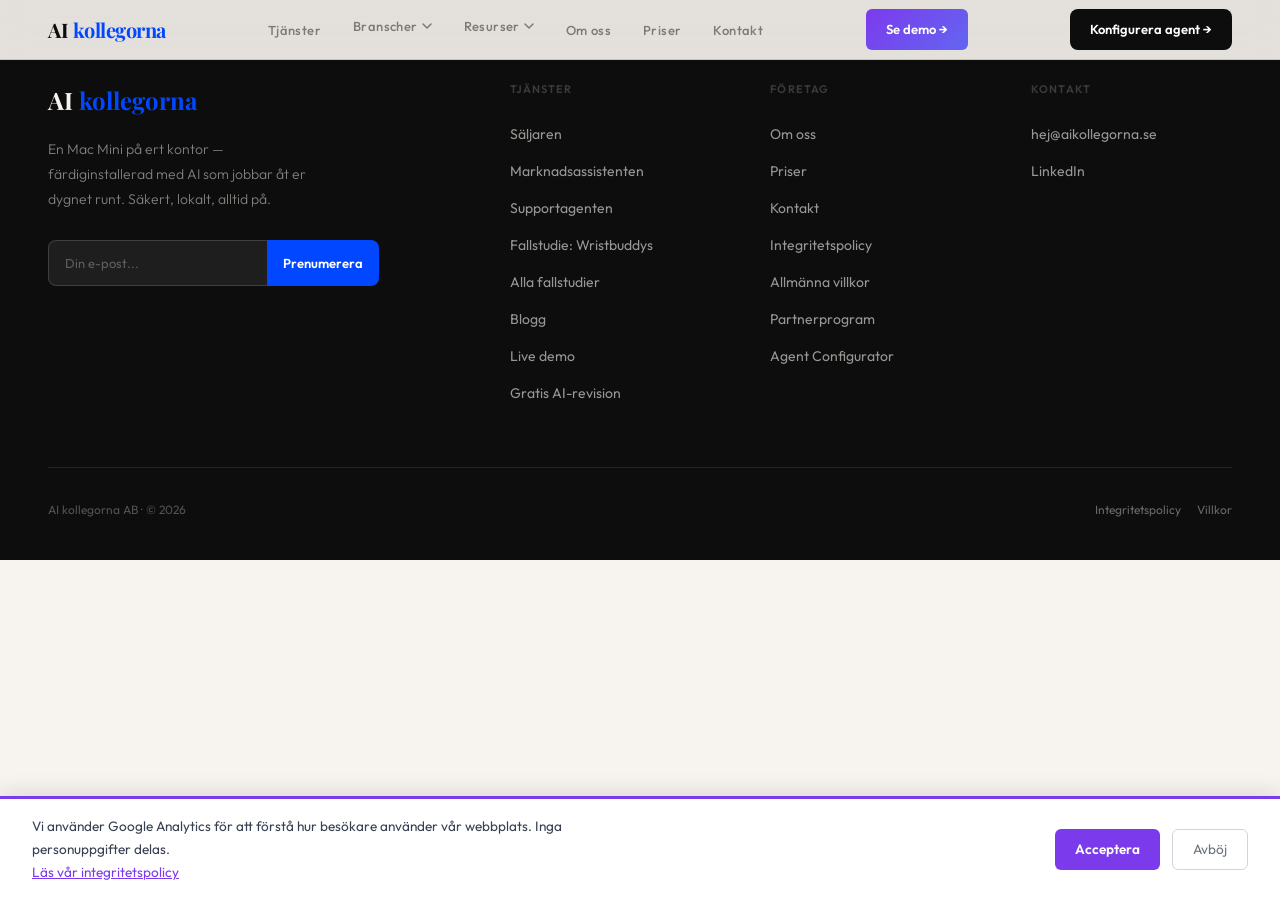
==== commit 32642f09: "Deploy: design polish Co-Authored-By: Claude Opus 4.6 <noreply@anthropic.com>" ====
--- a/index.html
+++ b/index.html
@@ -111,8 +111,8 @@
       }
     }
     </script>
-    <script type="module" crossorigin src="/assets/index-CSo3sis8.js"></script>
-    <link rel="stylesheet" crossorigin href="/assets/index-VglCvj8I.css">
+    <script type="module" crossorigin src="/assets/index-DuezCN66.js"></script>
+    <link rel="stylesheet" crossorigin href="/assets/index-BIVFn-Ou.css">
   </head>
   <body>
     <div id="root"></div>
--- a/assets/index-BIVFn-Ou.css
+++ b/assets/index-BIVFn-Ou.css
@@ -0,0 +1 @@
+@import "https://fonts.googleapis.com/css2?family=Playfair+Display:ital,wght@0,400;0,700;0,900;1,400;1,700&family=Outfit:wght@300;400;500;600;700&display=swap";@layer properties{@supports (((-webkit-hyphens:none)) and (not (margin-trim:inline))) or ((-moz-orient:inline) and (not (color:rgb(from red r g b)))){*,:before,:after,::backdrop{--tw-rotate-x:initial;--tw-rotate-y:initial;--tw-rotate-z:initial;--tw-skew-x:initial;--tw-skew-y:initial;--tw-border-style:solid;--tw-outline-style:solid;--tw-blur:initial;--tw-brightness:initial;--tw-contrast:initial;--tw-grayscale:initial;--tw-hue-rotate:initial;--tw-invert:initial;--tw-opacity:initial;--tw-saturate:initial;--tw-sepia:initial;--tw-drop-shadow:initial;--tw-drop-shadow-color:initial;--tw-drop-shadow-alpha:100%;--tw-drop-shadow-size:initial}}}@layer theme{:root,:host{--font-sans:ui-sans-serif, system-ui, sans-serif, "Apple Color Emoji", "Segoe UI Emoji", "Segoe UI Symbol", "Noto Color Emoji";--font-mono:ui-monospace, SFMono-Regular, Menlo, Monaco, Consolas, "Liberation Mono", "Courier New", monospace;--default-transition-duration:.15s;--default-transition-timing-function:cubic-bezier(.4, 0, .2, 1);--default-font-family:var(--font-sans);--default-mono-font-family:var(--font-mono)}}@layer base{*,:after,:before,::backdrop{box-sizing:border-box;border:0 solid;margin:0;padding:0}::file-selector-button{box-sizing:border-box;border:0 solid;margin:0;padding:0}html,:host{-webkit-text-size-adjust:100%;tab-size:4;line-height:1.5;font-family:var(--default-font-family,ui-sans-serif, system-ui, sans-serif, "Apple Color Emoji", "Segoe UI Emoji", "Segoe UI Symbol", "Noto Color Emoji");font-feature-settings:var(--default-font-feature-settings,normal);font-variation-settings:var(--default-font-variation-settings,normal);-webkit-tap-highlight-color:transparent}hr{height:0;color:inherit;border-top-width:1px}abbr:where([title]){-webkit-text-decoration:underline dotted;text-decoration:underline dotted}h1,h2,h3,h4,h5,h6{font-size:inherit;font-weight:inherit}a{color:inherit;-webkit-text-decoration:inherit;-webkit-text-decoration:inherit;-webkit-text-decoration:inherit;-webkit-text-decoration:inherit;text-decoration:inherit}b,strong{font-weight:bolder}code,kbd,samp,pre{font-family:var(--default-mono-font-family,ui-monospace, SFMono-Regular, Menlo, Monaco, Consolas, "Liberation Mono", "Courier New", monospace);font-feature-settings:var(--default-mono-font-feature-settings,normal);font-variation-settings:var(--default-mono-font-variation-settings,normal);font-size:1em}small{font-size:80%}sub,sup{vertical-align:baseline;font-size:75%;line-height:0;position:relative}sub{bottom:-.25em}sup{top:-.5em}table{text-indent:0;border-color:inherit;border-collapse:collapse}:-moz-focusring{outline:auto}progress{vertical-align:baseline}summary{display:list-item}ol,ul,menu{list-style:none}img,svg,video,canvas,audio,iframe,embed,object{vertical-align:middle;display:block}img,video{max-width:100%;height:auto}button,input,select,optgroup,textarea{font:inherit;font-feature-settings:inherit;font-variation-settings:inherit;letter-spacing:inherit;color:inherit;opacity:1;background-color:#0000;border-radius:0}::file-selector-button{font:inherit;font-feature-settings:inherit;font-variation-settings:inherit;letter-spacing:inherit;color:inherit;opacity:1;background-color:#0000;border-radius:0}:where(select:is([multiple],[size])) optgroup{font-weight:bolder}:where(select:is([multiple],[size])) optgroup option{padding-inline-start:20px}::file-selector-button{margin-inline-end:4px}::placeholder{opacity:1}@supports (not ((-webkit-appearance:-apple-pay-button))) or (contain-intrinsic-size:1px){::placeholder{color:currentColor}@supports (color:color-mix(in lab, red, red)){::placeholder{color:color-mix(in oklab, currentcolor 50%, transparent)}}}textarea{resize:vertical}::-webkit-search-decoration{-webkit-appearance:none}::-webkit-date-and-time-value{min-height:1lh;text-align:inherit}::-webkit-datetime-edit{display:inline-flex}::-webkit-datetime-edit-fields-wrapper{padding:0}::-webkit-datetime-edit{padding-block:0}::-webkit-datetime-edit-year-field{padding-block:0}::-webkit-datetime-edit-month-field{padding-block:0}::-webkit-datetime-edit-day-field{padding-block:0}::-webkit-datetime-edit-hour-field{padding-block:0}::-webkit-datetime-edit-minute-field{padding-block:0}::-webkit-datetime-edit-second-field{padding-block:0}::-webkit-datetime-edit-millisecond-field{padding-block:0}::-webkit-datetime-edit-meridiem-field{padding-block:0}::-webkit-calendar-picker-indicator{line-height:1}:-moz-ui-invalid{box-shadow:none}button,input:where([type=button],[type=reset],[type=submit]){appearance:button}::file-selector-button{appearance:button}::-webkit-inner-spin-button{height:auto}::-webkit-outer-spin-button{height:auto}[hidden]:where(:not([hidden=until-found])){display:none!important}}@layer components;@layer utilities{.collapse{visibility:collapse}.visible{visibility:visible}.absolute{position:absolute}.relative{position:relative}.block{display:block}.flex{display:flex}.grid{display:grid}.hidden{display:none}.inline-block{display:inline-block}.inline-flex{display:inline-flex}.table{display:table}.border-collapse{border-collapse:collapse}.transform{transform:var(--tw-rotate-x,) var(--tw-rotate-y,) var(--tw-rotate-z,) var(--tw-skew-x,) var(--tw-skew-y,)}.resize{resize:both}.border{border-style:var(--tw-border-style);border-width:1px}.uppercase{text-transform:uppercase}.italic{font-style:italic}.outline{outline-style:var(--tw-outline-style);outline-width:1px}.blur{--tw-blur:blur(8px);filter:var(--tw-blur,) var(--tw-brightness,) var(--tw-contrast,) var(--tw-grayscale,) var(--tw-hue-rotate,) var(--tw-invert,) var(--tw-saturate,) var(--tw-sepia,) var(--tw-drop-shadow,)}.filter{filter:var(--tw-blur,) var(--tw-brightness,) var(--tw-contrast,) var(--tw-grayscale,) var(--tw-hue-rotate,) var(--tw-invert,) var(--tw-saturate,) var(--tw-sepia,) var(--tw-drop-shadow,)}.transition{transition-property:color,background-color,border-color,outline-color,text-decoration-color,fill,stroke,--tw-gradient-from,--tw-gradient-via,--tw-gradient-to,opacity,box-shadow,transform,translate,scale,rotate,filter,-webkit-backdrop-filter,backdrop-filter,display,content-visibility,overlay,pointer-events;transition-timing-function:var(--tw-ease,var(--default-transition-timing-function));transition-duration:var(--tw-duration,var(--default-transition-duration))}}:root{--ink:#0d0d0d;--paper:#f7f3ee;--white:#fff;--blue:#0047ff;--sage:#d6ddd6;--muted:#7a7a78;--border:#0d0d0d1f;--serif:"Playfair Display", Georgia, serif;--sans:"Outfit", system-ui, sans-serif;--section-pad:clamp(4rem, 8vw, 7rem)}*,:before,:after{box-sizing:border-box;margin:0;padding:0}html{scroll-behavior:smooth;font-size:16px}body{font-family:var(--sans);background:var(--paper);color:var(--ink);font-size:1.0625rem;line-height:1.7;overflow-x:hidden}nav.site-nav{z-index:200;-webkit-backdrop-filter:blur(16px);backdrop-filter:blur(16px);border-bottom:1px solid var(--border);background:#f7f3eeeb;justify-content:space-between;align-items:center;height:60px;padding:0 48px;transition:background .3s,border-color .3s;display:flex;position:fixed;top:0;left:0;right:0}.nav-logo{font-family:var(--serif);color:var(--ink);letter-spacing:-.5px;font-size:20px;font-weight:700;text-decoration:none;transition:color .3s}.nav-logo span{color:var(--blue);transition:color .3s}.nav-links{gap:32px;list-style:none;display:flex}.nav-links a{color:var(--muted);letter-spacing:.03em;font-size:13px;font-weight:500;text-decoration:none;transition:all .2s}.nav-links a:hover{color:var(--ink);text-underline-offset:3px;text-decoration:underline}.nav-btn{background:var(--ink);color:var(--white);font-size:13px;font-weight:600;font-family:var(--sans);border:none;border-radius:8px;padding:9px 20px;text-decoration:none;transition:all .2s cubic-bezier(.4,0,.2,1)}.nav-btn:hover{transform:translateY(-1px);box-shadow:0 4px 12px #0d0d0d33}.hamburger{cursor:pointer;background:0 0;border:none;flex-direction:column;gap:5px;padding:8px;display:none}.hamburger span{background:var(--ink);border-radius:2px;width:22px;height:2px;transition:all .3s;display:block}.mobile-menu{background:var(--paper);border-bottom:1px solid var(--border);z-index:199;flex-direction:column;gap:16px;padding:24px;display:none;position:fixed;top:60px;left:0;right:0}.mobile-menu.open{display:flex}.mobile-menu a{color:var(--ink);border-bottom:1px solid var(--border);padding:8px 0;font-size:16px;font-weight:500;text-decoration:none}.mobile-menu a:last-child{border:none}nav.site-nav.dark-nav{background:#070707b3!important;border-bottom-color:#ffffff14!important}nav.site-nav.dark-nav .nav-logo{color:#fff}nav.site-nav.dark-nav .nav-logo span{color:#f59e0b}nav.site-nav.dark-nav .nav-links a{color:#ffffff80}nav.site-nav.dark-nav .nav-links a:hover{color:#fff}nav.site-nav.dark-nav .nav-btn{color:#fff;background:#ffffff1f;border:1px solid #ffffff26}nav.site-nav.dark-nav .hamburger span{background:#fff}.nav-dropdown{position:relative}.nav-dropdown-trigger{color:var(--muted);cursor:pointer;letter-spacing:.03em;font-size:13px;font-weight:500;font-family:var(--sans);background:0 0;border:none;align-items:center;padding:0;transition:color .2s;display:flex}.nav-dropdown-trigger:hover{color:var(--ink)}nav.site-nav.dark-nav .nav-dropdown-trigger{color:#ffffff80}nav.site-nav.dark-nav .nav-dropdown-trigger:hover{color:#fff}nav.site-nav.dark-nav .nav-dropdown-trigger svg{color:#ffffff80}.nav-dropdown-menu{background:var(--white);border:1px solid var(--border);z-index:300;border-radius:12px;min-width:200px;padding:8px;animation:.15s ease-out dropdown-in;position:absolute;top:calc(100% + 16px);left:50%;transform:translate(-50%);box-shadow:0 8px 32px #0000001a,0 2px 8px #0000000f}nav.site-nav.dark-nav .nav-dropdown-menu{background:#141414f2;border-color:#ffffff1a;box-shadow:0 8px 32px #0006}@keyframes dropdown-in{0%{opacity:0;transform:translate(-50%)translateY(-6px)}to{opacity:1;transform:translate(-50%)translateY(0)}}.nav-dropdown-item{color:var(--ink);border-radius:8px;align-items:center;gap:10px;padding:10px 14px;font-size:14px;font-weight:500;text-decoration:none;transition:background .15s;display:flex}.nav-dropdown-item:hover{background:var(--paper)}nav.site-nav.dark-nav .nav-dropdown-item{color:#ffffffb3}nav.site-nav.dark-nav .nav-dropdown-item:hover{color:#fff;background:#ffffff14}.nav-dropdown-emoji{flex-shrink:0;font-size:16px}.mobile-menu-group{flex-direction:column;gap:0;display:flex}.mobile-menu-label{letter-spacing:.1em;text-transform:uppercase;color:var(--muted);border-bottom:none;padding:12px 0 8px;font-size:11px;font-weight:700}.mobile-menu-branch{color:var(--ink);border-bottom:1px solid var(--border);padding:8px 0 8px 16px;font-size:15px;font-weight:500;text-decoration:none}.branch-badges{text-align:center;margin-top:48px}.branch-badges-label{color:var(--muted);margin-bottom:16px;font-size:13px;font-weight:500}.branch-badges-row{flex-wrap:wrap;justify-content:center;gap:12px;display:flex}.branch-badge-link{background:var(--white);border:1px solid var(--border);color:var(--ink);border-radius:999px;align-items:center;gap:6px;padding:10px 20px;font-size:14px;font-weight:500;text-decoration:none;transition:all .2s;display:inline-flex}.branch-badge-link:hover{background:var(--ink);color:var(--white);border-color:var(--ink);transform:translateY(-2px);box-shadow:0 4px 12px #0000001a}.hero-dark{background:#070707;min-height:100vh;position:relative;overflow:hidden}.hero-landscape-bg{z-index:0;background:url(/hero-landscape.jpg) 50%/cover no-repeat;position:absolute;inset:0}#hero-video{-o-object-fit:cover;object-fit:cover;z-index:1;width:100%;height:100%;position:absolute;inset:0}.hero-canvas{z-index:2;opacity:.25;width:100%;height:100%;display:block;position:absolute;inset:0}.hero-overlay{z-index:3;pointer-events:none;background:linear-gradient(90deg,#070707b8 0%,#0707074d 50%,#07070726 100%),linear-gradient(#0000 60%,#07070799 100%);position:absolute;inset:0}.hero-scroll{z-index:5;color:#ffffff4d;letter-spacing:.1em;text-transform:uppercase;flex-direction:column;align-items:center;gap:8px;font-size:10px;font-weight:600;animation:2s ease-in-out infinite bounce;display:flex;position:absolute;bottom:32px;left:50%;transform:translate(-50%)}@keyframes bounce{0%,to{animation-timing-function:cubic-bezier(.8,0,1,1);transform:translateY(-25%)}50%{animation-timing-function:cubic-bezier(0,0,.2,1);transform:none}}.hero-inner{z-index:4;grid-template-columns:1fr 1fr;align-items:center;gap:80px;max-width:1280px;min-height:100vh;margin:0 auto;padding:80px 48px 60px;display:grid;position:relative}.hero-tag{letter-spacing:.12em;text-transform:uppercase;color:#ffffff73;align-items:center;gap:8px;margin-bottom:28px;font-size:11px;font-weight:600;display:inline-flex}.hero-tag:before{content:"";background:#ffffff4d;width:24px;height:1px}.hero-h1{font-family:var(--serif);letter-spacing:-.03em;color:#fff;margin-bottom:28px;font-size:clamp(3rem,8vw,5.5rem);font-weight:900;line-height:1.05}.hero-h1 em{color:#f59e0b;font-style:italic}.hero-sub{color:#ffffff8c;max-width:480px;margin-bottom:44px;font-size:17px;font-weight:300;line-height:1.8}.hero-actions{flex-wrap:wrap;align-items:center;gap:14px;display:flex}.btn-light-solid{color:#0d0d0d;height:52px;font-size:.9375rem;font-weight:600;font-family:var(--sans);background:#fff;border-radius:8px;align-items:center;padding:0 28px;text-decoration:none;transition:all .2s cubic-bezier(.4,0,.2,1);display:inline-flex}.btn-light-solid:hover{transform:translateY(-1px);box-shadow:0 4px 20px #ffffff40}.btn-text-light{color:#ffffff80;align-items:center;gap:6px;font-size:14px;font-weight:500;text-decoration:none;transition:color .2s;display:flex}.btn-text-light:hover{color:#fff}.btn-dark{background:var(--ink);color:var(--white);height:52px;font-size:.9375rem;font-weight:600;font-family:var(--sans);border-radius:8px;align-items:center;padding:0 28px;text-decoration:none;transition:all .2s cubic-bezier(.4,0,.2,1);display:inline-flex}.btn-dark:hover{transform:translateY(-1px);box-shadow:0 4px 20px #0d0d0d40}.stat-block{-webkit-backdrop-filter:blur(12px);backdrop-filter:blur(12px);background:#ffffff0f;border:1px solid #ffffff1a;border-radius:16px;align-items:flex-start;gap:20px;margin-bottom:16px;padding:28px 32px;transition:transform .3s,background .2s;display:flex}.stat-block:hover{background:#ffffff17;transform:translate(6px)}.stat-block.accent{background:#d977061f;border-color:#d9770640}.stat-num{font-family:var(--serif);color:#fff;flex-shrink:0;font-size:52px;font-weight:900;line-height:1}.stat-num.amber{color:#f59e0b}.stat-text h3{color:#fff;margin-bottom:6px;font-size:15px;font-weight:600}.stat-text p{color:#ffffff73;font-size:13px;line-height:1.6}.ticker{background:var(--blue);padding:14px 0;overflow:hidden}.ticker-inner{white-space:nowrap;gap:48px;animation:24s linear infinite scroll-ticker;display:flex}.ticker-inner span{letter-spacing:.1em;text-transform:uppercase;color:#fffc;font-size:12px;font-weight:700}.ticker-inner em{color:#fff6;font-style:normal}@keyframes scroll-ticker{0%{transform:translate(0)}to{transform:translate(-50%)}}.rule{background:var(--border);max-width:1280px;height:1px;margin:0 auto}.section{padding:var(--section-pad) 2rem;max-width:1280px;margin:0 auto}.section-label{letter-spacing:.12em;text-transform:uppercase;color:var(--muted);align-items:center;gap:12px;margin-bottom:20px;font-size:.6875rem;font-weight:600;display:flex}.section-label:after{content:"";background:var(--border);flex:1;height:1px}.section-h{font-family:var(--serif);letter-spacing:-.02em;margin-bottom:16px;font-size:clamp(1.8rem,4vw,2.8rem);font-weight:700;line-height:1.1}.section-p{color:var(--muted);max-width:480px;font-size:1.0625rem;font-weight:300;line-height:1.7}.workers-intro{grid-template-columns:1fr 1fr;align-items:end;gap:60px;margin-bottom:64px;display:grid}.worker-row{border-top:1px solid var(--border);grid-template-columns:140px 1fr 200px;align-items:start;gap:40px;padding:40px 0;transition:background .2s;display:grid}.worker-row:hover{background:#0047ff08;margin:0 -48px;padding:40px 48px}.worker-row:last-child{border-bottom:1px solid var(--border)}.worker-index{font-family:var(--serif);color:var(--sage);padding-top:4px;font-size:64px;font-weight:900;line-height:1}.worker-role{letter-spacing:.12em;text-transform:uppercase;color:var(--blue);margin-bottom:10px;font-size:11px;font-weight:600}.worker-name{font-family:var(--serif);letter-spacing:-.5px;margin-bottom:14px;font-size:28px;font-weight:700}.worker-desc{color:var(--muted);max-width:440px;font-size:14px;font-weight:300;line-height:1.8}.worker-tasks{flex-wrap:wrap;gap:8px;margin-top:16px;display:flex}.task-pill{background:var(--paper);border:1px solid var(--border);color:var(--ink);border-radius:999px;padding:5px 14px;font-size:12px;font-weight:500}.worker-roi{text-align:right;padding-top:8px}.roi-old{color:var(--muted);margin-bottom:6px;font-size:13px;text-decoration:line-through}.roi-new{font-family:var(--serif);color:var(--ink);margin-bottom:4px;font-size:36px;font-weight:900;line-height:1}.roi-unit{color:var(--muted);font-size:12px}.roi-save{color:var(--blue);background:#e8f0ff;border-radius:6px;margin-top:10px;padding:5px 12px;font-size:12px;font-weight:600;display:inline-block}.dark-band{background:var(--ink);padding:80px 48px}.dark-band-inner{grid-template-columns:1fr 1fr;align-items:center;gap:80px;max-width:1280px;margin:0 auto;display:grid}.dark-band h2{font-family:var(--serif);color:var(--paper);letter-spacing:-.02em;font-size:clamp(1.8rem,4vw,2.8rem);font-weight:700;line-height:1.1}.dark-band h2 em{color:var(--blue);font-style:italic}.dark-band p{color:#f7f3ee99;margin-top:20px;margin-bottom:36px;font-size:16px;font-weight:300;line-height:1.8}.btn-light{background:var(--paper);color:var(--ink);height:52px;font-size:.9375rem;font-weight:600;font-family:var(--sans);border-radius:8px;align-items:center;padding:0 28px;text-decoration:none;transition:all .2s cubic-bezier(.4,0,.2,1);display:inline-flex}.btn-light:hover{transform:translateY(-1px);box-shadow:0 4px 20px #f7f3ee59}.features-list{flex-direction:column;gap:0;display:flex}.feat{border-bottom:1px solid #f7f3ee1a;align-items:flex-start;gap:16px;padding:20px 0;display:flex}.feat:first-child{border-top:1px solid #f7f3ee1a}.feat-icon{background:#f7f3ee14;border-radius:8px;flex-shrink:0;justify-content:center;align-items:center;width:36px;height:36px;margin-top:2px;font-size:16px;display:flex}.feat-text h4{color:var(--paper);margin-bottom:4px;font-size:14px;font-weight:600}.feat-text p{color:#f7f3ee80;font-size:13px;line-height:1.6}.proof-grid{background:var(--border);border-radius:16px;grid-template-columns:repeat(3,1fr);gap:2px;margin-top:60px;display:grid;overflow:hidden}.proof-cell{background:var(--white);padding:40px 36px}.proof-num{font-family:var(--serif);color:var(--ink);margin-bottom:8px;font-size:56px;font-weight:900;line-height:1}.proof-num span{color:var(--blue)}.proof-label{color:var(--muted);font-size:13px;font-weight:500}.pricing-grid{grid-template-columns:repeat(3,1fr);gap:24px;margin-top:60px;display:grid}.price-card{background:#fffc;border:1px solid #0d0d0d12;border-radius:16px;padding:2.5rem;transition:all .25s}.price-card:hover{transform:translateY(-2px);box-shadow:0 8px 32px #00000014}.price-card.featured{background:var(--ink);border-color:var(--ink)}.price-card.featured:hover{background:var(--ink);box-shadow:0 8px 32px #0d0d0d40}.price-card.featured .price-name,.price-card.featured .price-amount,.price-card.featured .price-period,.price-card.featured .price-desc,.price-card.featured .price-features li{color:var(--paper)!important}.price-card.featured .price-divider{border-color:#f7f3ee26!important}.price-card.featured .price-btn{background:var(--paper)!important;color:var(--ink)!important;border-color:var(--paper)!important}.price-popular-badge{letter-spacing:.12em;text-transform:uppercase;color:#7c3aed;background:#7c3aed1a;border:1px solid #7c3aed33;border-radius:999px;margin-bottom:16px;padding:4px 14px;font-size:.6875rem;font-weight:600;display:inline-block}.price-card.featured .price-popular-badge{color:#a78bfa;background:#a78bfa26;border-color:#a78bfa4d}.price-name{letter-spacing:.1em;text-transform:uppercase;color:var(--muted);margin-bottom:24px;font-size:.6875rem;font-weight:700}.price-amount{font-family:var(--serif);letter-spacing:-.02em;margin-bottom:4px;font-size:3rem;font-weight:800}.price-period{opacity:.6;font-size:14px;font-weight:400}.price-desc{color:var(--muted);margin-bottom:24px;font-size:14px;line-height:1.7}.price-divider{border:none;border-top:1px solid var(--border);margin-bottom:24px}.price-features{flex-direction:column;gap:12px;margin-bottom:32px;list-style:none;display:flex}.price-features li{align-items:flex-start;gap:10px;font-size:14px;display:flex}.price-features li:before{content:"→";color:var(--blue);flex-shrink:0;margin-top:1px;font-weight:700}.price-btn{height:52px;font-size:.9375rem;font-weight:600;font-family:var(--sans);border:1.5px solid var(--border);color:var(--ink);background:0 0;border-radius:8px;justify-content:center;align-items:center;padding:0 28px;text-decoration:none;transition:all .2s cubic-bezier(.4,0,.2,1);display:flex}.price-btn:hover{background:var(--ink);color:var(--white);border-color:var(--ink);transform:translateY(-1px);box-shadow:0 4px 16px #0000001f}.pricing-note{text-align:center;color:var(--muted);margin-top:24px;font-size:13px}.testi-grid{grid-template-columns:1fr 1fr;gap:24px;margin-top:60px;display:grid}.testi{background:#fffc;border:1px solid #0d0d0d12;border-radius:16px;padding:40px;transition:all .25s}.testi:hover{transform:translateY(-2px);box-shadow:0 8px 32px #00000014}.testi-quote{font-family:var(--serif);color:var(--ink);margin-bottom:28px;font-size:20px;font-style:italic;font-weight:400;line-height:1.6}.testi-meta{align-items:center;gap:14px;display:flex}.testi-avatar{background:var(--sage);width:40px;height:40px;font-family:var(--serif);color:var(--ink);border-radius:50%;flex-shrink:0;justify-content:center;align-items:center;font-size:16px;font-weight:700;display:flex}.testi-author{font-size:13px;font-weight:600}.testi-role{color:var(--muted);font-size:12px}.cta-section{background:var(--paper);text-align:center;padding:120px 48px}.cta-section h2{font-family:var(--serif);letter-spacing:-.02em;max-width:800px;margin:0 auto 20px;font-size:clamp(1.8rem,4vw,2.8rem);font-weight:700;line-height:1.05}.cta-section h2 em{color:var(--blue);font-style:italic}.cta-section p{color:var(--muted);margin-bottom:40px;font-size:17px;font-weight:300}.nl-section{background:var(--paper);padding:80px 48px}.nl-inner{grid-template-columns:1fr 1fr;gap:32px;max-width:1280px;margin:0 auto;display:grid}.nl-card{background:var(--white);border:1px solid var(--border);border-radius:16px;padding:40px;transition:transform .3s,box-shadow .3s;box-shadow:0 1px 3px #0000000a,0 4px 12px #00000008}.nl-card:hover{transform:translateY(-2px);box-shadow:0 4px 8px #0000000f,0 8px 24px #0000000f}.nl-title{font-family:var(--serif);letter-spacing:-.5px;color:var(--ink);margin-bottom:10px;font-size:24px;font-weight:700}.nl-subtitle{color:var(--muted);margin-bottom:28px;font-size:15px;font-weight:300;line-height:1.7}.nl-form{gap:0;display:flex}.nl-input{background:var(--paper);border:1px solid var(--border);color:var(--ink);font-size:14px;font-family:var(--sans);border-right:none;border-radius:8px 0 0 8px;outline:none;flex:1;padding:13px 16px;transition:border-color .2s}.nl-input:focus{border-color:var(--blue)}.nl-input::placeholder{color:var(--muted);opacity:.6}.nl-input:disabled{opacity:.6;cursor:not-allowed}.nl-btn{background:var(--ink);color:var(--white);font-size:14px;font-weight:600;font-family:var(--sans);cursor:pointer;white-space:nowrap;border:none;border-radius:0 8px 8px 0;padding:13px 24px;transition:opacity .2s}.nl-btn:hover{opacity:.85}.nl-btn:disabled{opacity:.6;cursor:not-allowed}.nl-small{color:var(--muted);margin-top:14px;font-size:12px}.nl-success{color:#16a34a;padding:14px 0;font-size:15px;font-weight:500}.nl-error{color:#dc2626;margin-top:8px;font-size:13px}footer.site-footer{background:var(--ink);padding:80px 48px 40px;position:relative}footer.site-footer:before{content:"";background:linear-gradient(to right, transparent, var(--border), transparent);height:1px;position:absolute;top:0;left:0;right:0}.footer-top{border-bottom:1px solid #f7f3ee1a;grid-template-columns:2fr 1fr 1fr 1fr;gap:60px;max-width:1280px;margin:0 auto;padding-bottom:60px;display:grid}.footer-logo{font-family:var(--serif);color:var(--paper);margin-bottom:16px;font-size:24px;font-weight:700}.footer-logo span{color:var(--blue)}.footer-tagline{color:#f7f3ee80;max-width:280px;margin-bottom:28px;font-size:14px;font-weight:300;line-height:1.8}.footer-newsletter{max-width:300px;display:flex}.footer-newsletter input{color:var(--paper);font-size:13px;font-family:var(--sans);background:#f7f3ee14;border:1px solid #f7f3ee26;border-right:none;border-radius:8px 0 0 8px;outline:none;flex:1;padding:11px 16px}.footer-newsletter input::placeholder{color:#f7f3ee4d}.footer-newsletter button{background:var(--blue);color:var(--white);font-size:13px;font-weight:600;font-family:var(--sans);cursor:pointer;border:none;border-radius:0 8px 8px 0;padding:11px 16px}.footer-col h5{letter-spacing:.1em;text-transform:uppercase;color:#f7f3ee66;opacity:.5;margin-bottom:20px;font-size:.6875rem;font-weight:600}.footer-col ul{flex-direction:column;gap:8px;list-style:none;display:flex}.footer-col ul a{color:#f7f3ee99;font-size:.875rem;line-height:2;text-decoration:none;transition:all .2s}.footer-col ul a:hover{color:var(--paper)}.footer-bottom{color:#f7f3ee4d;justify-content:space-between;align-items:center;max-width:1280px;margin:32px auto 0;font-size:12px;display:flex}.footer-socials{gap:16px;display:flex}.footer-socials a{color:#f7f3ee66;font-size:12px;text-decoration:none;transition:color .2s}.footer-socials a:hover{color:var(--paper)}input[type=range]::-webkit-slider-thumb{appearance:none;cursor:pointer;background:#7c3aed;border:3px solid #fff;border-radius:50%;width:22px;height:22px;transition:transform .2s;box-shadow:0 2px 8px #7c3aed66}input[type=range]::-webkit-slider-thumb:hover{transform:scale(1.15)}input[type=range]::-moz-range-thumb{cursor:pointer;background:#7c3aed;border:3px solid #fff;border-radius:50%;width:22px;height:22px;box-shadow:0 2px 8px #7c3aed66}.fade-up{opacity:0;transition:opacity .7s,transform .7s;transform:translateY(28px)}.fade-up.in{opacity:1;transform:translateY(0)}.fade-up:nth-child(2){transition-delay:50ms}.fade-up:nth-child(3){transition-delay:.1s}.fade-up:nth-child(4){transition-delay:.15s}.fade-up:nth-child(5){transition-delay:.2s}a,button{transition:all .2s}.page-hero{text-align:center;background:linear-gradient(135deg,#f7f3ee 0%,#ede8e1 100%);padding:120px 48px 80px}.page-hero h1{font-family:var(--serif);letter-spacing:-2px;font-size:clamp(40px,5vw,68px);font-weight:900;line-height:1.1}.page-hero p{color:var(--muted);max-width:560px;margin:20px auto 0;font-size:18px;font-weight:300;line-height:1.8}@media (width<=900px){nav.site-nav{padding:0 24px}.nav-links,.nav-btn{display:none}.hamburger{display:flex}.hero-inner{grid-template-columns:1fr;gap:40px;min-height:auto;padding:100px 24px 60px}.hero-h1{font-size:clamp(36px,8vw,52px)}.workers-intro{grid-template-columns:1fr}.worker-row{grid-template-columns:1fr;gap:16px;padding:32px 0}.worker-row:hover{margin:0;padding:32px 0}.worker-index{font-size:40px}.worker-roi{text-align:left}.dark-band-inner{grid-template-columns:1fr;gap:48px}.proof-grid,.pricing-grid,.testi-grid{grid-template-columns:1fr}.nl-section{padding:60px 24px}.nl-inner{grid-template-columns:1fr}.footer-top{grid-template-columns:1fr 1fr;gap:40px}.section{padding:64px 24px}.cta-section{padding:80px 24px}.dark-band{padding:60px 24px}footer.site-footer{padding:60px 24px 32px}.page-hero{padding:100px 24px 60px}}@media (width<=480px){.footer-top{grid-template-columns:1fr;gap:32px}.kontakt-layout{padding:100px 16px 60px!important}}.logo-strip{text-align:center;background:var(--white);padding:48px}.logo-strip-label{letter-spacing:.1em;text-transform:uppercase;color:var(--muted);margin-bottom:28px;font-size:12px;font-weight:600}.logo-strip-row{flex-wrap:wrap;justify-content:center;align-items:center;gap:40px;max-width:900px;margin:0 auto;display:flex}.logo-placeholder{opacity:.5;transition:opacity .3s}.logo-placeholder:hover{opacity:.8}.how-it-works-section{background:var(--white)}.hiw-stepper{grid-template-columns:repeat(4,1fr);gap:0;margin-top:60px;display:grid;position:relative}.hiw-step{text-align:center;padding:0 16px;position:relative}.hiw-circle-wrap{justify-content:center;align-items:center;margin-bottom:24px;display:flex;position:relative}.hiw-circle{color:#fff;width:56px;height:56px;font-family:var(--serif);z-index:2;background:#7c3aed;border-radius:50%;justify-content:center;align-items:center;font-size:22px;font-weight:700;display:flex;position:relative;box-shadow:0 4px 16px #7c3aed4d}.hiw-line{z-index:1;background:linear-gradient(90deg,#7c3aed,#7c3aed33);width:calc(100% - 56px);height:2px;position:absolute;top:50%;left:calc(50% + 28px);transform:translateY(-50%)}.hiw-step:first-child .hiw-line,.hiw-step:nth-child(2) .hiw-line,.hiw-step:nth-child(3) .hiw-line{width:100%;left:50%}.hiw-title{font-family:var(--serif);color:var(--ink);letter-spacing:-.3px;margin-bottom:8px;font-size:18px;font-weight:700}.hiw-desc{color:var(--muted);max-width:220px;margin:0 auto;font-size:14px;font-weight:300;line-height:1.7}@media (width<=900px){.logo-strip{padding:36px 24px}.logo-strip-row{gap:24px}.hiw-stepper{grid-template-columns:1fr;gap:0;max-width:400px;margin:40px auto 0}.hiw-step{text-align:left;grid-template-rows:auto auto;grid-template-columns:56px 1fr;gap:0 20px;margin-bottom:0;padding:0;display:grid}.hiw-circle-wrap{flex-direction:column;grid-area:1/1/3;justify-content:flex-start;align-items:center;margin-bottom:0;padding-top:0}.hiw-line{height:100%;min-height:40px;margin-top:4px;position:relative;top:auto;left:auto;transform:none;background:linear-gradient(#7c3aed,#7c3aed33)!important;width:2px!important}.hiw-title{grid-column:2;align-self:end;padding-top:4px}.hiw-desc{grid-column:2;max-width:none;margin:0;padding-bottom:28px}}.hiw-case-link{text-align:center;margin-top:48px}.hiw-case-btn{color:#7c3aed;background:linear-gradient(135deg,#7c3aed14,#0047ff14);border:1px solid #7c3aed33;border-radius:12px;padding:16px 28px;font-size:14px;font-weight:600;text-decoration:none;transition:all .3s;display:inline-block}.hiw-case-btn:hover{background:linear-gradient(135deg,#7c3aed24,#0047ff24);border-color:#7c3aed66;transform:translateY(-2px);box-shadow:0 4px 16px #7c3aed26}.omoss-hero{background:linear-gradient(135deg,#f7f3ee 0%,#ede8e1 100%);padding:120px 48px 80px}.omoss-hero-inner{grid-template-columns:1.2fr 1fr;align-items:start;gap:80px;max-width:1100px;margin:0 auto;display:grid}.omoss-label{letter-spacing:.12em;text-transform:uppercase;color:var(--muted);align-items:center;gap:12px;margin-bottom:20px;font-size:11px;font-weight:700;display:flex}.omoss-label:after{content:"";background:var(--border);flex:1;height:1px}.omoss-label-light{color:#f7f3ee66}.omoss-label-light:after{background:#f7f3ee1a}.omoss-h1{font-family:var(--serif);letter-spacing:-2px;margin-bottom:24px;font-size:clamp(36px,4.5vw,56px);font-weight:900;line-height:1.08}.omoss-h1 em{color:var(--blue);font-style:italic}.omoss-intro{color:var(--muted);max-width:520px;margin-bottom:16px;font-size:17px;font-weight:300;line-height:1.8}.omoss-h2{font-family:var(--serif);letter-spacing:-1.5px;margin-bottom:16px;font-size:clamp(32px,3.5vw,48px);font-weight:900;line-height:1.1}.omoss-h2-light{color:var(--paper)}.omoss-h2-light em{color:var(--blue);font-style:italic}.omoss-quote-card{background:var(--white);border:1px solid var(--border);border-radius:20px;padding:40px;box-shadow:0 4px 20px #0000000a}.omoss-quote-mark{font-family:var(--serif);color:var(--blue);margin-bottom:-16px;font-size:72px;line-height:1}.omoss-quote-text{font-family:var(--serif);color:var(--ink);margin-bottom:28px;font-size:20px;font-style:italic;line-height:1.6}.omoss-quote-author{align-items:center;gap:14px;display:flex}.omoss-quote-avatar{background:var(--ink);width:44px;height:44px;color:var(--white);font-family:var(--serif);border-radius:50%;flex-shrink:0;justify-content:center;align-items:center;font-size:16px;font-weight:700;display:flex}.omoss-quote-name{font-size:14px;font-weight:600}.omoss-quote-role{color:var(--muted);font-size:12px}.omoss-values{background:var(--paper);padding:100px 48px}.omoss-values-inner{max-width:1100px;margin:0 auto}.omoss-values-grid{grid-template-columns:repeat(3,1fr);gap:32px;margin-top:48px;display:grid}.omoss-value-card{background:#fffc;border:1px solid #0d0d0d12;border-radius:16px;padding:36px;transition:all .25s}.omoss-value-card:hover{transform:translateY(-2px);box-shadow:0 8px 32px #00000014}.omoss-value-icon{margin-bottom:20px;font-size:32px}.omoss-value-title{font-family:var(--serif);letter-spacing:-.5px;margin-bottom:12px;font-size:22px;font-weight:700}.omoss-value-desc{color:var(--muted);font-size:14px;font-weight:300;line-height:1.8}.omoss-team{background:var(--white);padding:100px 48px}.omoss-team-inner{max-width:1100px;margin:0 auto}.omoss-team-grid{grid-template-columns:1fr 1fr;gap:40px;max-width:700px;margin-top:48px;display:grid}.omoss-team-card{text-align:center;background:var(--paper);border:1px solid var(--border);border-radius:20px;padding:48px 32px;transition:transform .3s}.omoss-team-card:hover{transform:translateY(-4px)}.omoss-team-photo{background:var(--ink);border-radius:50%;justify-content:center;align-items:center;width:96px;height:96px;margin:0 auto 20px;display:flex}.omoss-team-initials{font-family:var(--serif);color:var(--white);font-size:32px;font-weight:700}.omoss-team-ai{background:linear-gradient(135deg,#7c3aed,#6366f1)}.omoss-team-robot{font-size:40px}.omoss-team-name{font-family:var(--serif);margin-bottom:4px;font-size:20px;font-weight:700}.omoss-team-role{letter-spacing:.08em;text-transform:uppercase;color:var(--blue);margin-bottom:16px;font-size:12px;font-weight:600}.omoss-team-bio{color:var(--muted);font-size:14px;font-weight:300;line-height:1.7}.omoss-vision{background:var(--ink);padding:100px 48px}.omoss-vision-inner{grid-template-columns:1.2fr 1fr;align-items:start;gap:80px;max-width:1100px;margin:0 auto;display:grid}.omoss-vision-desc{color:#f7f3ee99;margin-bottom:16px;font-size:16px;font-weight:300;line-height:1.8}.omoss-vision-stats{border-top:1px solid #f7f3ee1a;gap:40px;margin-top:36px;padding-top:36px;display:flex}.omoss-vision-num{font-family:var(--serif);color:var(--paper);margin-bottom:4px;font-size:36px;font-weight:900;line-height:1}.omoss-vision-label{color:#f7f3ee66;text-transform:uppercase;letter-spacing:.08em;font-size:12px;font-weight:500}.omoss-tl-item{border-bottom:1px solid #f7f3ee14;align-items:flex-start;gap:20px;padding:20px 0;display:flex;position:relative}.omoss-tl-dot{background:var(--blue);border-radius:50%;flex-shrink:0;width:10px;height:10px;margin-top:5px}.omoss-tl-year{font-family:var(--serif);color:var(--blue);flex-shrink:0;width:60px;font-size:13px;font-weight:700}.omoss-tl-title{color:var(--paper);margin-bottom:4px;font-size:15px;font-weight:600}.omoss-tl-desc{color:#f7f3ee80;font-size:13px;line-height:1.6}.case-hero{text-align:center;background:linear-gradient(135deg,#0f172a 0%,#1e1b4b 50%,#0f172a 100%);padding:140px 48px 80px}.case-hero-inner{max-width:800px;margin:0 auto}.case-label{letter-spacing:.14em;text-transform:uppercase;color:#a5b4fc99;align-items:center;gap:12px;margin-bottom:20px;font-size:11px;font-weight:700;display:inline-flex}.case-label:before,.case-label:after{content:"";background:#a5b4fc4d;width:32px;height:1px}.case-label-light{color:#a5b4fc99}.case-h1{font-family:var(--serif);letter-spacing:-2px;color:#fff;margin-bottom:24px;font-size:clamp(36px,5vw,64px);font-weight:900;line-height:1.08}.case-h1 em{-webkit-text-fill-color:transparent;background:linear-gradient(135deg,#a78bfa,#818cf8);-webkit-background-clip:text;background-clip:text;font-style:italic}.case-hero-sub{color:#ffffff8c;max-width:600px;margin:0 auto 36px;font-size:17px;font-weight:300;line-height:1.8}.case-hero-meta{-webkit-backdrop-filter:blur(12px);backdrop-filter:blur(12px);background:#ffffff0f;border:1px solid #ffffff1a;border-radius:999px;align-items:center;gap:24px;padding:14px 32px;display:inline-flex}.case-meta-item{text-align:center}.case-meta-label{letter-spacing:.1em;text-transform:uppercase;color:#ffffff59;margin-bottom:2px;font-size:10px;font-weight:600;display:block}.case-meta-value{color:#fff;font-size:14px;font-weight:600}.case-meta-divider{background:#ffffff1f;width:1px;height:32px}.case-section{padding:80px 48px}.case-section-alt{background:var(--white)}.case-section-inner{max-width:1100px;margin:0 auto}.case-content-grid{grid-template-columns:1fr 1.2fr;align-items:start;gap:60px;display:grid}.case-section-label{letter-spacing:.12em;text-transform:uppercase;color:var(--blue);margin-bottom:16px;font-size:11px;font-weight:700}.case-h2{font-family:var(--serif);letter-spacing:-1.5px;font-size:clamp(28px,3.5vw,44px);font-weight:900;line-height:1.1}.case-h2-light{color:var(--paper)}.case-body{color:var(--muted);margin-bottom:20px;font-size:16px;font-weight:300;line-height:1.8}.case-pain-list{flex-direction:column;gap:14px;margin-top:24px;display:flex}.case-pain-item{color:var(--ink);align-items:flex-start;gap:14px;font-size:14px;font-weight:400;line-height:1.6;display:flex}.case-pain-x{color:#ef4444;flex-shrink:0;margin-top:2px;font-size:14px;font-weight:700}.case-solution-steps{flex-direction:column;gap:16px;margin-top:24px;display:flex}.case-solution-step{background:linear-gradient(135deg,#7c3aed0d,#0047ff0d);border-left:3px solid #7c3aed;border-radius:0 10px 10px 0;align-items:flex-start;gap:16px;padding:16px 20px;display:flex}.case-solution-num{font-family:var(--serif);color:#7c3aed;flex-shrink:0;font-size:18px;font-weight:900}.case-solution-step p{color:var(--ink);margin:0;font-size:14px;font-weight:500;line-height:1.6}.case-results{background:var(--ink);text-align:center;padding:100px 48px}.case-results-inner{max-width:1100px;margin:0 auto}.case-results-grid{grid-template-columns:repeat(4,1fr);gap:32px;margin-top:60px;display:grid}.case-result-card{-webkit-backdrop-filter:blur(12px);backdrop-filter:blur(12px);background:#ffffff0f;border:1px solid #ffffff1a;border-radius:20px;padding:48px 32px;transition:transform .3s,background .3s}.case-result-card:hover{background:#ffffff17;transform:translateY(-4px)}.case-result-num{font-family:var(--serif);-webkit-text-fill-color:transparent;background:linear-gradient(135deg,#a78bfa,#6366f1);-webkit-background-clip:text;background-clip:text;margin-bottom:8px;font-size:56px;font-weight:900;line-height:1}.case-result-label{color:var(--paper);margin-bottom:8px;font-size:14px;font-weight:600}.case-result-desc{color:#f7f3ee80;font-size:13px;font-weight:300;line-height:1.6}.case-testimonial{background:var(--white);border:1px solid var(--border);text-align:center;border-radius:20px;max-width:700px;margin:0 auto;padding:48px}.case-testi-mark{font-family:var(--serif);color:#7c3aed;margin-bottom:-10px;font-size:72px;line-height:1}.case-testi-text{font-family:var(--serif);color:var(--ink);margin-bottom:28px;font-size:22px;font-style:italic;line-height:1.6}.case-testi-author{justify-content:center;align-items:center;gap:14px;display:flex}.case-testi-avatar{color:#fff;width:44px;height:44px;font-family:var(--serif);background:linear-gradient(135deg,#7c3aed,#6366f1);border-radius:50%;flex-shrink:0;justify-content:center;align-items:center;font-size:14px;font-weight:700;display:flex}.case-testi-name{text-align:left;font-size:14px;font-weight:600}.case-testi-role{color:var(--muted);text-align:left;font-size:12px}.case-cta{text-align:center;background:linear-gradient(135deg,#f7f3ee 0%,#ede8e1 100%);padding:100px 48px}.case-cta-inner{max-width:700px;margin:0 auto}.case-cta-h2{font-family:var(--serif);letter-spacing:-1.5px;margin-bottom:16px;font-size:clamp(32px,4vw,48px);font-weight:900;line-height:1.1}.case-cta-desc{color:var(--muted);margin-bottom:36px;font-size:17px;font-weight:300;line-height:1.8}.case-cta-actions{flex-wrap:wrap;justify-content:center;align-items:center;gap:20px;display:flex}.case-cta-secondary{color:var(--muted);font-size:14px;font-weight:500;text-decoration:none;transition:color .2s}.case-cta-secondary:hover{color:var(--ink)}@media (width<=900px){.omoss-hero{padding:100px 24px 60px}.omoss-hero-inner{grid-template-columns:1fr;gap:40px}.omoss-values{padding:64px 24px}.omoss-values-grid{grid-template-columns:1fr}.omoss-team{padding:64px 24px}.omoss-team-grid{grid-template-columns:1fr;max-width:none}.omoss-vision{padding:64px 24px}.omoss-vision-inner{grid-template-columns:1fr;gap:40px}.omoss-vision-stats{flex-wrap:wrap;gap:24px}.case-hero{padding:100px 24px 60px}.case-content-grid{grid-template-columns:1fr;gap:32px}.case-section,.case-results{padding:60px 24px}.case-results-grid{grid-template-columns:1fr}.case-hero-meta{border-radius:16px;flex-direction:column;gap:16px;padding:20px 24px}.case-meta-divider{width:40px;height:1px}.case-cta{padding:60px 24px}.case-cta-actions{flex-direction:column;gap:12px}.case-testimonial{padding:32px 24px}}.nl2-section{background:linear-gradient(135deg,#0f172a 0%,#1e1b4b 50%,#0f172a 100%) 0 0/200% 200%;padding:100px 48px;animation:8s ease-in-out infinite nl2-gradient-shift;position:relative;overflow:hidden}@keyframes nl2-gradient-shift{0%{background-position:0%}50%{background-position:100%}to{background-position:0%}}.nl2-bg-orbs{pointer-events:none;position:absolute;inset:0;overflow:hidden}.nl2-orb{filter:blur(80px);opacity:.3;border-radius:50%;animation:12s ease-in-out infinite nl2-float;position:absolute}.nl2-orb-1{background:radial-gradient(circle,#6366f166 0%,#0000 70%);width:400px;height:400px;animation-delay:0s;top:-10%;left:-5%}.nl2-orb-2{background:radial-gradient(circle,#8b5cf659 0%,#0000 70%);width:300px;height:300px;animation-delay:-4s;bottom:-10%;right:-5%}.nl2-orb-3{background:radial-gradient(circle,#3b82f640 0%,#0000 70%);width:250px;height:250px;animation-delay:-8s;top:50%;left:50%;transform:translate(-50%,-50%)}@keyframes nl2-float{0%,to{transform:translate(0)scale(1)}25%{transform:translate(30px,-20px)scale(1.05)}50%{transform:translate(-20px,15px)scale(.95)}75%{transform:translate(15px,25px)scale(1.02)}}.nl2-container{z-index:1;max-width:1280px;margin:0 auto;position:relative}.nl2-header{text-align:center;margin-bottom:60px}.nl2-section-label{letter-spacing:.14em;text-transform:uppercase;color:#a5b4fc99;align-items:center;gap:12px;margin-bottom:16px;font-size:11px;font-weight:700;display:inline-flex}.nl2-section-label:before,.nl2-section-label:after{content:"";background:#a5b4fc4d;width:32px;height:1px}.nl2-section-title{font-family:var(--serif);letter-spacing:-2px;color:#fff;margin-bottom:20px;font-size:clamp(40px,5vw,64px);font-weight:900;line-height:1.05}.nl2-section-title em{-webkit-text-fill-color:transparent;background:linear-gradient(135deg,#a78bfa,#818cf8,#6366f1);-webkit-background-clip:text;background-clip:text;font-style:italic}.nl2-section-subtitle{color:#ffffff80;max-width:540px;margin:0 auto;font-size:17px;font-weight:300;line-height:1.8}.nl2-social-proof{-webkit-backdrop-filter:blur(12px);backdrop-filter:blur(12px);background:#ffffff0f;border:1px solid #ffffff1a;border-radius:999px;align-items:center;gap:12px;margin-top:24px;padding:10px 20px 10px 12px;display:inline-flex}.nl2-avatars{margin-right:-4px;display:flex}.nl2-avatar-dot{color:#fff;border:2px solid #0f172acc;border-radius:50%;justify-content:center;align-items:center;width:28px;height:28px;margin-right:-8px;font-size:10px;font-weight:700;display:flex;position:relative}.nl2-avatar-dot:last-child{margin-right:0}.nl2-proof-text{color:#ffffff8c;font-size:13px;font-weight:400}.nl2-proof-text strong{color:#ffffffd9;font-weight:700}.nl2-grid{grid-template-columns:1fr 1fr;gap:32px;display:grid}.nl2-card{-webkit-backdrop-filter:blur(20px);background:#ffffff0f;border:1px solid #ffffff1a;border-radius:20px;padding:40px;transition:transform .4s cubic-bezier(.23,1,.32,1),background .3s,border-color .3s,box-shadow .4s}.nl2-card:hover{background:#ffffff17;border-color:#ffffff2e;transform:translateY(-4px);box-shadow:0 20px 60px #0000004d,0 0 40px #6366f114}.nl2-card-icon{margin-bottom:20px;font-size:40px;animation:3s ease-in-out infinite nl2-icon-bob;display:inline-block}@keyframes nl2-icon-bob{0%,to{transform:translateY(0)}50%{transform:translateY(-4px)}}.nl2-card-title{font-family:var(--serif);color:#fff;letter-spacing:-.5px;margin-bottom:10px;font-size:26px;font-weight:700}.nl2-card-subtitle{color:#ffffff80;margin-bottom:20px;font-size:15px;font-weight:300;line-height:1.7}.nl2-card-features{flex-direction:column;gap:10px;margin:0 0 28px;padding:0;list-style:none;display:flex}.nl2-card-features li{color:#ffffff8c;align-items:center;gap:10px;font-size:13px;font-weight:400;display:flex}.nl2-feature-dot{background:linear-gradient(135deg,#a78bfa,#6366f1);border-radius:50%;flex-shrink:0;width:6px;height:6px}.nl2-form{flex-direction:column;gap:12px;display:flex}.nl2-input-wrap{position:relative}.nl2-input{width:100%;font-size:14px;font-family:var(--sans);color:#fff;background:#ffffff12;border:1px solid #ffffff1f;border-radius:10px;outline:none;padding:14px 40px 14px 16px;transition:border-color .2s,box-shadow .2s,background .2s}.nl2-input::placeholder{color:#ffffff4d}.nl2-input:focus{background:#ffffff1a;border-color:#818cf899;box-shadow:0 0 0 3px #6366f126}.nl2-input:disabled{opacity:.5;cursor:not-allowed}.nl2-input-error{border-color:#ef444499!important;box-shadow:0 0 0 3px #ef44441f!important}.nl2-input-valid{border-color:#22c55e80}.nl2-input-icon{pointer-events:none;font-size:14px;font-weight:700;animation:.3s cubic-bezier(.34,1.56,.64,1) nl2-icon-pop;position:absolute;top:50%;right:14px;transform:translateY(-50%)}.nl2-input-icon.valid{color:#22c55e}.nl2-input-icon.invalid{color:#ef4444}@keyframes nl2-icon-pop{0%{opacity:0;transform:translateY(-50%)scale(0)}to{opacity:1;transform:translateY(-50%)scale(1)}}.nl2-error-msg{color:#f87171;margin:-4px 0 0 4px;font-size:12px;font-weight:500;animation:.4s nl2-shake}@keyframes nl2-shake{0%,to{transform:translate(0)}20%{transform:translate(-4px)}40%{transform:translate(4px)}60%{transform:translate(-3px)}80%{transform:translate(2px)}}.nl2-submit-btn{color:#fff;width:100%;font-size:14px;font-weight:600;font-family:var(--sans);cursor:pointer;background:linear-gradient(135deg,#7c3aed,#6366f1,#4f46e5) 0 0/200% 200%;border:none;border-radius:10px;padding:14px 24px;transition:transform .2s,box-shadow .2s,background-position .3s;position:relative;overflow:hidden}.nl2-submit-btn:hover{background-position:100%;transform:translateY(-1px);box-shadow:0 8px 24px #6366f159}.nl2-submit-btn:active{transform:translateY(0)}.nl2-submit-btn:disabled{opacity:.7;cursor:not-allowed;box-shadow:none;transform:none}.nl2-btn-loading{justify-content:center;align-items:center;gap:8px;display:flex}.nl2-spinner{justify-content:center;align-items:center;display:inline-flex}.nl2-spinner-ring{border:2px solid #ffffff4d;border-top-color:#fff;border-radius:50%;width:18px;height:18px;animation:.7s linear infinite nl2-spin}@keyframes nl2-spin{to{transform:rotate(360deg)}}.nl2-retry-btn{color:#f87171;cursor:pointer;font-size:13px;font-weight:500;font-family:var(--sans);background:0 0;border:1px solid #f8717166;border-radius:8px;margin-top:8px;padding:8px 16px;transition:background .2s,border-color .2s}.nl2-retry-btn:hover{background:#f871711a;border-color:#f8717199}.nl2-small-text{color:#ffffff4d;margin-top:14px;font-size:12px}.nl2-success-state{text-align:center;padding:20px 0}.nl2-success-text{font-family:var(--serif);color:#fff;margin-top:16px;margin-bottom:6px;font-size:22px;font-weight:700}.nl2-success-sub{color:#ffffff73;font-size:14px}.nl2-checkmark-wrap{justify-content:center;align-items:center;display:inline-flex}.nl2-checkmark-svg{width:64px;height:64px}.nl2-checkmark-circle{stroke:#22c55e;stroke-width:2px;stroke-dasharray:157;stroke-dashoffset:157px;animation:.6s ease-out forwards nl2-circle-draw}.nl2-checkmark-check{stroke:#22c55e;stroke-width:3px;stroke-linecap:round;stroke-linejoin:round;stroke-dasharray:48;stroke-dashoffset:48px;animation:.4s ease-out .4s forwards nl2-check-draw}@keyframes nl2-circle-draw{to{stroke-dashoffset:0}}@keyframes nl2-check-draw{to{stroke-dashoffset:0}}.kontakt-layout{grid-template-columns:1fr 1fr;align-items:start;gap:80px;max-width:1100px;margin:0 auto;padding:120px 48px 80px;display:grid}.kontakt-spinner{border:2px solid #ffffff4d;border-top-color:#fff;border-radius:50%;width:16px;height:16px;animation:.7s linear infinite nl2-spin;display:inline-block}@keyframes kontakt-circle{0%{stroke-dashoffset:157px}to{stroke-dashoffset:0}}@keyframes kontakt-check{0%{stroke-dashoffset:48px}to{stroke-dashoffset:0}}.kontakt-success-check svg circle{stroke-dasharray:157;stroke-dashoffset:157px;animation:.6s ease-out forwards kontakt-circle}.kontakt-success-check svg path{stroke-dasharray:48;stroke-dashoffset:48px;animation:.4s ease-out .4s forwards kontakt-check}.branch-hero{text-align:center;background:linear-gradient(135deg,#f7f3ee 0%,#ede8e1 100%);padding:140px 48px 80px}.branch-hero-inner{max-width:720px;margin:0 auto}.branch-badge{letter-spacing:.12em;text-transform:uppercase;color:#7c3aed;background:#7c3aed14;border:1px solid #7c3aed2e;border-radius:999px;margin-bottom:24px;padding:6px 18px;font-size:11px;font-weight:700;display:inline-block}.branch-cards{grid-template-columns:repeat(3,1fr);gap:28px;margin-top:48px;display:grid}.branch-card{background:#fffc;border:1px solid #0d0d0d12;border-radius:16px;padding:36px 28px;transition:all .25s}.branch-card:hover{transform:translateY(-2px);box-shadow:0 8px 32px #00000014}.branch-card-icon{margin-bottom:18px;font-size:36px;display:inline-block}.branch-roi-section{background:var(--ink);padding:80px 48px}.branch-roi-inner{max-width:1100px;margin:0 auto}.branch-roi-grid{grid-template-columns:repeat(3,1fr);gap:28px;display:grid}.branch-roi-card{text-align:center;-webkit-backdrop-filter:blur(12px);backdrop-filter:blur(12px);background:#ffffff0f;border:1px solid #ffffff1a;border-radius:16px;padding:36px 28px}.branch-roi-num{font-family:var(--serif);color:#f59e0b;margin-bottom:6px;font-size:52px;font-weight:900;line-height:1}.branch-roi-label{color:#f7f3ee80;text-transform:uppercase;letter-spacing:.06em;margin-bottom:14px;font-size:13px;font-weight:600}.branch-roi-desc{color:#f7f3ee73;font-size:14px;font-weight:300;line-height:1.7}.branch-cta{text-align:center;background:linear-gradient(135deg,#7c3aed 0%,#4f46e5 50%,#6366f1 100%);padding:100px 48px}@media (width<=900px){.nl2-section{padding:60px 24px}.nl2-grid{grid-template-columns:1fr}.nl2-section-title{font-size:clamp(32px,8vw,48px)}.kontakt-layout{grid-template-columns:1fr;gap:48px;padding:100px 24px 60px}.tjanster-cta-wrap{flex-direction:column;gap:12px}.branch-hero{padding:100px 24px 60px}.branch-cards{grid-template-columns:1fr}.branch-roi-section{padding:60px 24px}.branch-roi-grid{grid-template-columns:1fr}.branch-cta{padding:60px 24px}.case-results-grid{grid-template-columns:1fr}}.award-proof-banner{text-align:left;background:linear-gradient(135deg,#fef3c7,#fde68a);border:2px solid #f59e0b;border-radius:12px;align-items:center;gap:1rem;max-width:800px;margin:2rem auto;padding:1.25rem 2rem;display:flex}.award-proof-banner .award-icon{flex-shrink:0;font-size:2rem}.award-proof-banner p{color:#92400e;margin:0;font-size:.95rem;line-height:1.5}.award-proof-banner strong{color:#78350f}.award-proof-banner .award-link{color:#7c3aed;white-space:nowrap;border-bottom:1px solid #7c3aed;font-weight:600;text-decoration:none}.case-award-badge{color:#fbbf24;background:#f59e0b26;border:1px solid #f59e0b80;border-radius:8px;flex-direction:column;align-items:center;margin-bottom:2rem;padding:.75rem 1.5rem;font-size:1.1rem;font-weight:700;display:inline-flex}.case-award-badge span{color:#fcd34d;margin-top:.25rem;font-size:.8rem;font-weight:400}.blogg-grid{grid-template-columns:repeat(3,1fr);gap:28px;display:grid}.blogg-card{color:inherit;background:#fffc;border:1px solid #0d0d0d12;border-radius:16px;flex-direction:column;text-decoration:none;transition:all .25s;display:flex;overflow:hidden}.blogg-card:hover{transform:translateY(-2px);box-shadow:0 8px 32px #00000014}.blogg-card-img{border-bottom:1px solid var(--border);background:linear-gradient(135deg,#ede8e1 0%,#f7f3ee 100%);justify-content:center;align-items:center;min-height:180px;padding:40px 28px;display:flex}.blogg-card-img-inner{background:var(--white);border-radius:16px;justify-content:center;align-items:center;width:72px;height:72px;display:flex;box-shadow:0 4px 16px #0000000f}.blogg-card-icon{font-size:32px}.blogg-card-body{flex-direction:column;flex:1;padding:28px;display:flex}.blogg-card-meta{flex-wrap:wrap;align-items:center;gap:12px;margin-bottom:14px;display:flex}.blogg-card-category{letter-spacing:.06em;text-transform:uppercase;border:1px solid;border-radius:999px;padding:4px 12px;font-size:11px;font-weight:700;display:inline-block}.blogg-card-date,.blogg-card-read{color:var(--muted);font-size:12px;font-weight:400}.blogg-card-title{font-family:var(--serif);letter-spacing:-.5px;color:var(--ink);margin-bottom:10px;font-size:20px;font-weight:700;line-height:1.3}.blogg-card-ingress{color:var(--muted);-webkit-line-clamp:3;-webkit-box-orient:vertical;flex:1;font-size:14px;font-weight:300;line-height:1.7;display:-webkit-box;overflow:hidden}.blogg-card-link{color:var(--blue);margin-top:16px;font-size:13px;font-weight:600;transition:opacity .2s;display:inline-block}.blogg-card:hover .blogg-card-link{opacity:.7}.artikel-hero{background:linear-gradient(135deg,#f7f3ee 0%,#ede8e1 100%);padding:140px 48px 80px}.artikel-hero-inner{max-width:720px;margin:0 auto}.artikel-back{color:var(--muted);margin-bottom:24px;font-size:13px;font-weight:500;text-decoration:none;transition:color .2s;display:inline-block}.artikel-back:hover{color:var(--ink)}.artikel-hero-meta{flex-wrap:wrap;align-items:center;gap:12px;margin-bottom:20px;display:flex}.artikel-hero-date,.artikel-hero-read{color:var(--muted);font-size:13px}.artikel-h1{font-family:var(--serif);letter-spacing:-1.5px;color:var(--ink);margin-bottom:20px;font-size:clamp(32px,4vw,48px);font-weight:900;line-height:1.12}.artikel-ingress{color:var(--muted);font-size:17px;font-weight:300;line-height:1.8}.artikel-body{max-width:720px;margin:0 auto;padding:64px 48px 80px}.artikel-content h2{font-family:var(--serif);letter-spacing:-.5px;color:var(--ink);margin:48px 0 16px;font-size:28px;font-weight:700;line-height:1.2}.artikel-content h2:first-child{margin-top:0}.artikel-content h3{font-family:var(--sans);color:var(--ink);margin:32px 0 10px;font-size:18px;font-weight:600}.artikel-content p{color:#3a3a3a;margin-bottom:18px;font-size:16px;font-weight:400;line-height:1.85}.artikel-content ul,.artikel-content ol{flex-direction:column;gap:10px;margin:16px 0 24px 24px;display:flex}.artikel-content li{color:#3a3a3a;font-size:15px;line-height:1.75}.artikel-content li strong{color:var(--ink)}.artikel-content strong{font-weight:600}.artikel-cta{background:var(--ink);text-align:center;padding:80px 48px}.artikel-cta-inner{max-width:600px;margin:0 auto}.artikel-cta h2{font-family:var(--serif);color:var(--paper);letter-spacing:-1.5px;margin-bottom:16px;font-size:clamp(28px,3.5vw,44px);font-weight:900;line-height:1.1}.artikel-cta p{color:#f7f3ee99;margin-bottom:36px;font-size:16px;font-weight:300;line-height:1.8}.artikel-cta-actions{flex-wrap:wrap;justify-content:center;align-items:center;gap:20px;display:flex}.artikel-cta-secondary{color:#f7f3ee80;font-size:14px;font-weight:500;text-decoration:none;transition:color .2s}.artikel-cta-secondary:hover{color:var(--paper)}.blogg-grid-related{grid-template-columns:repeat(2,1fr);max-width:900px}@media (width<=900px){.blogg-grid{grid-template-columns:repeat(2,1fr)}.blogg-grid-related{grid-template-columns:1fr;max-width:none}.artikel-hero{padding:100px 24px 60px}.artikel-body{padding:48px 24px 64px}.artikel-cta{padding:60px 24px}}@media (width<=600px){.blogg-grid{grid-template-columns:1fr}.blogg-card-img{min-height:140px;padding:28px}}.kontakt-booking{margin-bottom:3rem}.booking-card{background:var(--purple-light,#ede9fe);border:2px solid var(--purple,#7c3aed);text-align:center;border-radius:16px;max-width:600px;margin:0 auto 1.5rem;padding:2rem}.booking-icon{margin-bottom:1rem;font-size:2.5rem;display:block}.booking-card h3{margin-bottom:.75rem;font-size:1.3rem;font-weight:700}.booking-card p{color:#4b5563;margin-bottom:1.25rem}.booking-btn{background:var(--purple,#7c3aed);color:#fff;border-radius:8px;padding:.875rem 2rem;font-size:1rem;font-weight:600;text-decoration:none;transition:all .2s cubic-bezier(.4,0,.2,1);display:inline-block;box-shadow:0 1px 2px #0000001a,0 4px 12px #7c3aed40}.booking-btn:hover{background:#6d28d9;transform:translateY(-1px);box-shadow:0 4px 20px #7c3aed59}.booking-response{color:#9ca3af;margin:.75rem 0 0;font-size:.8rem}.booking-divider{text-align:center;color:#9ca3af;max-width:600px;margin:0 auto;font-size:.9rem;position:relative}.booking-divider:before,.booking-divider:after{content:"";background:#e5e7eb;width:40%;height:1px;position:absolute;top:50%}.booking-divider:before{left:0}.booking-divider:after{right:0}.kontakt-info-row{background:#f9fafb;border-radius:12px;flex-wrap:wrap;justify-content:center;gap:2rem;margin-top:2rem;padding:1.5rem;display:flex}.kontakt-info-item{color:#374151;align-items:center;gap:.5rem;font-size:.9rem;display:flex}.hero-book-link{color:#ffffffb3;margin-top:.75rem;font-size:.9rem}.hero-inline-link{color:#fff;font-weight:500;text-decoration:underline}.hero-stats{border-top:1px solid #ffffff26;gap:2.5rem;margin:2rem 0 1rem;padding:1.25rem 0;display:flex}.hero-stat{text-align:center}.stat-n{color:#fff;font-size:1.5rem;font-weight:800;display:block}.stat-l{color:#ffffffb3;margin-top:.25rem;font-size:.75rem;display:block}@media (width<=640px){.hero-stats{gap:1rem}.stat-n{font-size:1.2rem}}.real-logo{color:#fff;background:linear-gradient(135deg,#7c3aed,#4f46e5);border-radius:8px;flex-direction:column;align-items:center;padding:.5rem 1rem;font-size:.9rem;font-weight:700;display:flex}.real-logo span{opacity:.8;margin-top:.15rem;font-size:.65rem}.exit-overlay{-webkit-backdrop-filter:blur(4px);backdrop-filter:blur(4px);z-index:9999;background:#0009;justify-content:center;align-items:center;animation:.25s ease-out exit-fade-in;display:flex;position:fixed;inset:0}@keyframes exit-fade-in{0%{opacity:0}to{opacity:1}}.exit-modal{color:#fff;text-align:center;background:linear-gradient(135deg,#7c3aed,#4f46e5);border-radius:16px;width:90%;max-width:480px;padding:3rem 2.5rem;animation:.3s ease-out exit-slide-up;box-shadow:0 24px 64px #0000004d}@keyframes exit-slide-up{0%{opacity:0;transform:translateY(20px)}to{opacity:1;transform:translateY(0)}}.exit-title{font-family:var(--serif);margin-bottom:.5rem;font-size:1.75rem;font-weight:700}.exit-sub{margin-bottom:.5rem;font-size:1.1rem;font-weight:600}.exit-desc{opacity:.85;margin-bottom:1.5rem;font-size:.95rem}.exit-actions{flex-direction:column;align-items:center;gap:.75rem;display:flex}.exit-btn-primary{color:#4f46e5;font-size:1rem;font-weight:700;font-family:var(--sans);background:#fff;border-radius:8px;padding:.875rem 2rem;text-decoration:none;transition:transform .15s,box-shadow .15s;display:inline-block}.exit-btn-primary:hover{transform:translateY(-1px);box-shadow:0 4px 16px #0003}.exit-btn-secondary{color:#ffffffb3;cursor:pointer;font-size:.85rem;font-family:var(--sans);background:0 0;border:none;padding:.5rem;transition:color .15s}.exit-btn-secondary:hover{color:#fff}.demo-hero{text-align:center;background:linear-gradient(135deg,#7c3aed 0%,#4f46e5 50%,#6366f1 100%);padding:160px 48px 100px;position:relative;overflow:hidden}.demo-hero:before{content:"";pointer-events:none;background:radial-gradient(at 30% 20%,#a78bfa4d 0%,#0000 60%),radial-gradient(at 70% 80%,#6366f14d 0%,#0000 60%);position:absolute;inset:0}.demo-hero-inner{max-width:720px;margin:0 auto;position:relative}.demo-badge{letter-spacing:.12em;text-transform:uppercase;color:#fffc;background:#ffffff1f;border:1px solid #fff3;border-radius:100px;margin-bottom:24px;padding:6px 16px;font-size:11px;font-weight:700;display:inline-block}.demo-hero h1{font-family:var(--serif);color:#fff;letter-spacing:-2px;margin-bottom:16px;font-size:clamp(36px,5vw,60px);font-weight:900;line-height:1.1}.demo-hero p{color:#fffc;max-width:540px;margin:0 auto 32px;font-size:18px;font-weight:300;line-height:1.7}.demo-hero-btn{color:#4f46e5;height:52px;font-size:15px;font-weight:700;line-height:52px;font-family:var(--sans);background:#fff;border-radius:8px;padding:0 32px;text-decoration:none;transition:transform .15s,box-shadow .15s;display:inline-block}.demo-hero-btn:hover{transform:translateY(-2px);box-shadow:0 8px 24px #0003}.demo-video-section{justify-content:center;padding:80px 48px;display:flex}.demo-video-placeholder{aspect-ratio:16/9;background:#0d0d0d;border:1px solid #ffffff14;border-radius:16px;flex-direction:column;justify-content:center;align-items:center;gap:16px;width:100%;max-width:860px;display:flex;box-shadow:0 16px 48px #00000026}.demo-play-btn{cursor:default;background:#7c3aed26;border:2px solid #7c3aed66;border-radius:50%;justify-content:center;align-items:center;width:72px;height:72px;transition:transform .2s,background .2s;display:flex}.demo-play-btn:hover{background:#7c3aed40;transform:scale(1.08)}.demo-video-title{color:#ffffffe6;font-size:18px;font-weight:600}.demo-video-sub{color:#ffffff80;font-size:14px}.demo-video-sub a{color:#a78bfa;text-decoration:underline;transition:color .15s}.demo-video-sub a:hover{color:#c4b5fd}.demo-label{letter-spacing:.12em;text-transform:uppercase;color:#7c3aed;margin-bottom:12px;font-size:11px;font-weight:700;display:inline-block}.demo-scenarios-section{background:var(--paper);padding:80px 48px 100px}.demo-scenarios-inner{text-align:center;max-width:860px;margin:0 auto}.demo-scenarios-inner h2{font-family:var(--serif);letter-spacing:-1.5px;margin-bottom:12px;font-size:clamp(28px,4vw,42px);font-weight:900;line-height:1.15}.demo-scenarios-sub{color:var(--muted);margin-bottom:48px;font-size:16px}.demo-scenarios-grid{text-align:left;flex-direction:column;gap:16px;display:flex}.demo-scenario-card{background:var(--white);border:1px solid var(--border);cursor:pointer;border-radius:14px;transition:border-color .2s,box-shadow .2s;overflow:hidden}.demo-scenario-card:hover{border-color:#7c3aed4d;box-shadow:0 4px 16px #7c3aed0f}.demo-scenario-header{align-items:center;gap:12px;padding:20px 24px;display:flex}.demo-scenario-emoji{flex-shrink:0;font-size:24px}.demo-scenario-header h3{flex:1;font-size:16px;font-weight:600}.demo-scenario-metric{color:#7c3aed;white-space:nowrap;background:#7c3aed14;border-radius:100px;padding:4px 12px;font-size:13px;font-weight:700}.demo-scenario-chevron{color:var(--muted);flex-shrink:0;transition:transform .3s}.demo-scenario-card.open .demo-scenario-chevron{transform:rotate(180deg)}.demo-scenario-body{align-items:stretch;gap:16px;max-height:0;padding:0 24px;transition:max-height .4s cubic-bezier(.4,0,.2,1),padding .4s cubic-bezier(.4,0,.2,1);display:flex;overflow:hidden}.demo-scenario-card.open .demo-scenario-body{max-height:300px;padding:0 24px 24px}.demo-scenario-col{border-radius:10px;flex:1;padding:16px}.demo-scenario-col.before{background:#fef2f2;border:1px solid #fecaca}.demo-scenario-col.after{background:#f0fdf4;border:1px solid #bbf7d0}.demo-scenario-tag{letter-spacing:.08em;text-transform:uppercase;margin-bottom:8px;font-size:11px;font-weight:700;display:inline-block}.demo-scenario-col.before .demo-scenario-tag{color:#dc2626}.demo-scenario-col.after .demo-scenario-tag{color:#16a34a}.demo-scenario-col p{color:var(--ink);font-size:14px;line-height:1.6}.demo-scenario-arrow{color:var(--muted);flex-shrink:0;align-items:center;font-size:24px;display:flex}.demo-form-section{background:linear-gradient(135deg,#7c3aed 0%,#4f46e5 100%);padding:100px 48px}.demo-form-inner{text-align:center;max-width:520px;margin:0 auto}.demo-form-inner h2{font-family:var(--serif);color:#fff;letter-spacing:-1.5px;margin-bottom:8px;font-size:clamp(28px,4vw,40px);font-weight:900}.demo-form-sub{color:#ffffffbf;margin-bottom:36px;font-size:16px}.demo-form{text-align:left;flex-direction:column;gap:16px;display:flex}.demo-form-field label{color:#ffffffd9;margin-bottom:6px;font-size:13px;font-weight:600;display:block}.demo-form-field input,.demo-form-field select{width:100%;height:52px;font-size:15px;font-family:var(--sans);color:#fff;background:#ffffff1f;border:1px solid #fff3;border-radius:8px;outline:none;padding:0 16px;transition:border-color .2s,background .2s}.demo-form-field input::placeholder{color:#fff6}.demo-form-field select option{color:var(--ink);background:var(--white)}.demo-form-field input:focus,.demo-form-field select:focus{background:#ffffff2e;border-color:#ffffff80}.demo-submit-btn{color:#4f46e5;width:100%;height:52px;font-size:15px;font-weight:700;font-family:var(--sans);cursor:pointer;background:#fff;border:none;border-radius:8px;margin-top:8px;transition:transform .15s,box-shadow .15s}.demo-submit-btn:hover{transform:translateY(-2px);box-shadow:0 8px 24px #0003}.demo-form-note{color:#ffffff8c;margin-top:20px;font-size:13px}.demo-faq-section{background:var(--paper);padding:80px 48px 100px}.demo-faq-inner{text-align:center;max-width:680px;margin:0 auto}.demo-faq-inner h2{font-family:var(--serif);letter-spacing:-1.5px;margin-bottom:40px;font-size:clamp(28px,4vw,40px);font-weight:900}.demo-faq-list{text-align:left;flex-direction:column;gap:12px;display:flex}.demo-faq-item{background:var(--white);border:1px solid var(--border);cursor:pointer;border-radius:12px;transition:border-color .2s;overflow:hidden}.demo-faq-item:hover{border-color:#7c3aed40}.demo-faq-question{color:var(--ink);justify-content:space-between;align-items:center;padding:18px 24px;font-size:15px;font-weight:600;display:flex}.demo-faq-chevron{color:var(--muted);flex-shrink:0;transition:transform .3s}.demo-faq-item.open .demo-faq-chevron{transform:rotate(180deg)}.demo-faq-answer{max-height:0;padding:0 24px;transition:max-height .35s cubic-bezier(.4,0,.2,1),padding .35s cubic-bezier(.4,0,.2,1);overflow:hidden}.demo-faq-item.open .demo-faq-answer{max-height:120px;padding:0 24px 20px}.demo-faq-answer p{color:var(--muted);font-size:14px;line-height:1.7}.nav-demo-btn{font-size:13px;font-weight:600;font-family:var(--sans);white-space:nowrap;border-radius:6px;padding:9px 20px;text-decoration:none;transition:all .3s;color:#fff!important;background:linear-gradient(135deg,#7c3aed,#6366f1)!important;border:none!important}.nav-demo-btn:hover{opacity:.9;transform:translateY(-1px);box-shadow:0 4px 12px #7c3aed4d}nav.site-nav.dark-nav .nav-demo-btn{color:#fff!important;background:linear-gradient(135deg,#7c3aed,#6366f1)!important;border:none!important}@media (width<=900px){.demo-hero{padding:120px 24px 70px}.demo-video-section{padding:48px 24px}.demo-scenarios-section{padding:60px 24px 80px}.demo-scenario-body{flex-direction:column}.demo-scenario-arrow{justify-content:center}.demo-scenario-card.open .demo-scenario-body{max-height:500px}.demo-form-section{padding:60px 24px}.demo-faq-section{padding:60px 24px 80px}.nav-demo-btn{display:none!important}}@media (width<=480px){.demo-hero{padding:110px 16px 60px}.demo-scenario-header{flex-wrap:wrap;gap:8px}.demo-scenario-metric{order:3;margin-left:36px}.demo-video-section{padding:32px 16px}.demo-form-section{padding:48px 16px}}.nav-new-badge{color:#fff;letter-spacing:.06em;vertical-align:middle;background:#7c3aed;border-radius:4px;margin-left:8px;padding:2px 6px;font-size:9px;font-weight:800;line-height:1.4;display:inline-block}@media (width<=900px){.revision-cards-grid{grid-template-columns:1fr!important}}@media (width<=480px){.revision-cta-banner{padding:48px 16px!important}}.testimonials{background:#f9fafb;padding:5rem 2rem}.testimonials-header{text-align:center;margin-bottom:3rem}.testimonials-header h2{font-family:var(--serif);letter-spacing:-.02em;font-size:clamp(1.8rem,4vw,2.8rem);font-weight:700}.testimonials-grid{grid-template-columns:repeat(3,1fr);gap:1.5rem;max-width:1100px;margin:0 auto;display:grid}.testimonial-card{background:#fffc;border:1px solid #0d0d0d12;border-radius:16px;padding:2rem;transition:all .25s;position:relative}.testimonial-card:hover{transform:translateY(-2px);box-shadow:0 8px 32px #00000014}.testimonial-quote-icon{color:#7c3aed;margin-bottom:.75rem;font-size:3rem;line-height:1;display:block}.testimonial-text{color:#374151;margin-bottom:1.5rem;font-style:italic;line-height:1.7}.testimonial-author{align-items:center;gap:.75rem;display:flex}.testimonial-avatar{color:#fff;background:linear-gradient(135deg,#7c3aed,#4f46e5);border-radius:50%;flex-shrink:0;justify-content:center;align-items:center;width:40px;height:40px;font-size:.9rem;font-weight:700;display:flex}.testimonial-name{font-size:.9rem;font-weight:600}.testimonial-role{color:#6b7280;font-size:.8rem}@media (width<=768px){.testimonials-grid{grid-template-columns:1fr}}.cookie-banner{z-index:9999;background:#fff;border-top:3px solid #7c3aed;flex-wrap:wrap;justify-content:space-between;align-items:center;gap:1rem;padding:1rem 2rem;display:flex;position:fixed;bottom:0;left:0;right:0;box-shadow:0 -4px 20px #0000001a}.cookie-banner p{color:#374151;max-width:600px;margin:0;font-size:.85rem}.cookie-banner a{color:#7c3aed;text-decoration:underline}.cookie-actions{flex-shrink:0;gap:.75rem;display:flex}.cookie-accept{color:#fff;cursor:pointer;background:#7c3aed;border:none;border-radius:6px;padding:.5rem 1.25rem;font-size:.85rem;font-weight:600}.cookie-decline{color:#6b7280;cursor:pointer;background:0 0;border:1px solid #d1d5db;border-radius:6px;padding:.5rem 1.25rem;font-size:.85rem}@media (width<=640px){.cookie-banner{padding:1rem}.cookie-banner p{font-size:.8rem}}@property --tw-rotate-x{syntax:"*";inherits:false}@property --tw-rotate-y{syntax:"*";inherits:false}@property --tw-rotate-z{syntax:"*";inherits:false}@property --tw-skew-x{syntax:"*";inherits:false}@property --tw-skew-y{syntax:"*";inherits:false}@property --tw-border-style{syntax:"*";inherits:false;initial-value:solid}@property --tw-outline-style{syntax:"*";inherits:false;initial-value:solid}@property --tw-blur{syntax:"*";inherits:false}@property --tw-brightness{syntax:"*";inherits:false}@property --tw-contrast{syntax:"*";inherits:false}@property --tw-grayscale{syntax:"*";inherits:false}@property --tw-hue-rotate{syntax:"*";inherits:false}@property --tw-invert{syntax:"*";inherits:false}@property --tw-opacity{syntax:"*";inherits:false}@property --tw-saturate{syntax:"*";inherits:false}@property --tw-sepia{syntax:"*";inherits:false}@property --tw-drop-shadow{syntax:"*";inherits:false}@property --tw-drop-shadow-color{syntax:"*";inherits:false}@property --tw-drop-shadow-alpha{syntax:"<percentage>";inherits:false;initial-value:100%}@property --tw-drop-shadow-size{syntax:"*";inherits:false}
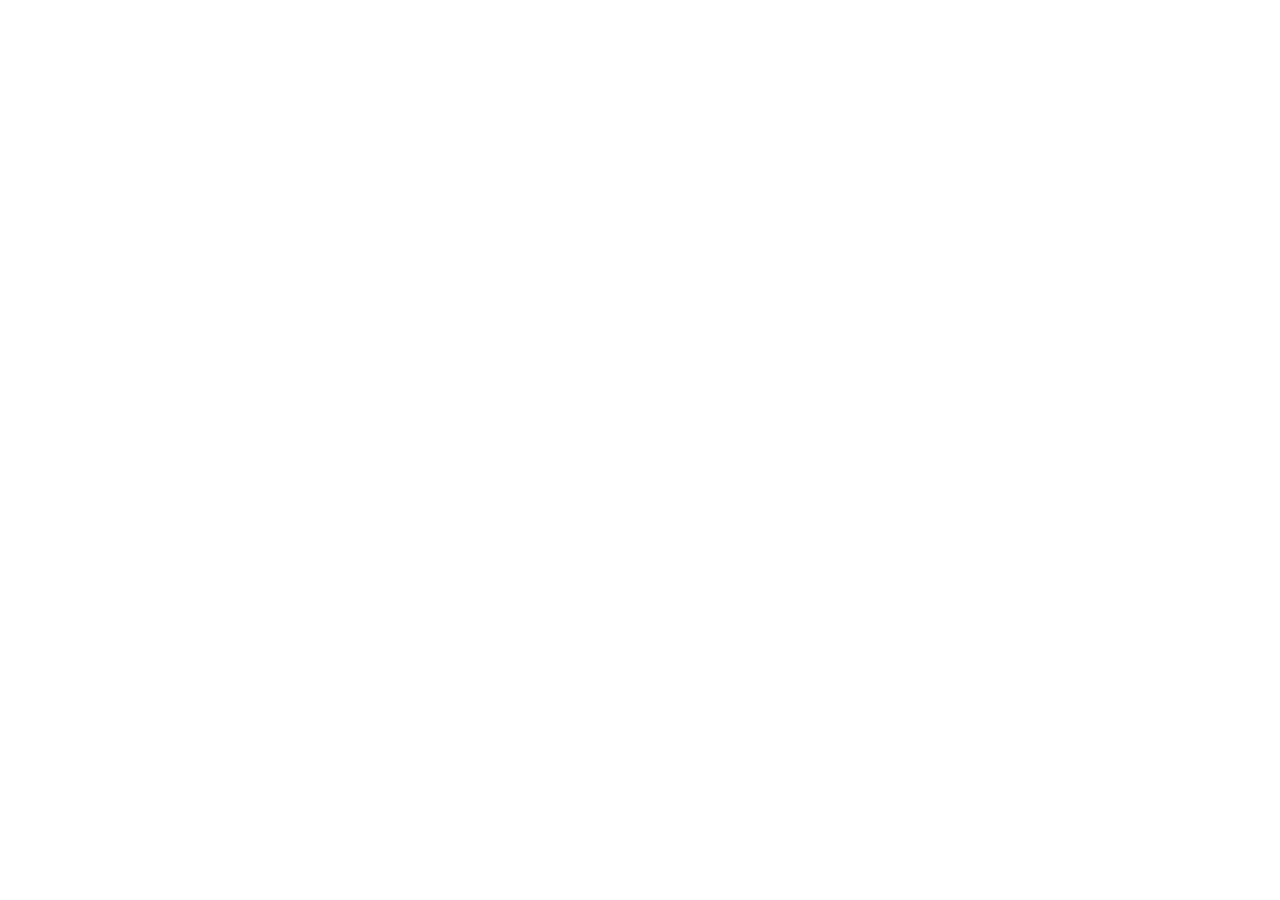
==== commit 3d7d8c7a: "Fix: vite base path för GitHub Pages subpath" ====
--- a/index.html
+++ b/index.html
@@ -2,7 +2,7 @@
 <html lang="sv">
   <head>
     <meta charset="UTF-8" />
-    <link rel="icon" type="image/svg+xml" href="/favicon.svg" />
+    <link rel="icon" type="image/svg+xml" href="/clawflow-portfolio/favicon.svg" />
     <meta name="viewport" content="width=device-width, initial-scale=1.0" />
 
     <!-- ═══ Google Analytics 4 (med GDPR consent mode) ═══ -->
@@ -111,8 +111,8 @@
       }
     }
     </script>
-    <script type="module" crossorigin src="/assets/index-DuezCN66.js"></script>
-    <link rel="stylesheet" crossorigin href="/assets/index-BIVFn-Ou.css">
+    <script type="module" crossorigin src="/clawflow-portfolio/assets/index-CKdNlxSO.js"></script>
+    <link rel="stylesheet" crossorigin href="/clawflow-portfolio/assets/index-70uEelb2.css">
   </head>
   <body>
     <div id="root"></div>
